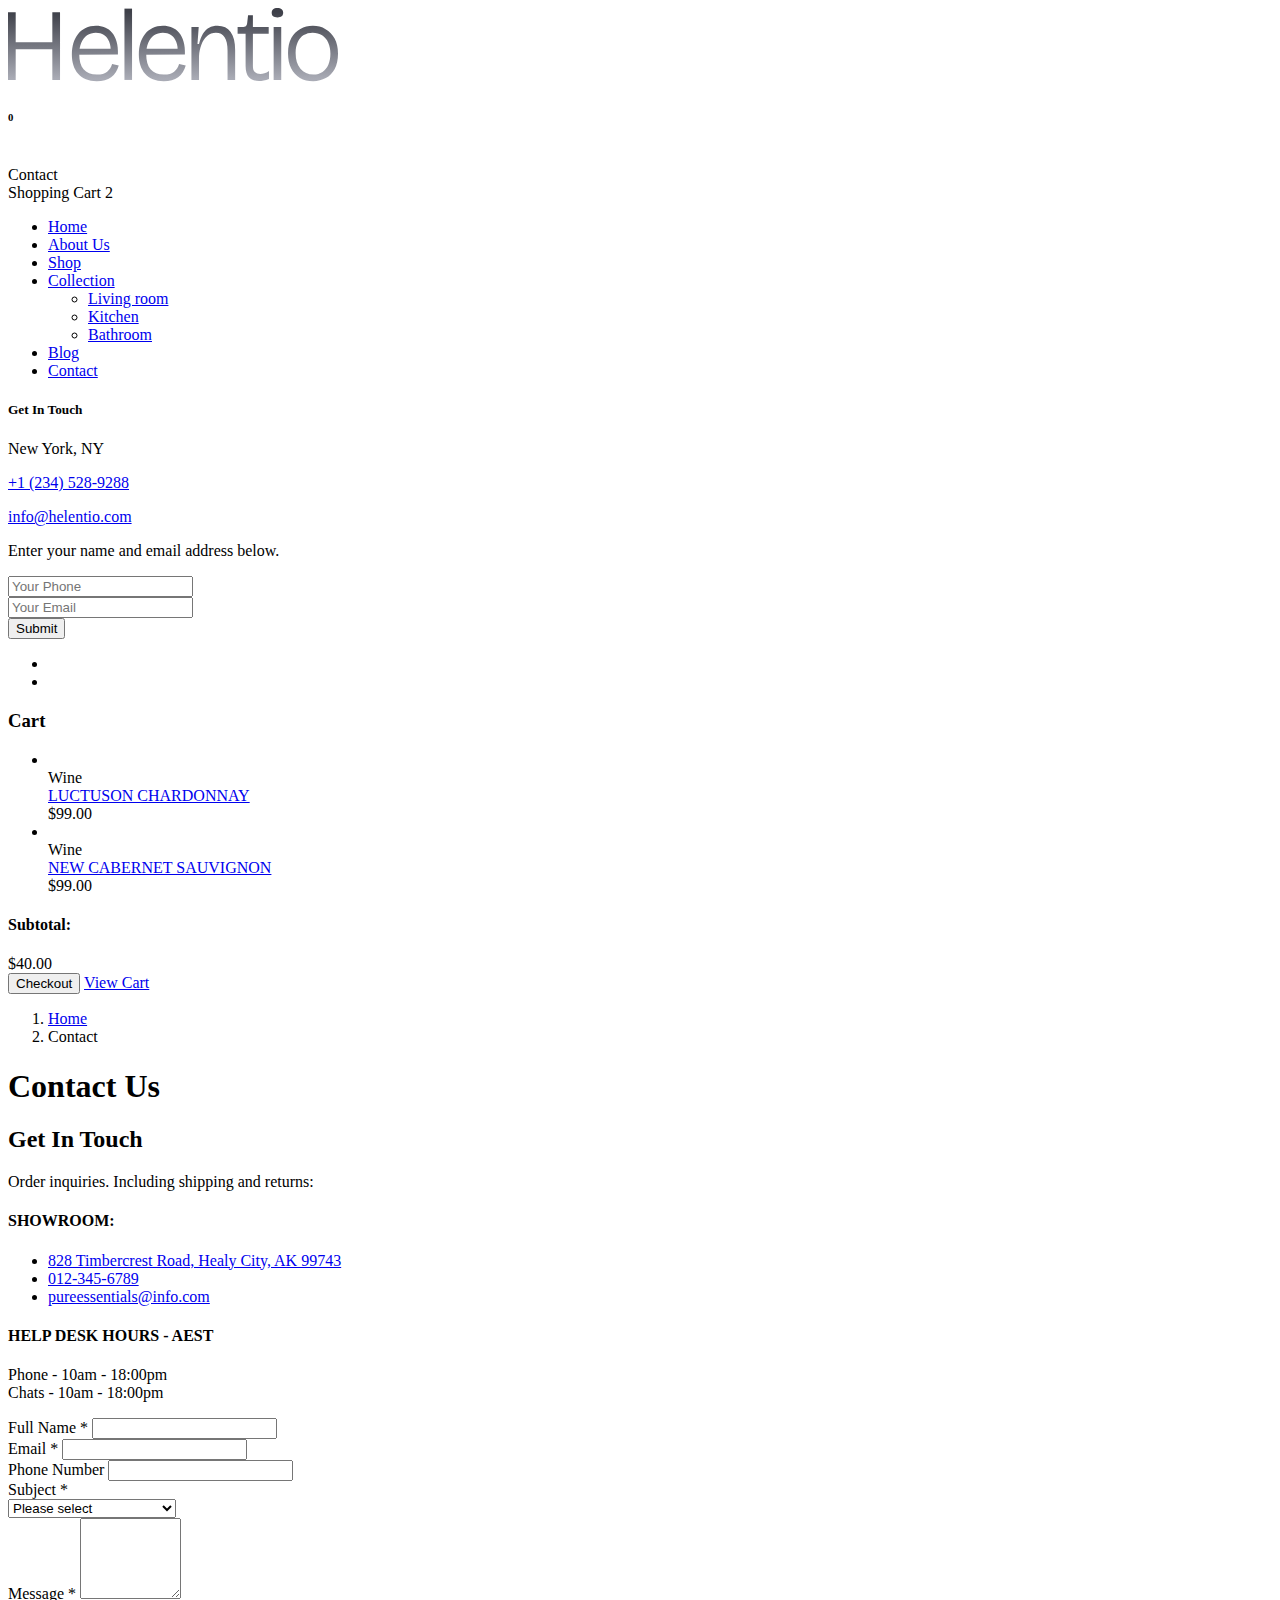
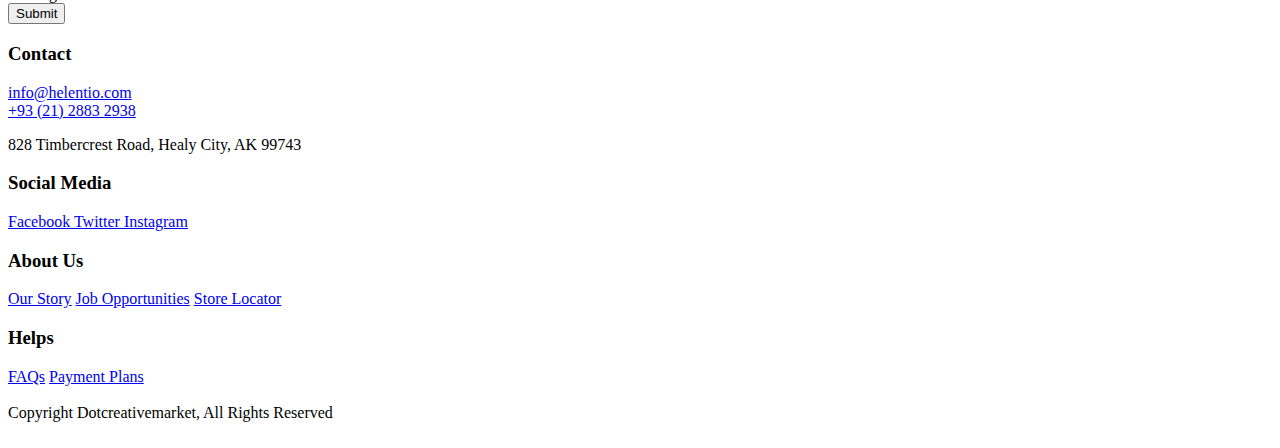
==== contact.html @ ebb769e4 "Add files via upload" ====
<!doctype html>
<html lang="en">
<title>Helentio</title>
<meta name="description" content="">
<meta name="viewport" content="width=device-width,initial-scale=1,shrink-to-fit=no">
<link href="assets/packages/bootstrap-5.1.1-dist/css/bootstrap.min.css" rel="stylesheet">
<link rel="stylesheet" href="assets/packages/fontawesome/css/all.min.css">

<link rel="stylesheet" href="assets/fonts/stylesheet.css">
<link rel="stylesheet" href="assets/packages/lightgallery/css/lightgallery.min.css">
<link rel="stylesheet" href="assets/packages/fancybox.min.css">
<link rel="stylesheet" href="assets/packages/select2.min.css">
<link rel="stylesheet" href="assets/packages/swiper6.1.1/swiper.min.css">
<link rel="stylesheet" href="assets/packages/meanmenu.min.css">
<link rel="stylesheet" href="assets/css/style.min.css">

<body class="smooth-scroll no-loading">
    <div id="preload">
        <div class="logo">
            <div class="loadbar"></div>
            <svg xmlns="http://www.w3.org/2000/svg" width="330" height="74" viewBox="0 0 330 74" fill="none">
                <path d="M305.166 73.1687C300.172 73.1687 295.759 72.0741 291.928 69.8848C288.165 67.6272 285.223 64.4459 283.102 60.3411C281.05 56.1678 280.024 51.1394 280.024 45.2558C280.024 39.0986 281.118 34.0017 283.307 29.9653C285.565 25.9289 288.575 22.9187 292.338 20.9347C296.101 18.8822 300.274 17.856 304.858 17.856C309.578 17.856 313.82 18.9507 317.583 21.1399C321.414 23.2607 324.424 26.4078 326.614 30.581C328.871 34.6859 330 39.7485 330 45.7689C330 51.7893 328.905 56.852 326.716 60.9568C324.527 64.9932 321.551 68.0377 317.788 70.0901C314.025 72.1425 309.818 73.1687 305.166 73.1687ZM305.474 66.601C308.963 66.601 311.973 65.7458 314.504 64.0354C317.036 62.3251 318.985 59.9306 320.354 56.852C321.722 53.7049 322.406 50.0448 322.406 45.8715C322.406 41.5615 321.688 37.8329 320.251 34.6859C318.814 31.4704 316.762 29.0075 314.094 27.2972C311.494 25.5184 308.347 24.629 304.653 24.629C301.232 24.629 298.256 25.45 295.725 27.0919C293.193 28.6654 291.209 30.9915 289.773 34.0701C288.336 37.0804 287.618 40.7405 287.618 45.0506C287.618 51.6867 289.225 56.9546 292.441 60.8542C295.656 64.6854 300 66.601 305.474 66.601Z" fill="url(#paint0_linear_1172_2369)"/>
                <path d="M265.643 71.9372V19.0875H273.237V71.9372H265.643ZM269.44 9.44112C267.524 9.44112 266.088 9.06485 265.13 8.3123C264.172 7.49133 263.693 6.29408 263.693 4.72056C263.693 3.21545 264.172 2.05242 265.13 1.23145C266.088 0.410484 267.49 0 269.337 0C271.253 0 272.69 0.410484 273.647 1.23145C274.674 1.984 275.187 3.14704 275.187 4.72056C275.187 6.29408 274.674 7.49133 273.647 8.3123C272.69 9.06485 271.287 9.44112 269.44 9.44112Z" fill="url(#paint1_linear_1172_2369)"/>
                <path d="M251.152 72.9635C246.569 72.9635 243.148 71.6978 240.89 69.1665C238.701 66.6352 237.606 62.8724 237.606 57.8782V25.6552H229.602V19.0875H234.425C235.999 19.0875 237.128 18.8138 237.812 18.2665C238.564 17.6508 239.009 16.6588 239.146 15.2905L240.069 7.18346H244.893V19.0875H260.696V25.7578H244.893V57.8782C244.893 60.6832 245.542 62.7356 246.842 64.0354C248.142 65.2669 249.989 65.8826 252.384 65.8826C253.684 65.8826 255.052 65.7116 256.489 65.3695C257.925 64.959 259.431 64.1723 261.004 63.0092V70.911C259.088 71.5952 257.31 72.1083 255.668 72.4504C254.026 72.7924 252.521 72.9635 251.152 72.9635Z" fill="url(#paint2_linear_1172_2369)"/>
                <path d="M183.43 71.9372V19.0875H190.716L189.484 36.1226H191.024C192.05 31.9493 193.35 28.5286 194.923 25.8605C196.565 23.1239 198.618 21.1057 201.081 19.8058C203.543 18.506 206.383 17.856 209.598 17.856C215.345 17.856 219.689 19.9427 222.631 24.1159C225.641 28.2207 227.146 34.2754 227.146 42.2798V71.9372H219.552V42.7929C219.552 36.7041 218.56 32.1888 216.576 29.247C214.661 26.3052 211.787 24.8343 207.956 24.8343C204.604 24.8343 201.662 25.9289 199.131 28.1181C196.668 30.3074 194.752 33.1808 193.384 36.7383C192.016 40.2274 191.229 43.9902 191.024 48.0266V71.9372H183.43Z" fill="url(#paint3_linear_1172_2369)"/>
                <path d="M155.669 73.1687C151.564 73.1687 147.973 72.553 144.894 71.3215C141.815 70.0217 139.216 68.1745 137.095 65.78C134.974 63.3855 133.4 60.5463 132.374 57.2625C131.348 53.9786 130.835 50.3526 130.835 46.3846C130.835 42.2798 131.348 38.517 132.374 35.0963C133.469 31.6072 135.042 28.5628 137.095 25.9631C139.147 23.3634 141.644 21.3794 144.586 20.0111C147.596 18.5744 151.051 17.856 154.951 17.856C158.235 17.856 161.245 18.4376 163.981 19.6006C166.718 20.6952 169.078 22.4056 171.062 24.7316C173.046 27.0577 174.551 30.0337 175.578 33.6597C176.604 37.2172 177.048 41.4588 176.912 46.3846L135.453 46.6925V40.8431L172.191 40.5353L169.626 44.948C169.899 40.4326 169.42 36.6699 168.189 33.6597C167.026 30.6494 165.281 28.3918 162.955 26.8867C160.697 25.3816 157.995 24.629 154.848 24.629C151.496 24.629 148.554 25.4842 146.023 27.1945C143.56 28.9049 141.644 31.402 140.276 34.6859C138.908 37.9013 138.224 41.7667 138.224 46.282C138.224 52.7813 139.66 57.8098 142.534 61.3673C145.475 64.8564 149.922 66.601 155.874 66.601C158.132 66.601 160.116 66.3615 161.826 65.8826C163.537 65.3353 164.973 64.5827 166.136 63.625C167.368 62.6672 168.394 61.5383 169.215 60.2385C170.036 58.9386 170.652 57.5019 171.062 55.9284L177.733 57.5703C177.048 60.0332 176.056 62.2567 174.757 64.2407C173.525 66.1563 171.986 67.7982 170.139 69.1665C168.291 70.4663 166.171 71.4584 163.776 72.1425C161.382 72.8266 158.679 73.1687 155.669 73.1687Z" fill="url(#paint4_linear_1172_2369)"/>
                <path d="M116.452 71.9372V0.615724H124.046V71.9372H116.452Z" fill="url(#paint5_linear_1172_2369)"/>
                <path d="M88.691 73.1687C84.5862 73.1687 80.9945 72.553 77.9158 71.3215C74.8372 70.0217 72.2375 68.1745 70.1167 65.78C67.9958 63.3855 66.4223 60.5463 65.3961 57.2625C64.3699 53.9786 63.8568 50.3526 63.8568 46.3846C63.8568 42.2798 64.3699 38.517 65.3961 35.0963C66.4907 31.6072 68.0642 28.5628 70.1167 25.9631C72.1691 23.3634 74.6662 21.3794 77.608 20.0111C80.6182 18.5744 84.0731 17.856 87.9727 17.856C91.2566 17.856 94.2668 18.4376 97.0033 19.6006C99.7399 20.6952 102.1 22.4056 104.084 24.7316C106.068 27.0577 107.573 30.0337 108.599 33.6597C109.626 37.2172 110.07 41.4588 109.934 46.3846L68.4747 46.6925V40.8431L105.213 40.5353L102.647 44.948C102.921 40.4326 102.442 36.6699 101.211 33.6597C100.048 30.6494 98.3032 28.3918 95.9771 26.8867C93.7195 25.3816 91.0171 24.629 87.8701 24.629C84.5178 24.629 81.576 25.4842 79.0447 27.1945C76.5818 28.9049 74.6662 31.402 73.2979 34.6859C71.9296 37.9013 71.2455 41.7667 71.2455 46.282C71.2455 52.7813 72.6822 57.8098 75.5556 61.3673C78.4974 64.8564 82.9443 66.601 88.8963 66.601C91.1539 66.601 93.1379 66.3615 94.8483 65.8826C96.5586 65.3353 97.9953 64.5827 99.1584 63.625C100.39 62.6672 101.416 61.5383 102.237 60.2385C103.058 58.9386 103.674 57.5019 104.084 55.9284L110.755 57.5703C110.07 60.0332 109.078 62.2567 107.779 64.2407C106.547 66.1563 105.008 67.7982 103.161 69.1665C101.313 70.4663 99.1926 71.4584 96.7981 72.1425C94.4036 72.8266 91.7012 73.1687 88.691 73.1687Z" fill="url(#paint6_linear_1172_2369)"/>
                <path d="M44.3322 71.9372V4.20746H52.0288V71.9372H44.3322ZM0 71.9372V4.20746H7.69657V71.9372H0ZM3.48911 41.151V34.2754H47.6161V41.151H3.48911Z" fill="url(#paint7_linear_1172_2369)"/>
                <defs>
                <linearGradient id="paint0_linear_1172_2369" x1="247.501" y1="70.933" x2="247.501" y2="3.86173" gradientUnits="userSpaceOnUse">
                <stop stop-color="#A9ABB5"/>
                <stop offset="1" stop-color="#3E4049"/>
                </linearGradient>
                <linearGradient id="paint1_linear_1172_2369" x1="247.501" y1="70.933" x2="247.501" y2="3.86173" gradientUnits="userSpaceOnUse">
                <stop stop-color="#A9ABB5"/>
                <stop offset="1" stop-color="#3E4049"/>
                </linearGradient>
                <linearGradient id="paint2_linear_1172_2369" x1="247.501" y1="70.933" x2="247.501" y2="3.86173" gradientUnits="userSpaceOnUse">
                <stop stop-color="#A9ABB5"/>
                <stop offset="1" stop-color="#3E4049"/>
                </linearGradient>
                <linearGradient id="paint3_linear_1172_2369" x1="247.501" y1="70.933" x2="247.501" y2="3.86173" gradientUnits="userSpaceOnUse">
                <stop stop-color="#A9ABB5"/>
                <stop offset="1" stop-color="#3E4049"/>
                </linearGradient>
                <linearGradient id="paint4_linear_1172_2369" x1="247.501" y1="70.933" x2="247.501" y2="3.86173" gradientUnits="userSpaceOnUse">
                <stop stop-color="#A9ABB5"/>
                <stop offset="1" stop-color="#3E4049"/>
                </linearGradient>
                <linearGradient id="paint5_linear_1172_2369" x1="247.501" y1="70.933" x2="247.501" y2="3.86173" gradientUnits="userSpaceOnUse">
                <stop stop-color="#A9ABB5"/>
                <stop offset="1" stop-color="#3E4049"/>
                </linearGradient>
                <linearGradient id="paint6_linear_1172_2369" x1="247.501" y1="70.933" x2="247.501" y2="3.86173" gradientUnits="userSpaceOnUse">
                <stop stop-color="#A9ABB5"/>
                <stop offset="1" stop-color="#3E4049"/>
                </linearGradient>
                <linearGradient id="paint7_linear_1172_2369" x1="247.501" y1="70.933" x2="247.501" y2="3.86173" gradientUnits="userSpaceOnUse">
                <stop stop-color="#A9ABB5"/>
                <stop offset="1" stop-color="#3E4049"/>
                </linearGradient>
                </defs>
            </svg>
        </div>
        <h6 class="counter" id="precent">0</h6>
        
        <div class="overlay">
            <div class="bar"></div>
            <div class="bar"></div>
            <div class="bar"></div>
            <div class="bar"></div>
            <div class="bar"></div>
            <div class="bar"></div>
            <div class="bar"></div>
            <div class="bar"></div>
            <div class="bar"></div>
            <div class="bar"></div>
        </div>
    </div>
    <main>
        <div class="cd-main-content">
            <div id="page-content">
                <header class="site-header">

                    <div class="site-header-wrapper">
                        <div class="logo-header">
            
                        
                        
                            <div class="site-header-logo">
                                <a href="index.html">
                                    <img src="assets/images/logo/logo-w.svg" alt="" class="">
                                </a>
                            </div>
                        </div>
                
                        <div class="page-title-menu">
                            Contact
                        </div>
    
                        <div class="site-header-btn-right">
                            <div class="cart-btn">
                                <i class="fal fa-cart-shopping"></i>
                                <span>Shopping Cart</span>
                                <span class="cart-number">2</span>
                            </div>
                            <div class="navbar_hamburger">
                                <div class="navbar_hamburger-inner">
                                    <div class="navbar_line is-1">
                                        <div class="navbar_line-fill is-1"></div>
                                    </div>
                                    <div class="navbar_line is-2">
                                        <div class="navbar_line-fill is-2"></div>
                                    </div>
                                </div>
                            </div>
                        </div>
                    </div>
                
                    
                </header>
                <div class="menu-header-container" data-lenis-prevent>
                    <div class="header-container">
                        <div class="container-custom">
                            <div class="row">
                                <!-- <div class="col-lg-3">
                                    <div class="menu-text">
                                        <div class="text">
                                            <h2>Menu</h2>
                                        </div>
                                    </div>
                                </div> -->
                                <div class="col-lg-8">
                                    <div class="menu-links">
                                        <ul class="main-menu rest">
                                            <li>
                                                <div class="o-hidden">
                                                    <div class="link cursor-pointer dmenu">
                                                        <a href="index.html"><span class="fill-text" data-text="Home">Home</span></a>
                                                    </div>
                                                </div>
                                            </li>
                                            <li>
                                                <div class="o-hidden">
                                                    <div class="link cursor-pointer dmenu">
                                                        <a href="about.html"><span class="fill-text" data-text="About Us">About Us</span></a>
                                                    </div>
                                                </div>
                                            </li>
                                            <li>
                                                <div class="o-hidden">
                                                    <div class="link cursor-pointer dmenu">
                                                        <a href="shop-list.html"><span class="fill-text" data-text="Shop">Shop</span></a>
                                                    </div>
                                                </div>
                                            </li>
                                            <li>
                                                <div class="o-hidden">
                                                    <div class="link cursor-pointer dmenu">
                                                        <a href="shop-collection.html"><span class="fill-text" data-text="Collection">Collection</span></a> 
                                                        <i></i>
                                                    </div>
                                                </div>
                                                <div class="sub-menu">
                                                    <ul>
                                                        <li>
                                                            <a href="shop-list.html" class="sub-link">Living room</a>
                                                        </li>
                                                        <li>
                                                            <a href="shop-list.html" class="sub-link">Kitchen</a>
                                                        </li>
                                                        <li>
                                                            <a href="shop-list.html" class="sub-link">Bathroom</a>
                                                        </li>
                                                    </ul>
                                                </div>
                                            </li>
                                            <li>
                                                <div class="o-hidden">
                                                    <div class="link cursor-pointer dmenu">
                                                        <a href="blog.html"><span class="fill-text" data-text="Blog">Blog</span></a>
                                                    </div>
                                                </div>
                                            </li>
                                            <li>
                                                <div class="o-hidden">
                                                    <div class="link cursor-pointer dmenu">
                                                        <a href="contact.html"><span class="fill-text" data-text="Contact">Contact</span></a>
                                                    </div>
                                                </div>
                                            </li>
                                            
                                        </ul>
                                    </div>
                                </div>
                                <div class="col-lg-4 d-flex align-items-end">
                                    <div class="cont-info full-width">
                                        <div class="item">
                                            <h5 class="mb-15">Get In Touch</h5>
                                            <p class="mb-1"><i class="fal  fa-map-marker-alt"></i>New York, NY </p>
                                            <p class="mt-1 mb-1"><i class="fal  fa-phone-alt"></i> <a href="tel:+1 (234) 528-9288">+1 (234) 528-9288</a></p>
                                            <p><i class="fal fa-envelope"></i> <a href="mailto:info@helentio.com">info@helentio.com</a></p>
                                        </div>
                                        <div class="search-form">
                                            <p>Enter your name and email address below.</p>
                                            <div class="form-group">
                                                <div class="ip-box">
                                                
                                                    <input type="tel" name="phone" placeholder="Your Phone">
                                                </div>
                                                <div class="ip-box">
                                                   
                                                    <input type="email" name="search" placeholder="Your Email">
                                                </div> 
                                            </div>
                                            <button class="btn-site ar-top"> <span class="btn-t">Submit</span> <span class="btn-ic"><i class="fal fa-arrow-right"></i></span></button>
                                        </div>
                                        <ul class="social-text">
                                            <li>
                                                <a href="#" class="hover-this">
                                                    <i class="fab fa-linkedin-in"></i>
                                                </a>
                                            </li>
                                            
                                            <li>
                                                <a href="#" class="hover-this">
                                                    <i class="fab fa-facebook-f"></i>
                                                </a>
                                            </li>
                                        </ul>
                                    </div>
                                </div>
                            </div>
                        </div>
                    </div>
                    
                </div>

                <div class="cart-container">
                    <div class="cart-title">
                        <h3>Cart</h3>
                        <div class="cart-close" title="Close"><i class="fas fa-times"></i></div>
                    </div>
                    <div class="cart-list">
                        <ul>
                            <li>
                                <div class="cart-item"> 
                                    <a href="#" class="cart-item-img"> 
                                        <img src="assets/images/product/1.png" alt=""> 
                                    </a>
                                    <div class="cart-item-info">
                                        <div class="cart-item-cate"> <span>Wine</span> </div> 
                                        <a href="#" class="cart-item-title"> LUCTUSON CHARDONNAY </a>
                                        <div class="cart-item-price"> <span>$99.00</span> </div>
                                    </div>
                                    <div class="cart-remove"> <a href="#"> <i class="fal fa-trash-alt"></i> </a> </div>
                                </div>
                            </li>
                            <li>
                                <div class="cart-item"> 
                                    <a href="#" class="cart-item-img"> 
                                        <img src="assets/images/product/2.png" alt=""> 
                                    </a>
                                    <div class="cart-item-info">
                                        <div class="cart-item-cate"> <span>Wine</span> </div> 
                                        <a href="#" class="cart-item-title"> NEW CABERNET SAUVIGNON </a>
                                        <div class="cart-item-price"> <span>$99.00</span> </div>
                                    </div>
                                    <div class="cart-remove"> <a href="#"> <i class="fal fa-trash-alt"></i> </a> </div>
                                </div>
                            </li>
                        </ul>
                    </div>
                    <div class="cart-button">
                        <div class="text">
                            <h4>Subtotal:</h4> <span>$40.00</span>
                        </div>
                        <div class="btn-group"> 
                            <button type="submit">Checkout</button> 
                            <a href="#" class="btn-site ar-top"> <span class="btn-t">View Cart</span> <span class="btn-ic"><i class="fal fa-arrow-right"></i></span></a>
                        </div>
                    </div>
                </div>
                <div class="body-overlay"></div>
                <div id="content-scroll">
                    <div id="main">
                        <div class="space-top"></div>
                        <section class="subpage-banner section-line">
                            <div class="container-custom">
                                <div class="row">
                                    <!-- <div class="col-md-6">
                                        <div class="subpage-banner-img">
                                            <img src="assets/images/banner/bn-1.jpg" alt="">
                                        </div>
                                    </div> -->
                                    <div class="col-md-6">
                                        <div class="subpage-banner-title">
                                            <div class="subpage-banner-breadcum">
                                                <nav aria-label="breadcrumb">
                                                    <ol class="breadcrumb">
                                                      <li class="breadcrumb-item"><a href="#">Home</a></li>
                                                      <li class="breadcrumb-item active" aria-current="page">Contact</li>
                                                    </ol>
                                                </nav>
                                            </div>
                                            <h1>Contact Us</h1>
                                        </div>
                                    </div>
                                    
                                </div>
                            </div>
                        </section>

                        <section class="contact-section section-line">
                            <div class="contact-content-box">
                                <div class="row">
                                    <div class="col-md-5">
                                        <div class="content">
                                            <h2>Get In Touch</h2>
                                            <p>Order inquiries. Including shipping and returns:</p>
                                            <h4><b>SHOWROOM:</b></h4>
                                            <ul class="list-contact">
                                                <li><a href="#"><i class="fas fa-map-marker-alt"></i> 828 Timbercrest Road, Healy City, AK 99743</a></li>
                                                <li><a href="tel:012-345-6789"><i class="fas fa-phone-alt"></i>012-345-6789</a></li>
                                                <li><a href="mailto:pureessentials@info.com"><i class="fas fa-envelope"></i> pureessentials@info.com</a></li>
                                            </ul>
                                            <h4><b>HELP DESK HOURS - AEST</b></h4>
                                            <p>Phone - 10am - 18:00pm<br>
                                                Chats -  10am - 18:00pm 
                                            </p>
                                        </div>
                                    </div>
                                    <div class="col-md-7">
                                        <form action="">
                                            <div class="form-contact-container">
                                                <div class="form-group mb-3">
                                                    <label for="">Full Name *</label>
                                                    <input type="text" class="form-control" required="">
                
                                                </div>
                                                <div class="form-group mb-3">
                                                    <label for="">Email *</label>
                                                    <input type="email" class="form-control" required="">
                
                                                </div>
                                                <div class="form-group mb-3">
                                                    <label for="">Phone Number</label>
                                                    <input type="email" class="form-control">
                
                                                </div>
                                                <div class="form-group mb-3">
                                                    <label for="">Subject *</label>
                                                    <div class="select2-box">
                                                        <select name="" id="" class="form-select select2-js">
                                                            <option value="-1" selected="selected">
                                                                Please select
                                                            </option>
                                                            <option value="Order / Shipping Enquiry">
                                                                Order / Shipping Enquiry
                                                            </option>
                                                            <option value="Product Enquiry">
                                                                Product Enquiry
                                                            </option>
                                                            <option value="Other">
                                                                Other
                                                            </option>
                                                        </select>
                                                    </div>
                                                    
                                                </div>
                                                <div class="form-group mb-3">
                                                    <label for="">Message *</label>
                                                    <textarea class="form-control" name="" id="" cols="10" rows="5"></textarea>
                                                </div>
                                                <button type="submit" class="btn-site ar-top"><span class="btn-t">Submit</span><span class="btn-ic"><i class="fal fa-arrow-right"></i></span></button>
                                            </div>
                                        </form>
                                    </div>
                                </div>
                            </div>
                        </section>

                        
                        

                        <footer class="site-footer">
                            <div class="site-footer-line">
                                <div class="site-footer-top">
                                    <div class="row gx-0">
                                        <div class="col-md-6 d-flex">
                                            <div class="site-footer-box">
                                                <div class="site-footer-title">
                                                    <h3>Contact</h3>
                                                </div>
                                                <div class="site-footer-info">
                                                    <div class="sfi-item"><a href="mailto:info@helentio.com">info@helentio.com</a></div>
                                                    <div class="sfi-item"><a href="tel:+93 (21) 2883 2938">+93 (21) 2883 2938</a></div>
                                                    <div class="sfi-item"><p>828 Timbercrest Road, Healy City, AK 99743</p></div>
                                                </div>
                                            </div>
                                            
                                        </div>
                                        <div class="col-md-6 d-flex">
                                            <div class="site-footer-box">
                                                <div class="site-footer-title">
                                                    <h3>Social Media</h3>
                                                </div>
                                                <div class="site-footer-link-social">
                                                    <a href="mailto:info@helentio.com">
                                                        <i class="fab fa-facebook-f"></i>
                                                        <span>Facebook</span>
                                                    </a>
                                                    <a href="#">
                                                        <i class="fab fa-x-twitter"></i>
                                                        <span>Twitter</span>
                                                    </a>
                                                    <a href="#">
                                                        <i class="fab fa-instagram"></i>
                                                        <span>Instagram</span>
                                                    </a>
                                                </div>
                                            </div>
                                            
                                        </div>
                                    </div>
                                </div>
                                <div class="site-footer-mid">
                                    <div class="row gx-0">
                                        <div class="col-md-6 d-flex">
                                            <div class="site-footer-box no-bf">
                                                <div class="site-footer-title">
                                                    <h3>About Us</h3>
                                                </div>
                                                <div class="site-footer-link">
                                                    <a href="#">Our Story</a>
                                                    <a href="#">Job Opportunities</a>
                                                    <a href="#">Store Locator</a>
                                                </div>
                                            </div>
                                            
                                        </div>
                                        <div class="col-md-6 d-flex">
                                            <div class="site-footer-box no-bf">
                                                <div class="site-footer-title">
                                                    <h3>Helps</h3>
                                                </div>
                                                <div class="site-footer-link">
                                                    <a href="#">FAQs</a>
                                                    <a href="#">Payment Plans</a>
                                                </div>
                                            </div>
                                            
                                        </div>
                                    </div>
                                </div>
                            </div>
                            
                            <div class="site-footer-bottom">
                                <div class="site-footer-bottom-wrapper">
                                    <div class="container-footer-logo">
                                        <div class="logo-big">
                                            <img src="assets/images/logo-footer.svg" alt="">
                                        </div>
                                    </div>
                                    
                                    <div class="copy-right-wrapper">
                                        <div class="container-footer">
                                            <div class="ct-right">
                                                Copyright Dotcreativemarket, All Rights Reserved
                                            </div>
                                            <div class="payment-list">
                                                <img src="assets/images/p-1.svg" alt="">
                                                <img src="assets/images/p-2.svg" alt="">
                                                <img src="assets/images/p-3.svg" alt="">
                                                <img src="assets/images/p-4.svg" alt="">
                                                <img src="assets/images/p-5.svg" alt="">
                                            </div>
                                        </div>
                                        
                                        
                                    </div>
                                </div>
                            </div>
                        </footer>
                    </div>
                </div>
            </div>
        </div>
    </main>
    <script src="assets/packages/jquery-3.5.1.min.js"></script>
    <script src="assets/packages/bootstrap-5.1.1-dist/js/bootstrap.min.js"></script>
    <script src="assets/packages/gsap/gsap.min.js"></script>
    <script src="assets/packages/gsap/ScrollTrigger.min.js"></script>
    <script src="assets/packages/gsap/ScrollToPlugin.min.js"></script>
    <script src="assets/packages/gsap/Flip.min.js"></script>
    <script src="assets/packages/select2.min.js"></script>
    <script src="assets/packages/imagesloaded.min.js"></script>
    <script src="assets/packages/smooth-scrollbar.js"></script>
    <script src="assets/packages/jquery.meanmenu.min.js"></script>
    <script src="assets/packages/fancybox.min.js"></script>
    <script src="assets/packages/swiper6.1.1/swiper.min.js"></script>
    <script src="assets/packages/sticky-kit.min.js"></script>
    <script src="assets/js/easings.js"></script>
    <script src="assets/js/wow.min.js"></script>
    <script src="assets/js/main.js"></script>
    <script> </script>
</body>

</html>
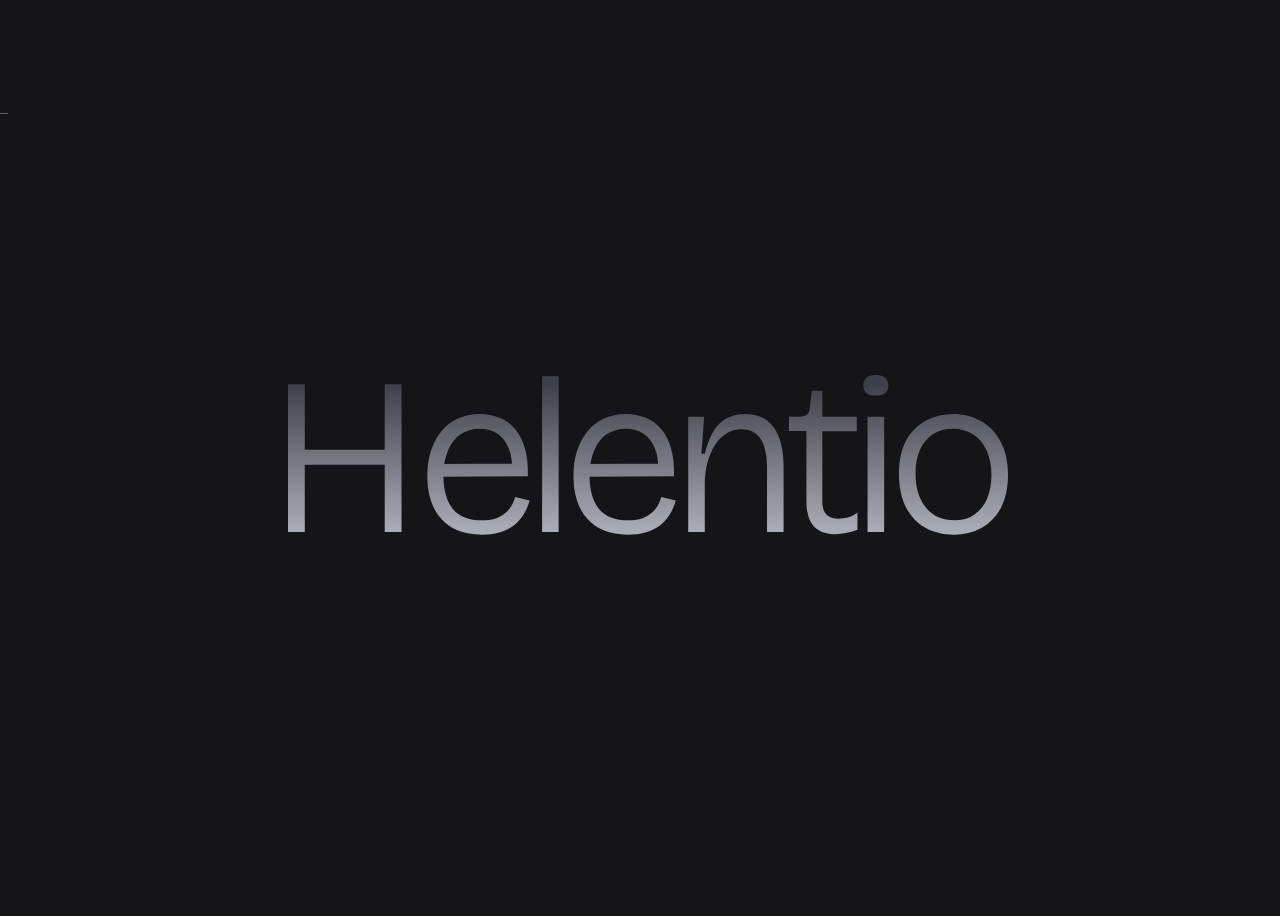
==== commit cf925d13: "Add files via upload" ====
--- a/contact.html
+++ b/contact.html
@@ -7,7 +7,7 @@
 <link rel="stylesheet" href="assets/packages/fontawesome/css/all.min.css">
 
 <link rel="stylesheet" href="assets/fonts/stylesheet.css">
-<link rel="stylesheet" href="assets/packages/lightgallery/css/lightgallery.min.css">
+
 <link rel="stylesheet" href="assets/packages/fancybox.min.css">
 <link rel="stylesheet" href="assets/packages/select2.min.css">
 <link rel="stylesheet" href="assets/packages/swiper6.1.1/swiper.min.css">
--- a/assets/fonts/stylesheet.css
+++ b/assets/fonts/stylesheet.css
@@ -0,0 +1,27 @@
+@font-face {
+    font-family: 'Brand';
+    src: url('Brand.woff2') format('woff2'),
+        url('Brand.woff') format('woff');
+    font-weight: normal;
+    font-style: normal;
+    font-display: swap;
+}
+
+@font-face {
+    font-family: 'Brand';
+    src: url('Brand.woff2') format('woff2'),
+        url('Brand.woff') format('woff');
+    font-weight: normal;
+    font-style: normal;
+    font-display: swap;
+}
+
+@font-face {
+    font-family: 'Brand';
+    src: url('Brand.woff2') format('woff2'),
+        url('Brand.woff') format('woff');
+    font-weight: normal;
+    font-style: normal;
+    font-display: swap;
+}
+
--- a/assets/css/style.min.css
+++ b/assets/css/style.min.css
@@ -0,0 +1 @@
+@import"../fonts/RightGrotesk-NarrowRegula/stylesheet.css";@import"../fonts/AtHaussStd/stylesheet.css";*{box-sizing:border-box;-webkit-font-smoothing:antialiased;-moz-osx-font-smoothing:grayscale}html{margin-right:0px !important;overflow:visible !important}@media screen and (max-width: 1199.82px){html{font-size:15px}}@media screen and (max-width: 1023.82px){html{font-size:15px}}@media screen and (max-width: 991.82px){html{font-size:15px}}@media screen and (max-width: 767.82px){html{font-size:15px}}@media screen and (max-width: 575.82px){html{font-size:15px}}@media(min-width: 1500px){html{font-size:16px}}@media(min-width: 2000px){html{font-size:17px}}body{font-family:"At Hauss Std Retina";color:rgba(255,255,255,.5);font-size:15px;line-height:1.4;font-weight:400;background-color:#151519}body.smooth-scroll{overflow:hidden}.scroll-content{background-color:#151519;background-repeat:repeat}main{position:relative}#main{width:100%;overflow-x:hidden}h1,h2,h3,h4,h5,h6{font-family:"Right Grotesk";font-weight:100;line-height:1.3}p{line-height:1.8}a{text-decoration:none;color:rgba(255,255,255,.5);transition:all .3s ease}a:hover{color:#d1b991}ul{list-style:none;padding-left:0;margin-bottom:0}img{max-width:100%}@media screen and (max-width: 1399px){.container,.container-lg,.container-md,.container-sm,.container-xl{max-width:1320px}}h1.big-title.has-mask span,h1.has-mask span{line-height:inherit;height:inherit;margin-right:12px}h1.big-title.has-mask span>span,h1.has-mask span>span{line-height:inherit;height:inherit;margin-right:12px}h2.has-mask span{line-height:inherit;height:inherit;margin-right:10px}h2.has-mask span>span{line-height:inherit;height:inherit;margin-right:10px}h3.has-mask span{line-height:inherit;height:inherit;margin-right:8px}h3.has-mask span>span{line-height:inherit;height:inherit;margin-right:8px}h4.has-mask span{line-height:inherit;height:inherit;margin-right:7px}h4.has-mask span>span{line-height:inherit;height:inherit;margin-right:7px}h5.has-mask span{line-height:inherit;height:inherit;margin-right:6px}h5.has-mask span>span{line-height:inherit;height:inherit;margin-right:6px}h6.has-mask span{line-height:inherit;height:inherit;margin-right:5px}h6.has-mask span>span{line-height:inherit;height:inherit;margin-right:5px}.has-mask-fill>span{position:relative;display:inline;-webkit-text-fill-color:rgba(255,255,255,.1);-webkit-background-clip:text;background-repeat:no-repeat;background-image:linear-gradient(rgba(255, 255, 255, 0.5), rgba(255, 255, 255, 0.5));background-size:0% 100%}.has-mask-fill.block-title>span{display:block}.has-animation{opacity:0;-webkit-transition:translateY(30px);transform:translateY(30px);transition:all .2s ease}.has-animation.has-scale{opacity:0;-webkit-transition:translateY(0px) scale(1.05);transform:translateY(0px) scale(1.05);transform-origin:50% 0;will-change:transform}.has-animation.has-scale-vertical{opacity:0;-webkit-transition:translateY(0px) scaleY(1.1);transform:translateY(0px) scaleY(1.1);transform-origin:50% 0;will-change:transform}.has-animation.has-cover{opacity:1;-webkit-transition:translateY(0px);transform:translateY(0px);overflow:hidden}.has-animation.has-cover::after{content:"";width:100%;height:100%;background-color:inherit;position:absolute;top:0;right:0;z-index:10;transition:all .6s cubic-bezier(0.54, 0.49, 0.2, 1.01)}.has-animation.has-cover.animated::after{width:0}.has-animation.has-cover img{opacity:1;-webkit-transition:scale(1.05);transform:scale(1.05);transition:all .6s cubic-bezier(0.54, 0.49, 0.2, 1.01)}.has-animation.has-cover.animated img{opacity:1;-webkit-transition:scale(1);transform:scale(1)}.has-mask{margin-bottom:10px}.has-mask span{display:inline-table;overflow:hidden}.has-mask span>span{display:inline-table;margin:0 !important;line-height:inherit;height:inherit;opacity:0;transform:translateY(60px)}.light-content .has-mask-fill>span{-webkit-text-fill-color:rgba(255,255,255,.1);background-image:linear-gradient(#fff, #fff)}.light-content .content h2{color:#fff}.light-content .content p{color:#fff}.light-content .light-section .has-mask-fill>span{background-repeat:no-repeat;background-image:linear-gradient(rgba(255, 255, 255, 0.5), rgba(255, 255, 255, 0.5))}#content-scroll{z-index:1;position:relative}.smooth-scroll #content-scroll{position:absolute;top:0;right:0;bottom:0;left:0;z-index:1;overflow:hidden}.scroll-content{cursor:default !important}.scale-up .scroll-content{cursor:grabbing !important}.scrollbar-track{background:rgba(0,0,0,0) !important}main{overflow:hidden}main .cd-main-content{width:100%}main .cd-main-content>div{height:100%;min-height:100vh}main .cd-main-content.cd-index>div{vertical-align:middle}.caption-timeline{overflow:hidden}.caption-timeline{overflow:hidden}.o-hidden{overflow:hidden}.rest{padding:0 !important;margin:0 !important}.cursor-pointer{cursor:pointer}.main-color{color:#98763a}html.lenis{height:auto}.lenis.lenis-smooth{scroll-behavior:auto}.lenis.lenis-smooth [data-lenis-prevent]{overscroll-behavior:contain}.lenis.lenis-stopped{overflow:hidden}.lenis.lenis-scrolling iframe{pointer-events:none}.container-custom{width:100%;padding:0 2.0833333333rem;position:relative;z-index:1}@media screen and (max-width: 575.82px){.container-custom{padding:0 1.25rem}}.header-container{max-width:1800px;margin:0 auto}.section-line{border-left:1px solid #626573;border-right:1px solid #626573;max-width:1800px;margin:0 auto}@media screen and (max-width: 1840px){.section-line{max-width:1700px}}@media screen and (max-width: 1740px){.section-line{max-width:1600px}}@media screen and (max-width: 1640px){.section-line{max-width:1500px}}@media screen and (max-width: 1540px){.section-line{max-width:1400px}}@media screen and (max-width: 1440px){.section-line{max-width:100%;margin:0 20px}}@media screen and (max-width: 767px){.section-line{margin:0 10px}}.section-img-big{max-width:2000px;margin:0 auto;position:relative;z-index:2}@media screen and (max-width: 1840px){.section-img-big{max-width:1900px}}@media screen and (max-width: 1740px){.section-img-big{max-width:1800px}}@media screen and (max-width: 1640px){.section-img-big{max-width:1700px}}@media screen and (max-width: 1540px){.section-img-big{max-width:1600px}}@media screen and (max-width: 1440px){.section-img-big{max-width:1500px}}.section-padding{padding-top:4.1666666667rem;padding-bottom:4.1666666667rem}@media screen and (max-width: 767.82px){.section-padding{padding-top:2.5rem;padding-bottom:2.5rem}}.anim-zoomin-wrap{position:absolute;width:100%;height:100%;top:0;left:0;overflow:hidden}.anim-zoomin-wrap img{transition:unset !important}.content{display:flex;flex-direction:column;row-gap:2.0833333333rem}.content.text-center{align-items:center}.content.text-center h2{margin-left:auto;margin-right:auto}.content.text-center .social-list{justify-content:center}.content.text-center .button-box{margin-left:auto;margin-right:auto}.content-medium{display:flex;flex-direction:column}.content-medium.text-end{align-items:flex-end}.content-medium h2{font-size:7.5rem;background:linear-gradient(to bottom, #A9ABB5, #505158);-webkit-background-clip:text;-webkit-text-fill-color:rgba(0,0,0,0);margin-bottom:0;line-height:1;width:-moz-fit-content;width:fit-content}@media screen and (max-width: 1199.82px){.content-medium h2{font-size:6.25rem}}@media screen and (max-width: 767.82px){.content-medium h2{font-size:5rem}}@media screen and (max-width: 575.82px){.content-medium h2{font-size:3.75rem}}@media screen and (max-width: 400.82px){.content-medium h2{font-size:2.9166666667rem}}.content-big{display:flex;flex-direction:column}.content-big.text-end{align-items:flex-end}.content-big h2{font-size:10.8333333333rem;background:linear-gradient(to bottom, #A9ABB5, #505158);-webkit-background-clip:text;-webkit-text-fill-color:rgba(0,0,0,0);margin-bottom:0;line-height:1;width:-moz-fit-content;width:fit-content}@media screen and (max-width: 1199.82px){.content-big h2{font-size:7.5rem}}@media screen and (max-width: 767.82px){.content-big h2{font-size:6.25rem}}@media screen and (max-width: 575.82px){.content-big h2{font-size:5rem}}@media screen and (max-width: 400.82px){.content-big h2{font-size:3.75rem}}.content-big h3{font-size:3.3333333333rem;background:linear-gradient(to right, #98763A, #FFE1AC);-webkit-background-clip:text;-webkit-text-fill-color:rgba(0,0,0,0);margin-bottom:0;line-height:1;width:-moz-fit-content;width:fit-content;font-family:"At Hauss Std";font-weight:100}@media screen and (max-width: 1199.82px){.content-big h3{font-size:2.9166666667rem}}@media screen and (max-width: 767.82px){.content-big h3{font-size:2.5rem}}@media screen and (max-width: 575.82px){.content-big h3{font-size:2.0833333333rem}}@media screen and (max-width: 400.82px){.content-big h3{font-size:1.6666666667rem}}.content h1{color:#623d2a;font-weight:500;font-family:"Right Grotesk";margin-bottom:0rem;font-size:2.5rem;position:relative}@media screen and (max-width: 1199.82px){.content h1{font-size:2.2916666667rem}}@media screen and (max-width: 767.82px){.content h1{font-size:2.0833333333rem}}@media screen and (max-width: 575.82px){.content h1{font-size:1.875rem}}@media screen and (max-width: 400.82px){.content h1{font-size:1.7916666667rem}}.content h2{color:#623d2a;font-weight:100;font-family:"Right Grotesk";margin-bottom:0rem;font-size:3.75rem;position:relative;background:linear-gradient(to bottom, #A9ABB5, #505158);-webkit-background-clip:text;-webkit-text-fill-color:rgba(0,0,0,0);margin-bottom:0;line-height:1.25;width:-moz-fit-content;width:fit-content}@media screen and (max-width: 767.82px){.content h2{font-size:2.9166666667rem}}@media screen and (max-width: 575.82px){.content h2{font-size:2.0833333333rem}}.content p{margin-bottom:0rem;font-size:0.9583333333rem}@media screen and (max-width: 575.82px){.content p{font-size:0.9166666667rem}}.content h3{font-size:1rem;font-family:"At Hauss Std Retina";text-transform:uppercase;font-weight:400;color:#98763a;letter-spacing:0.2083333333rem;margin-bottom:0rem}@media screen and (max-width: 575.82px){.content h3{font-size:0.9166666667rem}}.content h3.has-mask-fill>span{background-image:linear-gradient(#98763A, #98763A)}.content h4{font-size:0.9166666667rem;font-family:"At Hauss Std Retina";text-transform:uppercase;font-weight:500;color:#98763a;margin-bottom:1.0416666667rem}@media screen and (max-width: 575.82px){.content h4{font-size:0.8333333333rem}}.content h4.has-mask-fill>span{background-image:linear-gradient(#98763A, #98763A)}.content .list-dot{list-style:disc;padding-left:20px}.content .list-dot li{margin-bottom:10px;font-size:0.9583333333rem}.content .social-list{list-style:none;display:flex;flex-wrap:wrap;gap:1.25rem;margin-top:1.25rem}.content .social-list li a{font-size:1.25rem;width:50px;height:50px;display:flex;align-items:center;justify-content:center}.content .button-box{margin-top:1.6666666667rem}.content .list-contact{margin-bottom:1.25rem}.content .list-contact li{margin:10px 0;font-weight:400}.content .list-contact li a:hover{color:#d1b991}.content .list-contact i{color:#d1b991;width:30px;text-align:center}.padding-title-section{padding-bottom:2.5rem}.padding-btn-section{padding-top:2.5rem}.padding-btn-section .btn{margin-bottom:0}.content-page-detail h3{color:#623d2a;font-weight:500;font-family:"Right Grotesk";margin-bottom:0.8333333333rem;font-size:1.1666666667rem;text-transform:uppercase;position:relative}@media screen and (max-width: 767.82px){.content-page-detail h3{font-size:1.0833333333rem}}.content-page-detail ul{list-style:disc;padding-left:1.5rem;margin-bottom:1rem}.site-header{padding:0.4166666667rem 1.6666666667rem;position:fixed;width:100%;z-index:100;transition:all .5s ease;background-color:rgba(0,0,0,0);top:0;left:0;display:flex;justify-content:space-between;background-color:#151519;align-items:center;border-bottom:1px solid rgba(169,171,181,.5)}@media screen and (max-width: 991.82px){.site-header{padding:0.4166666667rem 0.8333333333rem}}.site-header-wrapper{width:100%;display:flex;justify-content:space-between;max-width:1800px;margin:0 auto;align-items:center}.site-header .page-title-menu{position:absolute;height:100%;top:0;left:50%;transform:translateX(-50%);z-index:2;display:flex;align-items:center;color:#fff;text-transform:uppercase;font-family:"At Hauss Std Retina";font-weight:500;font-size:1rem}@media screen and (max-width: 991.82px){.site-header .page-title-menu{display:none}}.site-header.has-scroll::before{transform:translateY(0%)}.site-header.has-scroll .header-menu .top-menu{opacity:0;visibility:hidden;height:0;flex:0;padding-bottom:0;padding-top:0}.site-header.has-scroll .header-menu .bottom-menu{padding-top:10px;padding-bottom:10px}.site-header.has-scroll .site-header-logo{width:14.5833333333rem;height:2.9166666667rem}@media screen and (max-width: 767.8px){.site-header.has-scroll .site-header-logo{width:12.5rem;height:2.7083333333rem}}@media screen and (max-width: 575.8px){.site-header.has-scroll .site-header-logo{margin-right:0.8333333333rem;width:11.25rem;height:2.5rem}}.site-header.scroll-menu::before{transform:translateY(0%)}.site-header.scroll-menu .header-menu .top-menu{opacity:0;visibility:hidden;height:0;flex:0;padding-bottom:0;padding-top:0}.site-header.scroll-menu .header-menu .bottom-menu{padding-top:10px;padding-bottom:10px}.site-header-menu{display:flex;align-items:center;justify-content:space-between}.site-header-logo{width:14.5833333333rem;height:4.5833333333rem;margin-right:2.0833333333rem;position:relative;margin:auto;transition:all .3s ease}@media screen and (max-width: 767.8px){.site-header-logo{width:12.5rem;height:3.3333333333rem}}@media screen and (max-width: 575.8px){.site-header-logo{margin-right:0.8333333333rem;width:11.25rem;height:2.5rem}}.site-header-logo a{display:block}.site-header-logo img{width:100%;position:absolute;left:0;top:0;width:100%;height:100%;-o-object-fit:contain;object-fit:contain;-o-object-position:left;object-position:left;transition:all .3s ease}.site-header-logo .logo-d{opacity:0;visibility:hidden}.site-header-logo .logo-w{opacity:1;visibility:visible}.site-header .logo-header{display:flex;align-items:center;justify-content:space-between;padding:0.8333333333rem 0rem}@media screen and (max-width: 991.8px){.site-header .logo-header{display:flex;justify-content:space-between}}.site-header .logo-header .site-header-logo{flex:1 0 auto;margin-top:0;margin-bottom:0}@media screen and (max-width: 991.82px){.site-header .logo-header .site-header-logo{flex:0 0 auto;margin-right:0}}.site-header .logo-header .search-box{flex:1 0 auto}@media screen and (max-width: 991.8px){.site-header .logo-header .search-box{flex:0}}.site-header .logo-header .search-box-form .close-search{display:none}@media screen and (max-width: 991.8px){.site-header .logo-header .search-box-form{opacity:0;transform:translateY(-10px);visibility:hidden;position:absolute;z-index:99;width:100%;left:0;top:100%;background-color:#fff;box-shadow:inset 0 6px 15px -6px rgba(0,0,0,.2),0 6px 15px -6px rgba(0,0,0,.2);padding:10px 15px;transition:all .3s ease}.site-header .logo-header .search-box-form .close-search{background-color:unset;box-shadow:unset;border:unset;font-size:15px;display:block}.site-header .logo-header .search-box-form.open{opacity:1;transform:translateY(0);visibility:visible}}.site-header .logo-header .search-box .btn-search{display:none;z-index:99}@media screen and (max-width: 991.8px){.site-header .logo-header .search-box .btn-search{display:flex;align-items:center}}.site-header .logo-header .search-box .btn-search button{border:unset;box-shadow:unset;background-color:unset;font-size:20px;color:rgba(255,255,255,.5)}.site-header .logo-header .search-box .btn-search .cart-btn{position:relative;font-size:20px;margin-left:8px;cursor:pointer}.site-header .logo-header .search-box .btn-search .cart-btn span{position:absolute;width:18px;height:18px;top:-5px;right:-5px;font-size:12px;background-color:#98763a;color:#fff;display:flex;align-items:center;justify-content:center;border-radius:50%;font-weight:600}.site-header .logo-header .input-group{align-items:center;border:1px solid #dcdcdc;border-radius:10px;padding:12px 15px;font-size:0.8333333333rem}@media screen and (max-width: 767.8px){.site-header .logo-header .input-group{flex:0 0 auto}}.site-header .logo-header .input-group-icon{margin-right:15px;line-height:1}.site-header .logo-header .input-group .form-control{background-color:rgba(0,0,0,0);border:unset;padding:0;line-height:1;font-size:0.8333333333rem}.site-header .logo-header .input-group .form-control:focus,.site-header .logo-header .input-group .form-control:active{box-shadow:unset;outline:unset}.site-header .logo-header-menu{flex:1 0 auto;display:flex;justify-content:flex-end}.site-header .logo-header-menu .btn{margin-bottom:0}.site-header .logo-header-menu .language-menu{position:relative;padding-right:20px;color:#fff;margin-right:0}.site-header .logo-header-menu .language-menu::before{font-family:"Font Awesome 5 Pro";font-weight:300;content:"";position:absolute;right:0;color:inherit;top:50%;transform:translateY(-50%);font-size:0.75rem}.site-header .logo-header-menu .language-menu:hover>ul{opacity:1;visibility:visible;transform:translateY(0)}.site-header .logo-header-menu .language-menu a{color:inherit;font-size:0.9166666667rem}.site-header .logo-header-menu .language-menu>a{position:relative;padding:15px 0;display:block}.site-header .logo-header-menu .language-menu>ul{position:absolute;left:0;opacity:0;visibility:hidden;transform:translateY(10px);transition:all .3s ease;background-color:#98763a;padding:10px;min-width:100%;text-align:left;justify-content:flex-start}.site-header .logo-header-menu .language-menu>ul>li{margin-left:0}.site-header .logo-header-menu .language-menu>ul>li a{color:inherit}.site-header .logo-header-menu ul{display:flex;justify-content:flex-end;align-items:center}.site-header .logo-header-menu ul li{font-size:0.8333333333rem;margin-left:1.5rem;font-weight:500}@media screen and (max-width: 767.8px){.site-header .logo-header-menu ul li{margin-left:0;margin-right:1.5rem}}.site-header-btn-right{display:flex;-moz-column-gap:0.8333333333rem;column-gap:0.8333333333rem}.site-header-btn-right .cart-btn{padding:0.625rem 1.6666666667rem;border:1px solid rgba(169,171,181,.5);display:flex;align-items:center;-moz-column-gap:10px;column-gap:10px;color:#a9abb5;font-size:0.9166666667rem;position:relative;cursor:pointer}@media screen and (max-width: 767.82px){.site-header-btn-right .cart-btn{padding:0.625rem 1.25rem}}@media screen and (max-width: 575.82px){.site-header-btn-right .cart-btn{padding:0.4166666667rem 0.625rem}}@media screen and (max-width: 767.82px){.site-header-btn-right .cart-btn span:not(.cart-number){display:none}}.site-header-btn-right .cart-btn i{transition:all .3s ease}.site-header-btn-right .cart-btn:hover i{transform:rotateY(180deg)}.site-header-btn-right .cart-number{background-color:#98763a;border-radius:50%;color:#fff;width:1.25rem;height:1.25rem;display:flex;align-items:center;justify-content:center;font-size:0.8333333333rem}@media screen and (max-width: 767.82px){.site-header-btn-right .cart-number{position:absolute;z-index:2;right:-10px;top:-10px}}.site-header .navbar_hamburger{cursor:pointer;flex-direction:column;justify-content:center;align-items:stretch;padding:0.625rem 1.6666666667rem;font-size:1.1em;display:flex;position:relative;border:1px solid rgba(169,171,181,.5)}@media screen and (max-width: 767.82px){.site-header .navbar_hamburger{margin-left:10px;padding:0.625rem 1.25rem}}@media screen and (max-width: 575.82px){.site-header .navbar_hamburger{padding:0.4166666667rem 0.8333333333rem}}.site-header .navbar_hamburger-inner{width:1.6666666667rem;height:1.25rem;cursor:pointer;flex-direction:column;justify-content:center;align-items:stretch;font-size:1.1em;display:flex}.site-header .navbar_hamburger:not(.open):hover .navbar_line-fill.is-1{transform:translateY(-90%) !important}.site-header .navbar_hamburger:not(.open):hover .navbar_line-fill.is-2{transform:translateY(90%) !important}.site-header .navbar_hamburger.open .navbar_line-fill.is-1{transform:translate3d(0px, 0.3em, 0px) scale3d(1, 1, 1) rotateX(0deg) rotateY(0deg) rotateZ(45deg) skew(0deg, 0deg)}.site-header .navbar_hamburger.open .navbar_line-fill.is-2{transform:translate3d(0px, -0.3em, 0px) scale3d(1, 1, 1) rotateX(0deg) rotateY(0deg) rotateZ(-45deg) skew(0deg, 0deg)}.site-header .navbar_line{width:100%;height:2px;margin-top:.2em;margin-bottom:.2em}.site-header .navbar_line-fill{width:100%;height:100%;background:linear-gradient(to right, #A9ABB5, #3E4049);transition:transform .2s;transform-style:preserve-3d}@keyframes marquee{0%{left:100%}100%{left:-100%}}.cart-container{position:fixed;top:0;right:0;max-width:420px;width:100%;height:100%;background-color:#313131;z-index:99999;display:flex;padding:10px;flex-direction:column;color:#fff;transform:translateX(100%);opacity:0;visibility:hidden;transition:all .3s ease}@media screen and (max-width: 575.82px){.cart-container{max-width:320px}}.cart-container.open{transform:translateX(0);opacity:1;visibility:visible}.cart-container .cart-close{cursor:pointer;margin-right:10px;padding:5px;width:30px;height:30px;background-color:#000;border-radius:50%;display:flex;align-items:center;justify-content:center}.cart-container .cart-list{flex:1 0 auto;max-height:calc(100% - 68.4px - 244.79px)}.cart-container .cart-list ul{height:100%;overflow:auto}.cart-container .cart-title{color:#fff;display:flex;justify-content:space-between;border-bottom:2px solid #fff;padding-bottom:10px;padding-top:20px}.cart-container .cart-title h3{margin-bottom:0;font-size:28px}.cart-container .cart-remove{color:#fff;padding-left:10px;flex:0 0 20px}.cart-container .cart-remove a{color:#fff}.cart-container .cart-item{display:flex;padding:10px 10px;background-color:#252525;justify-content:space-between;margin-bottom:5px;margin-top:5px}.cart-container .cart-item-img{flex:0 0 70px;width:70px;height:100px}.cart-container .cart-item-img img{width:100%;height:100%;-o-object-fit:contain;object-fit:contain}.cart-container .cart-item-info{padding-left:10px;flex:0 0 calc(100% - 20px - 70px)}.cart-container .cart-item-title{font-weight:600;font-size:18px;margin-bottom:3px;display:block;color:#fff;width:-moz-fit-content;width:fit-content}.cart-container .cart-item-title:hover{color:#98763a}.cart-container .cart-item-cate{font-size:14px;font-weight:300;margin-bottom:0px}.cart-container .cart-item-variant{font-size:14px;border:1px solid rgba(255,255,255,.5);width:-moz-fit-content;width:fit-content;border-radius:5px;padding:3px 5px;margin-bottom:5px}.cart-container .cart-item-price{font-size:18px;color:#98763a;font-weight:600}.cart-container .cart-button{padding:20px 0 60px;border-top:2px solid #fff}.cart-container .cart-button .text{display:flex;width:100%;justify-content:space-between;align-items:center;padding-bottom:20px}.cart-container .cart-button .text h4{font-size:18px;margin-bottom:0}.cart-container .cart-button .text span{font-size:24px;font-weight:700;color:#98763a}.cart-container .cart-button .btn-group{display:flex;flex-direction:column}.cart-container .cart-button .btn-group button{width:100%;display:block;text-align:center;padding:14px 20px;border:1px solid;border-radius:0px;font-size:16px;font-weight:700;background-color:#98763a;color:#fff;border-color:#98763a;transition:all .3s ease;white-space:nowrap;margin-bottom:10px}.cart-container .cart-button .btn-group button:hover{background-color:#333;border-color:#98763a;color:#98763a;box-shadow:5px 5px 13px rgba(0,0,0,0)}.cart-container .cart-button .btn-group button i{margin-right:8px}.cart-container .cart-button .btn-group .btn-site{font-size:16px;border-radius:0px;width:100%;text-align:center;margin-bottom:0px}.cart-container .cart-button .btn-group .btn-site .btn-t{width:100%;justify-content:center}.menu-mobile-container{position:fixed;right:-340px;top:0;width:320px;height:100%;background:#623d2a none repeat scroll 0 0;overflow-y:scroll;box-shadow:-5px 0 20px -5px rgba(0,0,0,.5);transition:all .3s cubic-bezier(0.785, 0.135, 0.15, 0.86);z-index:9999;padding:25px;display:flex;flex-direction:column;justify-content:space-between}.menu-mobile-container .site-header-button-group{flex-direction:column}.menu-mobile-container .site-header-button-group .btn-site{flex:0 0 100%;width:100%;margin-top:15px;margin-bottom:0;margin-left:0;text-align:center}.menu-mobile-container.open{right:0}.menu-mobile-container .mean-container{flex:1 0 auto}.menu-mobile-container .mean-container .mean-bar{padding:0;min-height:auto;background:none}.menu-mobile-container .mean-container .mean-bar *{box-sizing:border-box}.menu-mobile-container .mean-container .mean-nav{background:none;margin-top:0;position:relative}.menu-mobile-container .mean-container .mean-nav>ul{display:flex !important;margin-bottom:40px;flex-direction:column}.menu-mobile-container .mean-container .mean-nav .site-header-link>ul{display:flex !important;margin-bottom:40px;flex-direction:column}.menu-mobile-container .mean-container .mean-nav .has-submenu ul,.menu-mobile-container .mean-container .mean-nav .has-submenu-2 ul{flex-direction:column;border-top:unset;padding-left:10px}.menu-mobile-container .mean-container .mean-nav ul{padding:0;margin:0;width:100%;list-style-type:none}.menu-mobile-container .mean-container .mean-nav ul li{padding:0;border-left:unset}.menu-mobile-container .mean-container .mean-nav ul li a{width:100%;padding:10px 10px;color:#fff;border-top:none;border-bottom:1px solid #fff;font-size:13px}.menu-mobile-container .mean-container .mean-nav ul li a.btn-menu{background-color:unset;color:#98763a}.menu-mobile-container .mean-container .mean-nav ul li a.mean-expand{background:unset;border-left:unset;border-bottom:unset;text-align:right;height:37.9px;line-height:15px;width:-moz-fit-content;width:fit-content}.menu-mobile-container .mean-container .mean-nav ul li:last-child a{border-bottom:unset}.menu-mobile-container .mean-container a.meanmenu-reveal{display:none !important}.menu-mobile-container .mobile__close-btn{position:absolute;top:25px;right:25px;background-color:unset;border:unset;color:#fff;font-size:24px}.menu-mobile-container .logo{text-align:left;margin-bottom:30px}.menu-mobile-container .logo img{max-width:150px}.menu-mobile-container .menu-bottom{width:100%;display:flex;align-self:flex-end;flex-direction:column}.menu-mobile-container .menu-bottom .site-header-link-icon ul{flex-direction:column;font-size:14px;color:#fff}.menu-mobile-container .menu-bottom .site-header-link-icon ul li{margin-bottom:15px;margin-right:0}.menu-mobile-container .menu-bottom .site-header-link-icon ul a{color:#fff;font-size:14px}.menu-mobile-container .menu-bottom .site-header-link-icon-social ul li{margin-left:0;margin-right:20px}.menu-mobile-container .menu-bottom .site-header-link-icon-social ul li a{font-size:18px;color:#fff}.body-overlay{background-color:rgba(0,0,0,.5);height:100%;width:100%;position:fixed;top:0;z-index:999;left:0;opacity:0;visibility:hidden;transition:all .3s ease-out 0s}.body-overlay.opened{opacity:1;visibility:visible}.menu-header-container{position:fixed;top:0;left:-100%;width:100%;height:100vh;background:#151519;padding:150px 0px 30px;overflow-x:hidden;overflow-y:auto;z-index:99;transition:all .5s cubic-bezier(1, 0, 0.55, 1);font-family:"Poppins",sans-serif}@media screen and (max-width: 767.82px){.menu-header-container{padding:80px 15px 15px}}.menu-header-container.open .menu-links .main-menu>li .link{transform:translateY(0);transition-delay:1s}.menu-header-container.open .cont-info:after{height:130vh;transition-delay:1s}.menu-header-container.open .cont-info .search-form,.menu-header-container.open .cont-info .social-text,.menu-header-container.open .cont-info .item{transform:translateY(0);opacity:1;transition-delay:1s}.menu-header-container.open .menu-text:after{height:130vh;transition-delay:1s}.menu-header-container .container{overflow:hidden}.menu-header-container .menu-text{position:relative;height:100%}.menu-header-container .menu-text .text{position:absolute;right:0;top:50%;transform:translateY(-50%);z-index:2}.menu-header-container .menu-text .text h2{writing-mode:vertical-rl;font-size:10vw;font-weight:800;line-height:1;text-transform:uppercase;opacity:.02;color:#fff;margin:0}.menu-header-container .menu-text:after{content:"";width:1px;height:0;background:rgba(255,255,255,.1);position:absolute;right:-30px;bottom:-75vh;transition:all 1s ease}.menu-header-container .menu-links{color:#fff;height:100%;max-height:100vh;overflow:auto;position:relative}@media screen and (max-width: 991.82px){.menu-header-container .menu-links{height:auto;max-height:410px}}@media screen and (max-width: 767.82px){.menu-header-container .menu-links{height:auto;max-height:410px}}.menu-header-container .menu-links::-webkit-scrollbar{width:5px}.menu-header-container .menu-links::-webkit-scrollbar-track{background:rgba(0,0,0,0)}.menu-header-container .menu-links::-webkit-scrollbar-thumb{background:#98763a;border-radius:10px}.menu-header-container .menu-links:after{content:"";width:1px;height:0;background:rgba(255,255,255,.1);position:absolute;left:-30px;top:-75vh;transition:all 1s ease}.menu-header-container .menu-links .main-menu{position:relative;z-index:2}.menu-header-container .menu-links .main-menu>li{transition:all .5s}.menu-header-container .menu-links .main-menu>li .link{font-size:2.0833333333rem;font-weight:600;line-height:1.2;padding:15px 30px;width:100%;position:relative;display:block;transform:translateY(65px);transition:all .7s}@media screen and (max-width: 991.82px){.menu-header-container .menu-links .main-menu>li .link{font-size:1.4583333333rem;padding:15px 0}}@media screen and (max-width: 767.82px){.menu-header-container .menu-links .main-menu>li .link{font-size:1.25rem}}.menu-header-container .menu-links .main-menu>li .link i{position:absolute;height:100%;top:50%;width:50px;height:50px;right:20px;transform:translateY(-50%);z-index:2;display:flex;align-items:center;justify-content:center}@media screen and (max-width: 1199.82px){.menu-header-container .menu-links .main-menu>li .link i{right:10px}}@media screen and (max-width: 991.82px){.menu-header-container .menu-links .main-menu>li .link i{right:10px}}@media screen and (max-width: 767.82px){.menu-header-container .menu-links .main-menu>li .link i{right:10px;width:30px;height:30px}}.menu-header-container .menu-links .main-menu>li .link i:before{content:"";width:1px;height:16px;position:absolute;top:50%;left:50%;transform:translate(-50%, -50%);background:#fff}.menu-header-container .menu-links .main-menu>li .link i:after{content:"";width:16px;height:1px;position:absolute;top:50%;left:50%;transform:translate(-50%, -50%);background:#fff}.menu-header-container .menu-links .main-menu>li .link.dopen i:before{opacity:0}.menu-header-container .menu-links .main-menu>li .link .fill-text{position:relative;color:rgba(255,255,255,.4);display:block;line-height:normal}.menu-header-container .menu-links .main-menu>li .link .fill-text:after{content:attr(data-text);position:absolute;top:0;left:0;color:#fff;width:100%;overflow:hidden;white-space:nowrap;transition:width .75s cubic-bezier(0.63, 0.03, 0.21, 1);line-height:normal}@media screen and (max-width: 767.82px){.menu-header-container .menu-links .main-menu>li .link .fill-text:after{white-space:pre-wrap}}.menu-header-container .menu-links .main-menu>li.hoverd .link .fill-text:after{width:0}.menu-header-container .menu-links .main-menu .sub-menu{display:none;padding:20px 0}@media screen and (max-width: 767.82px){.menu-header-container .menu-links .main-menu .sub-menu{padding:10px 0}}.menu-header-container .menu-links .main-menu .sub-menu ul{padding-left:50px}@media screen and (max-width: 991.82px){.menu-header-container .menu-links .main-menu .sub-menu ul{padding-left:35px}}@media screen and (max-width: 767.82px){.menu-header-container .menu-links .main-menu .sub-menu ul{padding-left:20px}}.menu-header-container .menu-links .main-menu .sub-menu li{padding:0;margin:0;line-height:1;font-size:1.4583333333rem;font-weight:400}@media screen and (max-width: 991.82px){.menu-header-container .menu-links .main-menu .sub-menu li{font-size:1.25rem}}@media screen and (max-width: 767.82px){.menu-header-container .menu-links .main-menu .sub-menu li{font-size:1.0416666667rem}}.menu-header-container .menu-links .main-menu .sub-menu li a{padding:12px 10px;opacity:.6;transition:all .4s;display:inline-block;color:#fff}.menu-header-container .menu-links .main-menu .sub-menu li a:hover{opacity:1}.menu-header-container .cont-info{position:relative;max-height:100vh;width:100%}.menu-header-container .cont-info:after{content:"";width:1px;height:0;background:rgba(255,255,255,.1);position:absolute;left:-30px;top:-75vh;transition:all 1s ease}.menu-header-container .cont-info::-webkit-scrollbar{width:5px}.menu-header-container .cont-info::-webkit-scrollbar-track{background:rgba(0,0,0,0)}.menu-header-container .cont-info::-webkit-scrollbar-thumb{background:#98763a;border-radius:10px}.menu-header-container .cont-info:after{content:"";width:1px;height:0;background:rgba(255,255,255,.1);position:absolute;left:-30px;top:-75vh;transition:all 1s ease}.menu-header-container .cont-info .item{margin-bottom:50px;transform:translateY(-30px);opacity:0;transition:all .7s}.menu-header-container .cont-info .item h5{color:#fff;font-size:1.25rem}.menu-header-container .cont-info .item p{color:#fff;opacity:.6}.menu-header-container .cont-info .item p i{width:25px}.menu-header-container .cont-info .item a{color:inherit}.menu-header-container .cont-info .item a:hover{color:#98763a}.menu-header-container .cont-info .item .main-color{color:#98763a !important}.menu-header-container .cont-info .item .underline{text-decoration:underline}.menu-header-container .cont-info .search-form{transform:translateY(30px);opacity:0;transition:all .7s}.menu-header-container .cont-info .search-form .form-group{position:relative}.menu-header-container .cont-info .search-form .form-group .ip-box{margin-bottom:10px}.menu-header-container .cont-info .search-form .form-group .ip-box label{margin-bottom:10px}.menu-header-container .cont-info .search-form .form-group input{color:#fff;padding:10px 55px 10px 15px;background:rgba(255,255,255,.02);border:1px solid rgba(255,255,255,.1);border-radius:0px;width:100%}.menu-header-container .cont-info .search-form .form-group button{position:absolute;top:0;right:0;padding:10px 15px;background:#ccc;border:0;border-radius:0px}.menu-header-container .cont-info .social-text{transform:translateY(30px);opacity:0;transition:all .7s;display:flex;flex-wrap:wrap;margin:0 -10px;margin-top:30px}.menu-header-container .cont-info .social-text li{margin:0 10px;font-size:20px;color:#fff}.menu-header-container .cont-info .social-text li a{color:#fff}.menu-header-container .cont-info .social-text li a:hover{color:#98763a}.site-footer{width:100%;position:relative;z-index:0}.site-footer-line{border-left:.5px solid #626573;border-right:.5px solid #626573;max-width:1800px;margin:0 auto;font-size:1rem}@media screen and (max-width: 1840px){.site-footer-line{max-width:1700px}}@media screen and (max-width: 1740px){.site-footer-line{max-width:1600px}}@media screen and (max-width: 1640px){.site-footer-line{max-width:1500px}}@media screen and (max-width: 1540px){.site-footer-line{max-width:1400px}}@media screen and (max-width: 1440px){.site-footer-line{max-width:100%;margin:0 20px}}@media screen and (max-width: 767px){.site-footer-line{margin:0 10px}}.site-footer-top{margin-top:-1px}.site-footer-bottom .container-footer-logo{position:relative;padding-bottom:2.5rem}.site-footer-bottom .container-footer-logo::before{position:absolute;width:100%;height:80%;bottom:0;left:0;background:linear-gradient(to bottom, rgba(158, 160, 170, 0), #9EA0AA);content:"";opacity:.1}.site-footer-bottom .logo-big{max-width:1800px;margin:0 auto;font-size:1rem}@media screen and (max-width: 1840px){.site-footer-bottom .logo-big{max-width:1700px}}@media screen and (max-width: 1740px){.site-footer-bottom .logo-big{max-width:1600px}}@media screen and (max-width: 1640px){.site-footer-bottom .logo-big{max-width:1500px}}@media screen and (max-width: 1540px){.site-footer-bottom .logo-big{max-width:1400px}}@media screen and (max-width: 1440px){.site-footer-bottom .logo-big{max-width:100%;margin:0 20px}}@media screen and (max-width: 767px){.site-footer-bottom .logo-big{margin:0 10px}}.site-footer-bottom .logo-big img{width:100%}.site-footer-bottom .container-footer{max-width:1800px;margin:0 auto;font-size:1rem}@media screen and (max-width: 1840px){.site-footer-bottom .container-footer{max-width:1700px}}@media screen and (max-width: 1740px){.site-footer-bottom .container-footer{max-width:1600px}}@media screen and (max-width: 1640px){.site-footer-bottom .container-footer{max-width:1500px}}@media screen and (max-width: 1540px){.site-footer-bottom .container-footer{max-width:1400px}}@media screen and (max-width: 1440px){.site-footer-bottom .container-footer{max-width:100%;margin:0 20px}}@media screen and (max-width: 767px){.site-footer-bottom .container-footer{margin:0 10px}}.site-footer-bottom .copy-right-wrapper{padding:1.25rem 0}.site-footer-bottom .copy-right-wrapper .container-footer{display:flex;justify-content:space-between}@media screen and (max-width: 767.82px){.site-footer-bottom .copy-right-wrapper .container-footer{flex-direction:column;align-items:center;row-gap:0.8333333333rem}}.site-footer-bottom .copy-right-wrapper .container-footer .ct-right{font-size:1.3333333333rem;font-family:"Right Grotesk";color:#fff;opacity:.3}.site-footer-bottom .copy-right-wrapper .container-footer .payment-list{display:flex;flex-wrap:wrap;gap:0.3333333333rem;flex-wrap:wrap}.site-footer-bottom .copy-right-wrapper .container-footer .payment-list img{width:41px}.site-footer-box{padding:2.0833333333rem;border-top:1px solid #626573;border-left:.5px solid #626573;border-right:.5px solid #626573;display:flex;width:100%;flex-direction:column;row-gap:0.8333333333rem;position:relative}@media screen and (max-width: 575.82px){.site-footer-box{padding:1.25rem}}.site-footer-box::before{position:absolute;width:100%;height:50%;bottom:0;left:0;background:linear-gradient(to bottom, rgba(158, 160, 170, 0), #9EA0AA);content:"";opacity:.1;z-index:0}.site-footer-box.no-bf::before{display:none}.site-footer-title{position:relative;z-index:1}.site-footer-title h3{color:#fff;font-size:2rem}.site-footer-info{display:flex;justify-content:space-between;position:relative;z-index:1}@media screen and (max-width: 767.82px){.site-footer-info{flex-direction:column;row-gap:0.8333333333rem}}.site-footer-info .sfi-item{flex:0 0 33.333333%}@media screen and (max-width: 767.82px){.site-footer-info .sfi-item{flex:0 0 auto}}.site-footer-info p{margin-bottom:0}.site-footer-link{display:flex;flex-direction:column;row-gap:0.8333333333rem;position:relative;z-index:1}.site-footer-link a{width:-moz-fit-content;width:fit-content}.site-footer-link-social{display:flex;justify-content:space-between;flex-wrap:wrap;gap:0.8333333333rem;position:relative;z-index:1}.site-footer-link-social a{display:flex;align-items:center;width:-moz-fit-content;width:fit-content}.site-footer-link-social a:hover i{background-color:#98763a;color:#fff;border-color:#98763a}.site-footer-link-social a i{width:1.875rem;height:1.875rem;border:1px solid #626573;display:flex;align-items:center;justify-content:center;font-size:1rem;transition:all .3s ease}.site-footer-link-social a span{margin-left:1.0416666667rem}@media screen and (max-width: 767.82px){.site-footer-link-social a span{margin-left:0.625rem}}.loading-container{position:fixed;background:#151519;display:flex;justify-content:center;align-items:center;z-index:999999;width:100vw;height:100vh;padding:30px}.loading-container svg{width:100%;overflow:unset;max-width:500px;opacity:0}.loading-container svg .ld-ic-t{transform-box:content-box;transform-origin:bottom}.loading-container svg .ld-number *{transform-box:content-box;transform-origin:center}.loading-container svg .ld-text-small *{transform-box:content-box;transform-origin:center}#preload{position:fixed;width:100vw;height:100vh;display:flex;justify-content:center;align-items:center;z-index:99999;pointer-events:none}#preload .loadbar{width:100%;height:100%;background:rgba(21,21,25,.98);position:absolute;bottom:0px;right:0;overflow:hidden;z-index:20}#preload .logo{padding:40px;width:100%;position:relative;z-index:3;max-width:50rem}#preload .logo svg{position:relative;z-index:3;width:100%;height:100%;-o-object-fit:contain;object-fit:contain}#preload .overlay{position:fixed;width:100vw;height:100vh;z-index:2;display:flex}#preload .bar{width:10vw;height:110vh;background:#151519;border-radius:0}#preload .counter{font-family:"At Hauss Std Retina";position:absolute;bottom:0;right:0;color:rgba(255,255,255,.5);z-index:104;font-size:4.1666666667rem;padding:1.25rem;font-weight:400;line-height:1}@media screen and (max-width: 767.82px){#preload .counter{font-size:3.3333333333rem}}@media screen and (max-width: 575.82px){#preload .counter{font-size:2.5rem}}.no-loading #preload .loadbar{display:none}.no-loading #preload .counter{display:none}.btn-site{width:-moz-fit-content;width:fit-content;display:flex;height:2.9166666667rem;padding:0;border:1px solid #5f6067;border-radius:0px;font-size:1rem;color:#fff;transition:all .3s ease;white-space:nowrap;background-color:rgba(0,0,0,0)}.btn-site:hover .btn-t{background-color:rgba(0,0,0,0);border-color:#98763a;color:#1e1e1e}.btn-site:hover .btn-t::before{transform:scaleX(1)}.btn-site:hover .btn-ic i{color:#ffe1ac}.btn-site .btn-t{padding:0rem 1.6666666667rem;display:flex;align-items:center;white-space:nowrap;position:relative;z-index:1;color:#fff;transition:all .3s ease;height:100%}.btn-site .btn-t::before{content:"";width:100%;height:100%;top:0;left:0;position:absolute;z-index:-1;background:linear-gradient(to right, #98763A, #FFE1AC);transform:scaleX(0);transition:all .3s ease;transform-origin:left}.btn-site .btn-ic{display:flex;margin-left:0px;border-left:1px solid #5f6067;height:calc(2.9166666667rem - 2px);width:calc(2.9166666667rem - 2px);flex:0 0 calc(2.9166666667rem - 2px);align-items:center;justify-content:center;font-size:1.25rem;color:#5f6067}.btn-site .btn-ic i{transition:all .3s ease}.btn-site.ar-top:hover .btn-ic i{transform:rotate(0deg)}.btn-site.ar-top .btn-ic i{transform:rotate(-45deg)}.btn-site.ar-bottom:hover .btn-ic i{transform:rotate(0deg)}.btn-site.ar-bottom .btn-ic i{transform:rotate(45deg)}.link-read{color:#98763a;font-weight:600;width:-moz-fit-content;width:fit-content;position:relative;text-align:center;padding:0 1.6666666667rem 0.8333333333rem}.link-read span{display:block;position:absolute;bottom:0;width:100%;height:1px;left:0;background-color:#98763a}.link-read span::before,.link-read span::after{content:"";background-color:#98763a;width:11px;height:10px;position:absolute;top:50%;transform:translateY(-50%)}.link-read span::before{-webkit-clip-path:polygon(0 0, 0% 100%, 100% 50%);clip-path:polygon(0 0, 0% 100%, 100% 50%);left:0}.link-read span::after{-webkit-clip-path:polygon(100% 0, 100% 100%, 0 50%);clip-path:polygon(100% 0, 100% 100%, 0 50%);right:0}@keyframes criss-cross-left{0%{left:-20px}50%{left:50%;width:20px;height:20px}100%{left:50%;width:375px;height:375px}}@keyframes criss-cross-right{0%{right:-20px}50%{right:50%;width:20px;height:20px}100%{right:50%;width:375px;height:375px}}.btn-11{position:relative;color:#91cfc9}.btn-11:before,.btn-11:after{position:absolute;top:50%;content:"";width:20px;height:20px;background-color:#7dc7c0;border-radius:50%}.btn-11:before{left:-20px;transform:translate(-50%, -50%)}.btn-11:after{right:-20px;transform:translate(50%, -50%)}.btn-11:hover{color:#dff1ef}.btn-11:hover:before{animation:criss-cross-left .8s both;animation-direction:alternate}.btn-11:hover:after{animation:criss-cross-right .8s both;animation-direction:alternate}.clapat-button-wrap{display:flex;position:relative;justify-content:center;align-items:center;left:0;right:0;min-width:100px;height:60px}.clapat-button-wrap.circle{min-width:104px;height:104px}.text-align-center .clapat-button-wrap{margin:0 auto}.clapat-button{opacity:1}.button-box{width:-moz-fit-content;width:fit-content}.button-border{height:50px;width:auto;border:solid 1px #d1b991;background-color:#d1b991;border-radius:10px !important;cursor:pointer;font-size:0.875rem;font-weight:500;line-height:50px;overflow:hidden;color:#111;text-align:center;transition:border .2s ease-out;box-sizing:initial !important}.button-border a{color:#111}.button-border:hover{background-color:#98763a;border-color:#98763a}.button-border:hover span::before{color:#d1b991}.light-content .button-border,.dark-section .button-border{border:solid 1px #fff;background-color:#fff}.light-content .button-border:hover,.dark-section .button-border:hover{background-color:#98763a;border-color:#98763a}.light-content .button-border:hover span::before,.dark-section .button-border:hover span::before{color:#d1b991}.light-content .button-border.outline,.dark-section .button-border.outline{border:solid 1px #fff;color:#fff;background-color:rgba(0,0,0,0)}.light-content .button-border.outline a,.dark-section .button-border.outline a{color:#fff}.light-content .button-border.outline span::before,.dark-section .button-border.outline span::before{color:#fff}.light-content .button-border.outline:hover,.dark-section .button-border.outline:hover{border-color:#98763a;background-color:#98763a}.light-content .button-border.outline:hover span::before,.dark-section .button-border.outline:hover span::before{color:#d1b991}.light-content .light-section .button-border{border:solid 1px rgba(255,255,255,.5);background-color:rgba(255,255,255,.5)}.light-content .light-section .button-border a{color:#fff}.light-content .light-section .button-border.outline{border:solid 1px rgba(255,255,255,.5);background-color:rgba(0,0,0,0)}.light-content .light-section .button-border.outline a{color:rgba(255,255,255,.5)}.dark-section .button-border a{color:rgba(255,255,255,.5)}.button-border{transition:all .3s ease}.button-border.rounded{--bs-border-radius: 50px}.button-border.outline{border:solid 1px rgba(255,255,255,.5);color:rgba(255,255,255,.5);background-color:rgba(0,0,0,0)}.clapat-button a{position:relative;display:block;height:100%}.clapat-button a:hover{color:#98763a}.clapat-button:hover .button-border span{transform:translateY(-100%);transform-origin:0% 0%}.dark-content .light-section .button-border a{color:#fff}.dark-content .light-section .button-border.outline a{color:rgba(255,255,255,.5)}.circle .button-border{border-radius:100px;height:100px;width:100px}.button-border span{position:relative;display:inline-block;transition:transform .2s;width:auto;text-align:center;transform-origin:100% 0%;padding:0 40px}.button-border span::before{position:absolute;width:100%;top:100%;left:0;content:attr(data-hover);text-align:center}.clapat-button-wrap.circle:hover .button-border{border:solid 1px rgba(0,0,0,0)}.clapat-button-wrap.circle .button-border input,.clapat-button-wrap.circle .button-border a{height:100px;width:100px;line-height:100px;text-align:center;padding:0;font-size:12px;cursor:pointer}.button-wrap{position:relative;cursor:pointer;top:0px;pointer-events:initial;width:auto;display:table;display:flex;align-items:center}.button-wrap::after{clear:both;content:"";display:block}.button-wrap:hover .button-text span{transform:translateY(-100%);transform-origin:0% 0%}.button-icon{height:40px;width:40px;color:rgba(255,255,255,.5);text-align:center;line-height:40px;font-size:18px}.button-icon i{height:40px;line-height:40px;width:40px;text-align:center}.icon-wrap{width:40px;height:40px;display:flex;position:relative;justify-content:center;align-items:center;float:left}.button-text{font-weight:500;font-size:14px;line-height:30px;overflow:hidden;width:auto;padding:0 10px 0 0;color:rgba(255,255,255,.5);transition:color .05s ease-in-out}.button-text span{position:relative;display:inline-block;transition:transform .2s;width:auto;text-align:center;transform-origin:100% 0%}.button-text span::before{position:absolute;width:auto;top:100%;left:0;content:attr(data-hover)}.line-bg{position:absolute;pointer-events:none;width:100vw;height:100%;top:0;left:0;z-index:-1;overflow:hidden;--bs-gutter-x: 1.5rem}.line-bg .box-line{max-width:1320px;margin:auto;margin-top:0;margin-bottom:0;padding-left:calc(var(--bs-gutter-x)*.5);padding-right:calc(var(--bs-gutter-x)*.5);height:100%;position:relative;display:flex;justify-content:space-between}.line-bg span{width:1px;height:100%;background-color:#000;display:block;opacity:.1;transform:translateX(-0.5px)}.subpage-banner{position:relative;border-bottom:1px solid #626573}.subpage-banner::before{position:absolute;width:100%;height:80%;bottom:0;left:0;background:linear-gradient(to bottom, rgba(158, 160, 170, 0), #9EA0AA);content:"";opacity:.1;z-index:0}.subpage-banner-title{position:relative;z-index:2;padding:2.5rem 0}.subpage-banner-title .breadcrumb-item.active{background:linear-gradient(to right, #98763A, #FFE1AC);-webkit-background-clip:text;-webkit-text-fill-color:rgba(0,0,0,0)}.subpage-banner-title h1{font-size:8.3333333333rem;background:linear-gradient(to bottom, #A9ABB5, #505158);-webkit-background-clip:text;-webkit-text-fill-color:rgba(0,0,0,0);margin-bottom:0;line-height:1;width:-moz-fit-content;width:fit-content}@media screen and (max-width: 1199.82px){.subpage-banner-title h1{font-size:6.6666666667rem}}@media screen and (max-width: 767.82px){.subpage-banner-title h1{font-size:5.4166666667rem}}@media screen and (max-width: 575.82px){.subpage-banner-title h1{font-size:4.1666666667rem}}@media screen and (max-width: 400.82px){.subpage-banner-title h1{font-size:3.3333333333rem}}.subpage-banner-title h3{font-size:3.3333333333rem;background:linear-gradient(to right, #98763A, #FFE1AC);-webkit-background-clip:text;-webkit-text-fill-color:rgba(0,0,0,0);margin-bottom:0;line-height:1;width:-moz-fit-content;width:fit-content;font-family:"At Hauss Std";font-weight:100}@media screen and (max-width: 1199.82px){.subpage-banner-title h3{font-size:2.9166666667rem}}@media screen and (max-width: 767.82px){.subpage-banner-title h3{font-size:2.5rem}}@media screen and (max-width: 575.82px){.subpage-banner-title h3{font-size:2.0833333333rem}}@media screen and (max-width: 400.82px){.subpage-banner-title h3{font-size:1.6666666667rem}}.subpage-banner-img{position:relative;padding-bottom:50%;z-index:1;margin-right:-2.0833333333rem}.subpage-banner-img img{transition:all .3s ease;position:absolute;width:100%;height:100%;top:0;left:0;-o-object-fit:cover;object-fit:cover}@media screen and (max-width: 767.82px){.subpage-banner-img{position:relative;padding-bottom:50%}.subpage-banner-img img{transition:all .3s ease;position:absolute;width:100%;height:100%;top:0;left:0;-o-object-fit:cover;object-fit:cover}}@media screen and (max-width: 575.82px){.subpage-banner-img{margin-right:-1.25rem;margin-left:-1.25rem}}.bg-section{position:relative;padding:0}.bg-section .el-3{position:absolute;bottom:-10%;right:0%;width:25%;max-width:10.4166666667rem}.bg-section .social-list{color:#fff;display:flex;flex-wrap:wrap;margin-bottom:2.0833333333rem}.bg-section .social-list li a{color:#fff}.bg-section .social-list li a:hover{color:#98763a}.bg-section figure.has-parallax{overflow:hidden;min-height:60vh;margin:0;position:relative;display:block}.bg-section .has-parallax{background-color:#655343}.bg-section .has-parallax .el-1,.bg-section .has-parallax .el-2{position:absolute}.bg-section .has-parallax .el-1{top:0;left:0;width:30%;max-width:12.5rem}.bg-section .has-parallax .el-2{right:0;bottom:0;width:35%;max-width:14.1666666667rem}.bg-section .has-parallax>img{filter:brightness(80%)}.has-parallax-content>img,.has-parallax>img{width:100%;height:100%;max-width:100%;position:absolute;display:block;-o-object-position:center;object-position:center;-o-object-fit:cover;object-fit:cover}.parallax-image-content{position:relative;margin:0 auto;z-index:10;height:100%;width:100%;box-sizing:border-box;display:flex;align-items:center;justify-content:center}.parallax-image-content .outer{width:100%;margin:0 auto;padding-top:8.3333333333rem;padding-bottom:8.3333333333rem;box-sizing:border-box;display:table;width:100%;height:100%}.parallax-image-content .inner{display:table-cell;vertical-align:middle;box-sizing:border-box}.parallax-image-content img{width:100%;max-width:100%;height:auto;display:block}.rounded-borders .parallax-image-content img{border-radius:8px}.pinned-section{position:relative;display:table !important;width:100%;margin:0 auto;max-width:1200px}.full .pinned-section,.full_elementor .pinned-section{max-width:100%}.pinned-section .pin-spacer{width:50% !important}.pinned-element{position:relative;display:block;height:auto;float:left;width:50%;margin:0;box-sizing:border-box}@media only screen and (max-width: 479px){.pinned-element{float:none;width:100%;margin:0}}.pinned-element.left{padding-right:30px}@media only screen and (max-width: 479px){.pinned-element.left{padding-right:0px}}.pinned-element.right{padding-left:30px}@media only screen and (max-width: 479px){.pinned-element.right{padding-left:0px}}.scrolling-element{position:relative;float:left;width:50%;margin:0;box-sizing:border-box}@media only screen and (max-width: 479px){.scrolling-element{position:relative;float:none;width:100%;margin:0}}.scrolling-element.left{padding-right:30px}@media only screen and (max-width: 479px){.scrolling-element.left{padding-right:0px;margin-bottom:40px}}.scrolling-element.right{padding-left:30px}@media only screen and (max-width: 479px){.scrolling-element.right{padding-left:0}}.scrolling-element img{display:block;height:auto;width:100%}.slowed-pin{position:relative;overflow:hidden}.slowed-pin>.pin-spacer{pointer-events:none}.slowed-text{position:absolute;height:auto;min-height:100vh;width:100%;max-width:980px;display:flex;align-items:center;flex-direction:column;justify-content:center;box-sizing:border-box;padding:8vw 20px;z-index:1;pointer-events:none;margin:auto;left:0;right:0}.slowed-text-wrapper{position:relative;display:block}.slowed-images{position:relative;top:0;width:100%;height:auto;box-sizing:border-box;overflow:hidden;z-index:0;margin:auto}.slowed-image{position:relative;width:100%;height:auto;box-sizing:border-box;padding:0 0px;margin:150px 0;display:flex;align-items:flex-start;flex-direction:column}.slowed-image:nth-of-type(2n+2){align-items:flex-end}.slowed-image img{width:auto;max-width:40% !important;height:auto !important;display:block;cursor:pointer;margin-bottom:10px;transform:scale(0.95) translateY(30%)}.rounded-borders .slowed-image img{border-radius:8px}.home-banner{padding-top:12.5rem;padding-bottom:4.1666666667rem;border-bottom:1px solid #626573;position:relative}@media screen and (max-width: 767.82px){.home-banner{padding-top:8.3333333333rem}}.home-banner::before{position:absolute;width:100%;height:80%;bottom:0;left:0;background:linear-gradient(to bottom, rgba(158, 160, 170, 0), #9EA0AA);content:"";opacity:.1}.home-banner .el-1,.home-banner .el-2{position:absolute}.home-banner .el-1{top:-15%;right:0;max-width:60%;width:22.9166666667rem}@media screen and (max-width: 767.82px){.home-banner .el-1{top:-10%}}.home-banner .el-2{bottom:-15%;left:-15%;max-width:60%;width:22.9166666667rem}@media screen and (max-width: 767.82px){.home-banner .el-2{bottom:-10%;left:-10%}}.home-banner-text{position:relative;z-index:3;display:flex;flex-direction:column;row-gap:1.25rem}.home-banner-text h1{font-size:10.8333333333rem;background:linear-gradient(to bottom, #A9ABB5, #505158);-webkit-background-clip:text;-webkit-text-fill-color:rgba(0,0,0,0);margin-bottom:0;line-height:1;width:-moz-fit-content;width:fit-content}@media screen and (max-width: 1199.82px){.home-banner-text h1{font-size:7.5rem}}@media screen and (max-width: 767.82px){.home-banner-text h1{font-size:6.25rem}}@media screen and (max-width: 575.82px){.home-banner-text h1{font-size:5rem}}@media screen and (max-width: 400.82px){.home-banner-text h1{font-size:3.75rem}}.home-banner-text h3{font-size:3.3333333333rem;background:linear-gradient(to right, #98763A, #FFE1AC);-webkit-background-clip:text;-webkit-text-fill-color:rgba(0,0,0,0);margin-bottom:0;line-height:1;width:-moz-fit-content;width:fit-content;font-family:"At Hauss Std";font-weight:100}@media screen and (max-width: 1199.82px){.home-banner-text h3{font-size:2.9166666667rem}}@media screen and (max-width: 767.82px){.home-banner-text h3{font-size:2.5rem}}@media screen and (max-width: 575.82px){.home-banner-text h3{font-size:2.0833333333rem}}@media screen and (max-width: 400.82px){.home-banner-text h3{font-size:1.6666666667rem}}.home-banner-text.__2{align-items:flex-end}.home-banner-text.__2 h1{margin-top:-1.25rem}.home-banner-img{position:relative;padding-bottom:50%;z-index:1}.home-banner-img img{transition:all .3s ease;position:absolute;width:100%;height:100%;top:0;left:0;-o-object-fit:cover;object-fit:cover}.home-banner-img.__1{margin-right:-2.0833333333rem}@media screen and (max-width: 767.82px){.home-banner-img.__1{position:relative;padding-bottom:40%;margin-top:2.0833333333rem}.home-banner-img.__1 img{transition:all .3s ease;position:absolute;width:100%;height:100%;top:0;left:0;-o-object-fit:cover;object-fit:cover}}@media screen and (max-width: 575.82px){.home-banner-img.__1{margin-right:-1.25rem}}.home-banner-img.__2{margin-left:-5rem;margin-right:-10.4166666667rem;position:relative;padding-bottom:22%}.home-banner-img.__2 img{transition:all .3s ease;position:absolute;width:100%;height:100%;top:0;left:0;-o-object-fit:cover;object-fit:cover}@media screen and (max-width: 767.82px){.home-banner-img.__2{position:relative;padding-bottom:40%;margin-left:calc(-2.0833333333rem - 20px);margin-right:0rem;margin-top:2.0833333333rem}.home-banner-img.__2 img{transition:all .3s ease;position:absolute;width:100%;height:100%;top:0;left:0;-o-object-fit:cover;object-fit:cover}}@media screen and (max-width: 575.82px){.home-banner-img.__2{margin-left:calc(-1.25rem - 20px)}}.home-product-section{padding-top:4.1666666667rem;padding-bottom:4.1666666667rem;border-bottom:1px solid #626573;position:relative;z-index:2;background:#151519}@media screen and (max-width: 767.82px){.home-product-section{padding-top:2.5rem;padding-bottom:2.5rem}}.home-product-section .content{margin-bottom:4.1666666667rem}@media screen and (max-width: 767.82px){.home-product-section .content{margin-bottom:2.5rem}}.home-product-slide-section{border-bottom:1px solid #626573;border-top:1px solid #626573;position:relative}.home-product-slide-section .el{position:absolute;max-width:8.3333333333rem;width:30%;bottom:0;left:0;z-index:1}.home-product-slide-section::before{position:absolute;width:50%;height:100%;top:0;left:0;background:linear-gradient(-220deg, #9EA0AA, rgba(158, 160, 170, 0) 40%);content:"";opacity:.1;z-index:0}@media screen and (max-width: 767.82px){.home-product-slide-section::before{width:100%}}.home-product-slide-section .content-medium{margin-bottom:4.1666666667rem;margin-left:2.0833333333rem;position:relative;z-index:3}@media screen and (max-width: 767.82px){.home-product-slide-section .content-medium{margin-top:2.5rem;margin-bottom:2.5rem;margin-right:2.0833333333rem}}@media screen and (max-width: 575.82px){.home-product-slide-section .content-medium{margin-right:1.25rem;margin-left:1.25rem}}.home-product-slide-section .content.__2{margin-left:10.4166666667rem;position:relative;z-index:3}@media screen and (max-width: 767.82px){.home-product-slide-section .content.__2{margin-left:2.0833333333rem;margin-right:2.0833333333rem;margin-bottom:2.5rem}}@media screen and (max-width: 575.82px){.home-product-slide-section .content.__2{margin-left:1.25rem;margin-right:1.25rem}}.home-content-section{position:relative;padding-top:4.1666666667rem;padding-bottom:4.1666666667rem;padding-top:0}@media screen and (max-width: 767.82px){.home-content-section{padding-top:2.5rem;padding-bottom:2.5rem}}.home-content-section::before{position:absolute;width:100%;height:90%;top:0;left:0;background:linear-gradient(to bottom, #9EA0AA, rgba(158, 160, 170, 0));content:"";opacity:.1;z-index:0}.home-content-section .container{position:relative;z-index:2}.home-content-section .content.__1{margin-top:4.1666666667rem;margin-bottom:4.1666666667rem}@media screen and (max-width: 767.82px){.home-content-section .content.__1{margin-top:2.5rem;margin-bottom:2.5rem}}.home-content-section .el-1,.home-content-section .el-2{position:absolute}.home-content-section .el-1{top:0;right:0;max-width:30%;width:14.5833333333rem}.home-content-section .el-2{bottom:0;left:0;max-width:30%;width:10.4166666667rem}@media screen and (max-width: 767.82px){.home-content-section .el-2{left:-10%;bottom:-10%}}.home-content-img{overflow:hidden;position:relative;padding-bottom:calc(60% + 2.0833333333rem);margin-left:-2.0833333333rem;margin-bottom:4.1666666667rem}.home-content-img img{transition:all .3s ease;position:absolute;width:100%;height:100%;top:0;left:0;-o-object-fit:cover;object-fit:cover}@media screen and (max-width: 767.82px){.home-content-img{position:relative;padding-bottom:60%;margin-left:0rem;margin-bottom:2.5rem}.home-content-img img{transition:all .3s ease;position:absolute;width:100%;height:100%;top:0;left:0;-o-object-fit:cover;object-fit:cover}}.home-content-img-2{overflow:hidden;position:relative;padding-bottom:60%}.home-content-img-2 img{transition:all .3s ease;position:absolute;width:100%;height:100%;top:0;left:0;-o-object-fit:cover;object-fit:cover}@media screen and (max-width: 767.82px){.home-content-img-2{margin-bottom:2.0833333333rem}}.home-img-section{position:relative;padding-top:4.1666666667rem;padding-bottom:4.1666666667rem;padding-bottom:0}@media screen and (max-width: 767.82px){.home-img-section{padding-top:2.5rem;padding-bottom:2.5rem}}.home-img-title{margin-left:2.0833333333rem;margin-right:-2.0833333333rem;position:relative;padding-bottom:calc(40% + 2.0833333333rem)}.home-img-title img{transition:all .3s ease;position:absolute;width:100%;height:100%;top:0;left:0;-o-object-fit:cover;object-fit:cover}@media screen and (max-width: 767.82px){.home-img-title{margin-top:2.5rem}}@media screen and (max-width: 575.82px){.home-img-title{position:relative;padding-bottom:calc(40% + 1.25rem);margin-right:-1.25rem}.home-img-title img{transition:all .3s ease;position:absolute;width:100%;height:100%;top:0;left:0;-o-object-fit:cover;object-fit:cover}}.home-img-big{margin-top:8.3333333333rem;margin-right:-2.0833333333rem;position:relative;padding-bottom:calc(40% + 2.0833333333rem)}.home-img-big img{transition:all .3s ease;position:absolute;width:100%;height:100%;top:0;left:0;-o-object-fit:cover;object-fit:cover}@media screen and (max-width: 767.82px){.home-img-big{margin-top:2.5rem;margin-right:0rem;margin-left:-2.0833333333rem}}@media screen and (max-width: 575.82px){.home-img-big{margin-left:-1.25rem;position:relative;padding-bottom:calc(40% + 1.25rem)}.home-img-big img{transition:all .3s ease;position:absolute;width:100%;height:100%;top:0;left:0;-o-object-fit:cover;object-fit:cover}}.home-collection-section{overflow:hidden;position:relative;padding-bottom:14.5833333333rem;z-index:2}.home-collection-section .el{position:absolute;bottom:0;right:0;max-width:45%;width:22.9166666667rem}.home-collection-section::before{content:"";position:absolute;bottom:0;left:0;width:100%;height:90%;background:linear-gradient(-45deg, #9EA0AA, rgba(158, 160, 170, 0) 20%);opacity:.1}.home-collection-section .line-bottom{width:100%;height:1px;background-color:#626573;position:absolute;bottom:0;left:0}.home-collection-section .content-big{border-left:1px solid #626573;padding-top:6.25rem;padding-left:6.25rem}@media screen and (max-width: 767.82px){.home-collection-section .content-big{border-left:0;border-top:1px solid #626573;margin-top:2.5rem;padding-top:2.5rem;padding-left:0rem}}.home-list-section{position:relative;z-index:3}.home-list-section .content-big{max-width:33.3333333333rem;margin:auto;align-items:center;transform:translateY(-35%);margin-bottom:-15%;position:relative}.home-list-section .content-big::before{position:absolute;z-index:1;left:calc(50% - .5px);top:35%;bottom:0;width:1px;background-color:#626573;content:""}.home-list-section .content-big .content-img{width:100%;position:relative;padding-bottom:60%;z-index:0}.home-list-section .content-big .content-img img{transition:all .3s ease;position:absolute;width:100%;height:100%;top:0;left:0;-o-object-fit:cover;object-fit:cover}.home-list-section .content-big h3{transform:translateY(40%);position:relative;z-index:2}.home-list-section .content-big h2{transform:translateY(-60%);position:relative;z-index:2}.home-faq-section{padding-top:4.1666666667rem;padding-bottom:4.1666666667rem}@media screen and (max-width: 767.82px){.home-faq-section{padding-top:2.5rem;padding-bottom:2.5rem}}.home-faq-section .content-big{padding-left:2.0833333333rem;padding-right:2.0833333333rem;flex-direction:row;-moz-column-gap:2.0833333333rem;column-gap:2.0833333333rem;margin-bottom:4.1666666667rem}@media screen and (max-width: 767.82px){.home-faq-section .content-big{margin-bottom:2.5rem}}@media screen and (max-width: 575.82px){.home-faq-section .content-big{padding-left:1.25rem;padding-right:1.25rem}}.home-faq-section .content-big h3{margin-top:1.6666666667rem}.collection-slide{padding-top:6.25rem}@media screen and (max-width: 767.82px){.collection-slide{padding-top:2.5rem}}.collection-slide .swiper{overflow:unset}.collection-slide .swiper-slide{max-width:29.1666666667rem}@media screen and (max-width: 767.82px){.collection-slide .swiper-slide{max-width:unset}}.collection-slide .swiper-slide:nth-child(2n+2){max-width:20.8333333333rem}@media screen and (max-width: 767.82px){.collection-slide .swiper-slide:nth-child(2n+2){max-width:unset}}.collection-card{display:block;position:relative}.collection-card:hover .collection-card-img::before{opacity:1}.collection-card:hover .collection-card-img img{transform:scale(1.05)}.collection-card-img{z-index:0;overflow:hidden}.collection-card-img::before{content:"";position:absolute;width:100%;height:100%;top:0;left:0;background-color:rgba(30,30,30,.5);opacity:0;transition:all .3s ease;z-index:2}.collection-card-img img{transition:all 2s ease;z-index:1}.collection-card-content{position:absolute;z-index:2}.collection-card-content h3{font-size:3.3333333333rem;color:#fff;font-family:"Right Grotesk";font-weight:100;margin-bottom:0}.collection-card.__1 .collection-card-img{position:relative;padding-bottom:65%}.collection-card.__1 .collection-card-img img{transition:all .3s ease;position:absolute;width:100%;height:100%;top:0;left:0;-o-object-fit:cover;object-fit:cover}.collection-card.__1 .collection-card-content{bottom:0;left:1.6666666667rem;transform:translateY(60%);transition:all .5s ease}.collection-card.__1:hover .collection-card-content{bottom:50%;left:50%;transform:translate(-50%, 50%)}.collection-card.__2{margin-left:1.25rem}@media screen and (max-width: 767.82px){.collection-card.__2{margin-left:0rem}}.collection-card.__2:hover .collection-card-content{top:50%;left:50%;transform:translate(-50%, -50%)}.collection-card.__2:hover .collection-card-content h3{transform:rotate(0deg);writing-mode:horizontal-tb;text-orientation:sideways}@media screen and (max-width: 767.82px){.collection-card.__2:hover .collection-card-content{top:unset;bottom:50%;left:50%;transform:translate(-50%, 50%)}.collection-card.__2:hover .collection-card-content h3{transform:unset;writing-mode:unset;text-orientation:unset}}.collection-card.__2 .collection-card-img{position:relative;padding-bottom:calc(154% - 1.25rem)}.collection-card.__2 .collection-card-img img{transition:all .3s ease;position:absolute;width:100%;height:100%;top:0;left:0;-o-object-fit:cover;object-fit:cover}@media screen and (max-width: 767.82px){.collection-card.__2 .collection-card-img{position:relative;padding-bottom:65%}.collection-card.__2 .collection-card-img img{transition:all .3s ease;position:absolute;width:100%;height:100%;top:0;left:0;-o-object-fit:cover;object-fit:cover}}.collection-card.__2 .collection-card-content{top:50%;left:0;transform:translate(-60%, -50%) rotate(-90deg);transition:all .5s ease}@media screen and (max-width: 767.82px){.collection-card.__2 .collection-card-content{top:unset;bottom:0;left:1.6666666667rem;transform:translateY(60%);transition:all .5s ease}}.furniture-box{position:relative;width:100%;display:flex;align-items:center;justify-content:center;padding:8.3333333333rem 8.3333333333rem}@media screen and (max-width: 767.82px){.furniture-box{padding:4.1666666667rem 5rem}}.furniture-button{position:absolute;z-index:3;width:2.9166666667rem;height:2.9166666667rem;display:flex;align-items:center;justify-content:center;color:#393b44;background-color:#a9abb5;font-size:1.25rem;cursor:pointer;transition:all .3s ease;top:50%;transform:translateY(-50%)}.furniture-button:hover{background-color:#ffe1ac}.furniture-button.swiper-button-disabled{opacity:.3}.furniture-button-next{right:15px}.furniture-button-prev{left:15px}.furniture-slide{position:relative;z-index:2}.furniture-slide .swiper-button-next,.furniture-slide .swiper-button-prev{width:2.9166666667rem;height:2.9166666667rem;display:flex;align-items:center;justify-content:center;color:#393b44;background-color:#a9abb5;font-size:1.25rem;cursor:pointer;transition:all .3s ease}.furniture-slide .swiper-button-next::after,.furniture-slide .swiper-button-prev::after{color:#393b44;transition:all .3s ease}.furniture-slide .swiper-button-next:hover,.furniture-slide .swiper-button-prev:hover{background-color:#98763a}.furniture-slide .swiper-button-next:hover::after,.furniture-slide .swiper-button-prev:hover::after{color:#fff}.furniture-wrapper{position:relative}.furniture-wrapper .bg{position:absolute;width:100%;left:0;top:0;height:100%;z-index:1}.furniture-wrapper .bg img{position:absolute;width:100%;left:0;top:0;height:100%;-o-object-fit:cover;object-fit:cover}.furniture-wrapper .product-card{width:100%}.parallax-item-img{position:relative;overflow:hidden;border-radius:0px;padding-bottom:35.5%;margin-bottom:0}@media screen and (max-width: 767.82px){.parallax-item-img{padding-bottom:70%}}.parallax-item-img img{top:0;height:110%}.parallax-item-img .parallax-image-content{position:absolute;bottom:1.6666666667rem;left:1.6666666667rem;width:auto;height:auto;text-align:left !important}.parallax-item-img .outer{padding:0;z-index:2}.parallax-item-img .outer h2{color:#fff;margin-bottom:0;font-family:"At Hauss Std Retina";font-size:1.6666666667rem}.parallax-item-img .outer p{font-style:italic;margin-bottom:0;color:#c97801;font-size:1rem}.faq-img{margin-left:4.1666666667rem;position:relative;padding-bottom:60%}.faq-img img{transition:all .3s ease;position:absolute;width:100%;height:100%;top:0;left:0;-o-object-fit:cover;object-fit:cover}@media screen and (max-width: 767.82px){.faq-img{margin-left:0rem}}.faq-accordition{margin-right:0rem;padding-right:4.1666666667rem;border-right:1px solid #626573}@media screen and (max-width: 767.82px){.faq-accordition{padding-right:0rem;border-right:0}}.faq-accordition .accordion-item{background-color:unset;border:unset;border-bottom:1px solid #626573}.faq-accordition .accordion-item:first-of-type .accordion-button{border-top-left-radius:0;border-top-right-radius:0}.faq-accordition .accordion-item:last-of-type{border-bottom-right-radius:0;border-bottom-left-radius:0}.faq-accordition .accordion-item:last-of-type .accordion-button{border-bottom-right-radius:0;border-bottom-left-radius:0}.faq-accordition .accordion-body{padding-left:2.0833333333rem;padding-bottom:0.8333333333rem;padding-top:0.8333333333rem;padding-right:2.0833333333rem;font-size:1rem}@media screen and (max-width: 575.82px){.faq-accordition .accordion-body{padding-right:1.25rem;padding-left:1.25rem}}.faq-accordition .accordion-body p{font-size:1rem}.faq-accordition .accordion-button{background-color:unset;color:#fff;font-size:1.6666666667rem;font-family:"Right Grotesk";display:flex;justify-content:space-between;align-items:center;padding-left:2.0833333333rem;padding-top:0.8333333333rem;padding-bottom:1.25rem;padding-right:0rem;border-bottom:1px solid #626573}@media screen and (max-width: 767.82px){.faq-accordition .accordion-button{padding-right:2.0833333333rem}}@media screen and (max-width: 575.82px){.faq-accordition .accordion-button{padding-right:1.25rem;padding-left:1.25rem}}.faq-accordition .accordion-button::after{display:none}.faq-accordition .accordion-button span{display:flex;align-items:center;justify-content:center;width:1.6666666667rem;height:1.6666666667rem;font-size:1.25rem;border:1px solid rgba(98,101,115,0);position:relative;color:#a3a5af}.faq-accordition .accordion-button span i{transform:rotate(45deg)}.faq-accordition .accordion-button:not(.collapsed){background-color:unset;box-shadow:unset}.faq-accordition .accordion-button:not(.collapsed) span{color:#fff;border:1px solid #626573}.faq-accordition .accordion-button:not(.collapsed) span i{transform:rotate(-45deg)}.product-section{padding:4.1666666667rem 0}@media screen and (max-width: 767.82px){.product-section{padding:2.5rem 0}}.product-slide{padding-bottom:2.5rem}.product-slide .container-custom{z-index:3}.product-card{display:flex;flex-direction:column;background-color:#292932;padding:1.6666666667rem;row-gap:1.6666666667rem;border:1px solid #292932}@media screen and (max-width: 767.82px){.product-card{padding:0.8333333333rem;row-gap:1.25rem}}.product-card:hover{border-color:#98763a}.product-card:hover .product-card-img img:nth-child(1){opacity:0}.product-card:hover .product-card-img img:nth-child(2){opacity:1}.product-card:hover .product-card-title{color:#98763a}.product-card-img{position:relative;padding-bottom:100%}.product-card-img img{transition:all .3s ease;position:absolute;width:100%;height:100%;top:0;left:0;-o-object-fit:contain;object-fit:contain}.product-card-img img{transition:all .3s ease}.product-card-img img:nth-child(2){opacity:0}.product-card-content{display:flex;justify-content:space-between;-moz-column-gap:0.8333333333rem;column-gap:0.8333333333rem}@media screen and (max-width: 767.82px){.product-card-content{flex-direction:column;row-gap:0.8333333333rem}}.product-card-title{color:#fff;margin-bottom:0;font-size:1.0833333333rem;font-family:"At Hauss Std";transition:all .3s ease}.product-card-price{color:#fff;font-family:"At Hauss Std";font-weight:600;font-size:1.0833333333rem}.product-nav{display:flex;margin-bottom:-1.4583333333rem;position:relative;z-index:3}.product-nav-btn{width:2.9166666667rem;height:2.9166666667rem;display:flex;align-items:center;justify-content:center;color:#393b44;background-color:#a9abb5;border:.5px solid #393b44;font-size:1.25rem;cursor:pointer;transition:all .3s ease}.product-nav-btn:hover{background-color:#ffe1ac}.product-nav-btn.swiper-button-disabled{opacity:.3}.product-pagination._center ul{justify-content:center}.product-pagination ul{display:flex;margin:0 -5px;margin-top:30px}.product-pagination ul li{margin:0 5px}.product-pagination ul li.active a{background-color:#98763a;color:#fff;border-color:#98763a}.product-pagination ul li a{width:2.0833333333rem;height:2.0833333333rem;display:flex;align-items:center;justify-content:center;border:1px solid rgba(255,255,255,.5);font-size:1rem;border-radius:0px}.product-pagination ul li a:hover,.product-pagination ul li a.active{background-color:#98763a;color:#fff;border-color:#98763a}.product-list-section{padding-top:4.1666666667rem;padding-bottom:4.1666666667rem}@media screen and (max-width: 767.82px){.product-list-section{padding-top:2.5rem;padding-bottom:2.5rem}}.product-quality{display:flex;width:100%;border-top:1px solid #626573}.product-quality .qtybutton{display:flex;align-items:center;justify-content:center;color:#fff;font-weight:400;font-size:1.25rem;padding:0.625rem;flex:0 0 33.333333%;text-align:center;cursor:pointer;transition:all .3s ease}.product-quality .qtybutton:hover{background-color:#98763a}.product-quality .cart-plus-minus-box{-moz-appearance:textfield;-webkit-appearance:textfield;appearance:textfield;width:100%;background-color:rgba(0,0,0,0);display:flex;text-align:center;align-items:center;justify-content:center;font-size:16px;color:#fff;border:1px solid #626573;border-width:0px 1px 0px 1px;z-index:1;flex:0 0 33.333333%}.product-quality .cart-plus-minus-box::-webkit-outer-spin-button,.product-quality .cart-plus-minus-box::-webkit-inner-spin-button{-webkit-appearance:none}.widget-product{font-size:1rem}.widget-product h3{font-size:1.3333333333rem;font-weight:300;text-transform:uppercase}.widget-product label{padding:10px 15px;cursor:pointer;line-height:1;font-size:0.9166666667rem}.product-content-section{position:relative;border-top:1px solid #626573;padding-top:4.1666666667rem;padding-bottom:4.1666666667rem;padding-top:0}@media screen and (max-width: 767.82px){.product-content-section{padding-top:2.5rem;padding-bottom:2.5rem}}.product-content-section::before{position:absolute;width:100%;height:90%;top:0;left:0;background:linear-gradient(to bottom, #9EA0AA, rgba(158, 160, 170, 0));content:"";opacity:.1;z-index:0}.product-content-section .container{position:relative;z-index:2}.product-content-section .content.__1{margin-top:4.1666666667rem;margin-bottom:4.1666666667rem}@media screen and (max-width: 767.82px){.product-content-section .content.__1{margin-top:2.5rem;margin-bottom:2.5rem}}.product-content-section .el-1,.product-content-section .el-2{position:absolute}.product-content-section .el-1{top:0;right:0;max-width:30%;width:14.5833333333rem}.product-content-section .el-2{bottom:0;left:0;max-width:30%;width:10.4166666667rem}@media screen and (max-width: 767.82px){.product-content-section .el-2{left:-10%;bottom:-10%}}.detail-product-container{background-color:inherit}.detail-product-container .box-pro-img-sticky .sticky-top{width:100%;display:flex;align-items:center}.detail-product-container .box-pro-img-sticky .sticky-top .swiper-product{width:100%}.detail-product-container .sticky-top{top:90px}.detail-product-container .swiper-product-detail{margin:auto;padding-bottom:0px}@media screen and (min-width: 1025px){.detail-product-container .swiper-product-detail{padding-bottom:0px}}@media screen and (min-width: 768px){.detail-product-container .swiper-product-detail .swiper-wrapper{flex-wrap:wrap;-moz-column-gap:0.625rem;column-gap:0.625rem;row-gap:0.625rem}}.detail-product-container .swiper-product-detail .swiper-wrapper .product-item{flex:0 0 100%}@media screen and (min-width: 1025px){.detail-product-container .swiper-product-detail .swiper-wrapper .product-item{flex:0 0 calc(50% - 0.3125rem)}}.detail-product-container .swiper-product-detail .swiper-wrapper .product-item.__img-3d{flex:0 0 100%}@media screen and (min-width: 1025px){.detail-product-container .swiper-product-detail .swiper-wrapper .product-item.__img-3d{flex:0 0 100%}}.detail-product-container .swiper-product-detail .swiper-button-white{color:#58595b}.detail-product-container .swiper-product-detail .swiper-pagination-bullet{background-color:#58595b;width:50px;height:3px;border-radius:3px}.detail-product-container .thumb-pro-detail{position:relative;padding-bottom:100%;background-color:#292932;display:block}.detail-product-container .thumb-pro-detail img,.detail-product-container .thumb-pro-detail iframe{position:absolute;width:100%;height:100%;top:0;left:0;-o-object-fit:cover;object-fit:cover}.detail-product-container .container-fluid [class*=col-]{border-right:1px solid #626573;padding-left:0;padding-right:0}.detail-product-container .container-fluid [class*=col-]:last-child{border-right:unset}@media screen and (max-width: 767.82px){.detail-product-container .container-fluid [class*=col-]{border-right:unset}}.detail-product-container .product-content{position:relative;background-color:inherit;z-index:10}.detail-product-container .product-content .box-descript{padding:1.0416666667rem 1.6666666667rem;border-top:1px solid #626573}@media screen and (max-width: 767.82px){.detail-product-container .product-content .box-descript{padding:0.8333333333rem 1.25rem}}.detail-product-container .product-content .box-descript .tech-info__list{-moz-column-count:2;column-count:2;list-style-type:disc;padding-left:15px}.detail-product-container .product-content .box-descript .tech-info__list li{margin-bottom:10px}.detail-product-container .product-content .box-descript .tech-info__list .item{flex:0 0 50%;max-width:50%;width:50%;margin-bottom:30px}.detail-product-container .product-content .box-descript .tech-info__list .item .subheadline{font-size:12px;line-height:18px;text-transform:uppercase}.detail-product-container .product-content .widget-product{padding:0 1.6666666667rem;padding-top:1.25rem;padding-bottom:0px;margin-top:1.25rem}@media screen and (max-width: 767.82px){.detail-product-container .product-content .widget-product{padding:0 1.0416666667rem;padding-top:1.0416666667rem}}.detail-product-container .product-content .widget-product.box-size{margin-top:0}.detail-product-container .product-content .widget-product:last-child{padding-bottom:1.0416666667rem}.detail-product-container .product-content .widget-product h3{margin-bottom:15px;font-weight:300;color:#fff}.detail-product-container .product-content .widget-product .ruler-link i{margin-right:10px}.detail-product-container .product-content .widget-product .size-pick-div{display:flex;margin:0 -5px;flex-wrap:wrap;margin-bottom:1.0416666667rem}.detail-product-container .product-content .widget-product .size-pick-div label{border:1px solid #626573;margin:0px 5px 10px 5px;color:rgba(255,255,255,.5);flex:0 0 calc(50% - 10px);transition:all .3s ease;background-color:#292932;cursor:pointer}.detail-product-container .product-content .widget-product .size-pick-div label:hover{background-color:#98763a;color:#fff}.detail-product-container .product-content .widget-product .size-pick-div input{display:none}.detail-product-container .product-content .widget-product .size-pick-div input:checked+label{background-color:#98763a;color:#fff;z-index:3}.detail-product-container .product-content .box-title{background-color:inherit;background-color:#151519;z-index:10}.detail-product-container .product-content .box-title .title{margin-bottom:1.25rem;padding:0 1.6666666667rem;padding-top:1.6666666667rem}@media screen and (max-width: 767.82px){.detail-product-container .product-content .box-title .title{padding:0 1.0416666667rem;padding-top:1.0416666667rem}}.detail-product-container .product-content .box-title .title h1{font-size:2.9166666667rem;margin-bottom:0.8333333333rem;background:linear-gradient(to bottom, #A9ABB5, #505158);-webkit-background-clip:text;-webkit-text-fill-color:rgba(0,0,0,0)}@media screen and (max-width: 767.82px){.detail-product-container .product-content .box-title .title h1{ffont-size:2.5rem}}@media screen and (max-width: 575.82px){.detail-product-container .product-content .box-title .title h1{font-size:1.6666666667rem}}.detail-product-container .product-content .box-title .title h5{font-weight:300;font-size:1.1666666667rem;opacity:1;text-transform:uppercase;background:linear-gradient(to right, #98763A, #FFE1AC);-webkit-background-clip:text;-webkit-text-fill-color:rgba(0,0,0,0);width:-moz-fit-content;width:fit-content}@media screen and (max-width: 575.82px){.detail-product-container .product-content .box-title .title h5{font-size:1.0833333333rem}}.detail-product-container .product-content .box-title .btn-product{display:flex;border:1px solid #626573;border-width:1px 0 1px 0}.detail-product-container .product-content .box-title .btn-product .btn-theme,.detail-product-container .product-content .box-title .btn-product button{flex:0 0 50%;max-width:50%;background:rgba(0,0,0,0);background-color:#626573;padding:10px 25px;border:none;outline:none;font-weight:200;color:#fff;font-size:1.0833333333rem;font-weight:400;font-family:"Right Grotesk";transition:all .3s ease}.detail-product-container .product-content .box-title .btn-product .btn-theme:hover,.detail-product-container .product-content .box-title .btn-product button:hover{background-color:#98763a;color:#fff}.detail-product-container .product-content .box-title .btn-product .box-price{display:flex;width:100%;flex:0 0 50%;max-width:50%;align-items:center;justify-content:center;color:#fff;font-weight:400;font-size:1.25rem}.product-relate-section{border-top:1px solid #626573;padding-top:4.1666666667rem;padding-bottom:4.1666666667rem}@media screen and (max-width: 767.82px){.product-relate-section{padding-top:2.5rem;padding-bottom:2.5rem}}.product-relate-section .product-slide{margin-top:4.1666666667rem}.collection-section{padding-top:4.1666666667rem;padding-bottom:4.1666666667rem;padding-bottom:6.25rem}@media screen and (max-width: 767.82px){.collection-section{padding-top:2.5rem;padding-bottom:2.5rem}}@media screen and (max-width: 767.82px){.collection-section{padding-bottom:4.1666666667rem}}.collection-section .gy-custom{--bs-gutter-x: 65px;--bs-gutter-y: 65px}.product-filter{display:flex;justify-content:space-between;margin-bottom:4.1666666667rem}@media screen and (max-width: 767.82px){.product-filter{margin-bottom:2.5rem}}.product-filter-sort{display:flex;align-items:center;-moz-column-gap:10px;column-gap:10px}.product-filter-sort label{color:#fff;font-size:1rem}body.sidebar-open .sidebar-modal{opacity:1;visibility:visible;transform:translate3d(0, 0, 0)}.sidebar-modal{position:fixed;z-index:1000;top:0;left:0;background-color:#1b1b1b;width:400px;height:100vh;transform:translate3d(-100%, 0, 0);transition:transform .4s ease-in-out;padding-top:60px}.sidebar-modal-close-btn{position:absolute;display:flex;align-items:center;justify-content:center;top:20px;right:25px;width:30px;height:30px;background-color:#333;font-size:16px;cursor:pointer;border-radius:50px;transition:transform .3s}.sidebar-modal-close-btn:hover{transform:rotate(90deg)}.sidebar-modal-content-inner{width:100%;max-height:220px;overflow-y:auto;margin-bottom:50px;padding-bottom:1px}.sidebar-modal-inner{height:100%;overflow-y:auto;padding:0 6% 10% 6%}.sidebar-modal-inner::-webkit-scrollbar{width:5px}.sidebar-modal-inner::-webkit-scrollbar-track{background:rgba(0,0,0,0)}.sidebar-modal-inner::-webkit-scrollbar-thumb{background:#98763a;border-radius:10px}.sidebar-modal-widget{position:relative}.sidebar-modal-widget h3{position:relative;margin-bottom:40px;font-size:2.0833333333rem;color:#fff}.sidebar-modal-widget h3::after{position:absolute;display:block;content:"";left:0;bottom:-15px;width:35px;height:1px;background-color:#555}.sidebar-modal-widget.hidden .sidebar-modal-caret::before{transform:rotate(180deg)}.sidebar-modal-caret{position:absolute;top:10px;right:0;font-size:14px;color:#fff;opacity:.5;cursor:pointer}.sidebar-modal-caret:hover{opacity:1}.sidebar-modal-caret::before{font-family:"Font Awesome 6 Pro";content:"";font-weight:900;display:inline-block;font-style:normal;font-variant:normal;text-rendering:auto;-webkit-font-smoothing:antialiased;transition:transform .3s}.sidebar-modal-categories{padding-bottom:25px;margin-bottom:25px}.sidebar-modal-categories>ul>li{padding:0}.sidebar-modal-categories>ul>li.active a{color:#fff}.sidebar-modal-categories>ul>li a{display:block;text-decoration:none;font-size:1.0833333333rem;font-weight:normal;color:rgba(255,255,255,.5);line-height:1;padding:10px 0px;transition:all .2s ease-in-out 0s}.sidebar-modal-categories>ul>li a span{position:relative;float:right;top:-5px;background-color:rgba(133,133,133,.22);padding:8px 9px 8px 9px;text-align:center;font-size:13px;font-weight:normal;color:#ccc;overflow:hidden;z-index:1;border-radius:100px;transition:all .2s ease-in-out}.sidebar-modal-categories>ul>li a:hover{color:#fff}.sidebar-modal-categories>ul>li a:hover span{background-color:rgba(133,133,133,.4);color:#fff}.sidebar-modal-price-range{display:flex;align-items:center;color:rgba(255,255,255,.5);-moz-column-gap:10px;column-gap:10px}.sidebar-modal-price-box{width:100%;position:relative;display:flex;align-items:center;border-bottom:1px solid rgba(136,136,136,.6);padding:10px 0;-moz-column-gap:10px;column-gap:10px}.sidebar-modal-price-box:has(>input:focus){border-color:#fff}.sidebar-modal-price-box-currency{font-size:1rem;color:#fff}.sidebar-modal-price-box input[type=number]{-webkit-appearance:textfield;appearance:textfield;-moz-appearance:textfield}.sidebar-modal-price-box input::-webkit-outer-spin-button,.sidebar-modal-price-box input::-webkit-inner-spin-button{-webkit-appearance:none;margin:0}.sidebar-modal-form-control{background-color:rgba(0,0,0,0);padding-left:0;padding-right:0;font-size:1rem;border-width:0;border-style:unset;border-radius:0px;padding-left:0px;width:100%;color:#fff}.sidebar-modal-form-control:focus{color:#fff;background-color:rgba(0,0,0,0);outline:none;box-shadow:none}.sidebar-modal-form-control:focus~.sidebar-modal-price-box{border-color:#fff}.select2-container{min-width:150px}.select2-container--default .select2-results__option--selected{background-color:#292932}.select2-container--default .select2-results__option--highlighted.select2-results__option--selectable{background-color:#98763a}.select2-container--default .select2-selection--single{background-color:#151519;border:1px solid rgba(169,171,181,.5);border-radius:0px;padding:0.625rem 1.6666666667rem;padding-left:0.625rem;padding-right:1.6666666667rem;font-size:0.9166666667rem;position:relative;height:auto}@media screen and (max-width: 767.82px){.select2-container--default .select2-selection--single{padding:0.625rem 1.25rem;padding-left:0.625rem;padding-right:1.25rem}}@media screen and (max-width: 575.82px){.select2-container--default .select2-selection--single{padding:0.4166666667rem 0.625rem;padding-left:0.4166666667rem;padding-right:1.25rem}}.select2-container--default .select2-selection--single .select2-selection__rendered{color:rgba(255,255,255,.5);line-height:1.4;font-weight:400;padding-left:0;padding-right:0;font-size:1rem}.select2-container--default .select2-selection--single .select2-selection__arrow{height:100%;width:1.6666666667rem}@media screen and (max-width: 767.82px){.select2-container--default .select2-selection--single .select2-selection__arrow{width:1.25rem}}.select2-dropdown{background-color:#151519;border:1px solid rgba(169,171,181,.5);border-radius:0}.select2-results__option{font-size:0.9166666667rem;padding:0.4166666667rem 0.625rem}.tt-form-check,.tt-form-radio{position:relative;display:block;margin:0 0 10px 5px;line-height:1.2}.tt-form-check input,.tt-form-radio input{position:absolute;top:50%;opacity:0;cursor:pointer;transform:translate3d(0, -50%, 0)}.tt-form-check input:disabled,.tt-form-radio input:disabled{cursor:not-allowed}.tt-form-check input:disabled~label,.tt-form-radio input:disabled~label{cursor:not-allowed;opacity:.3}.tt-form-check input:checked~label::after,.tt-form-radio input:checked~label::after{display:block}.tt-form-check label,.tt-form-radio label{position:relative;display:inline;margin-bottom:10px;padding-left:26px;vertical-align:middle;font-size:16px;font-weight:normal;cursor:pointer;transition:all .2s ease-in-out;width:100%}.tt-form-check label::before,.tt-form-radio label::before{position:absolute;top:1px;left:0;display:block;width:18px;height:18px;pointer-events:none;content:"";background-color:#4e4e4e;border-radius:3px;transition:background-color .2s}.tt-form-check label::after,.tt-form-radio label::after{position:absolute;display:none;content:"";top:5px;left:6px;width:6px;height:10px;border:solid #fff;border-width:0 2px 2px 0;transform:rotate(45deg)}.tt-form-check label:hover,.tt-form-radio label:hover{color:#fff}.tt-form-check label>span,.tt-form-radio label>span{float:right;margin:4px 15px 0 0;font-size:13px}.tt-form-check:hover label::before,.tt-form-radio:hover label::before{background-color:#5a5a5a}.tt-form-radio label::before{border-radius:100px}.tt-form-radio label::after{top:9px;left:6px;width:4px;height:4px;background-color:#fff;border-radius:100%}.blog-section{padding:4.1666666667rem 0 7.5rem;position:relative;overflow:hidden}@media screen and (max-width: 767.82px){.blog-section{padding:2.5rem 0 3.3333333333rem}}.blog-item{display:flex;background-color:#f5ebda;background-image:url(../images/blog/bg-1.png);border-radius:10px;overflow:hidden;margin-bottom:1.6666666667rem;background-repeat:no-repeat;background-position:right bottom;background-size:auto 50%}.blog-item:last-child{margin-bottom:0}.blog-item:nth-child(2n+2){background-image:url(../images/blog/bg-2.png)}.blog-item:nth-child(3n+3){background-image:url(../images/blog/bg-3.png)}.blog-card{background-color:#f5ebda;background-repeat:no-repeat;background-position:right bottom;background-size:auto 30%;background-image:url(../images/blog/bg-1.png);border-radius:10px;overflow:hidden;margin-bottom:var(--bs-gutter-x)}.blog-card-img{overflow:hidden;position:relative;padding-bottom:60%;display:block;width:100%}.blog-card-img img{transition:all .3s ease;position:absolute;width:100%;height:100%;top:0;left:0;-o-object-fit:cover;object-fit:cover}.blog-card-img:hover img{transform:scale(1.05)}.blog-card-content{padding:1.25rem;display:flex;flex-direction:column;justify-content:space-between}.blog-card-content h3{font-family:"At Hauss Std Retina";color:#623d2a;font-size:1.25rem}.blog-card-content h3 a{color:inherit}.blog-card-content h3 a:hover{color:#98763a}.blog-card .blog-info ul{display:flex;padding-left:0;gap:10px;font-style:italic;flex-direction:column;margin-bottom:10px}.blog-card .blog-btn a{margin-top:0.8333333333rem}.blog-content{padding:1.25rem;display:flex;flex-direction:column;justify-content:space-between}.blog-content h3{font-family:"At Hauss Std Retina";color:#623d2a;font-size:1.25rem}.blog-content h3 a{color:inherit}.blog-img{position:relative;width:9.5833333333rem;display:flex}.blog-img img{position:absolute;width:100%;height:100%;top:0;left:0;-o-object-fit:cover;object-fit:cover}.blog-info ul{display:flex;padding-left:0;gap:10px;font-style:italic;flex-direction:column}.blog-info ul i{color:#bb6500;margin-right:5px}.blog-btn a{display:block;margin-top:0.8333333333rem;padding:0.4166666667rem 0rem;width:-moz-fit-content;width:fit-content;position:relative;color:#623d2a}.blog-btn a::before{position:absolute;content:"";top:0;left:0;height:1px;width:100%;background-color:#98763a;transition:all .3s ease}.blog-btn a::after{height:1px;width:100%;background-color:#98763a;right:0;bottom:0;content:"";position:absolute;transition:all .3s ease}.blog-btn a:hover::before,.blog-btn a:hover::after{width:50%}.blog-thumb-view{display:flex;width:100%;position:relative;border-radius:10px;overflow:hidden}@media screen and (max-width: 991.82px){.blog-thumb-view{padding-bottom:100%;margin-top:1.6666666667rem}}.blog-thumb-view img{position:absolute;top:0;left:0;width:100%;height:100%;-o-object-fit:cover;object-fit:cover}.blog-navigation{display:flex;margin:0 -5px}.blog-navigation .btn-nav{margin:0 5px;font-size:2.0833333333rem;transition:all .3s ease}.blog-navigation .btn-nav.swiper-button-disabled{opacity:.3;cursor:not-allowed}.blog-navigation .btn-nav:hover{color:#98763a}.blog-nav ul{display:flex;margin:0 -5px;margin-top:30px}.blog-nav ul li{margin:0 5px}.blog-nav ul li.active a{background-color:#98763a;color:#fff;border-color:#98763a}.blog-nav ul li a{width:2.0833333333rem;height:2.0833333333rem;display:flex;align-items:center;justify-content:center;border:1px solid #98763a;font-size:0.8333333333rem}.blog-nav ul li a:hover,.blog-nav ul li a.active{background-color:#98763a;color:#fff;border-color:#98763a}.form-contact{padding:3.3333333333rem 0}.form-contact-container{border-radius:10px}.form-contact-container .form-control,.form-contact-container .form-select{background-color:rgba(255,255,255,.4);background-color:#151519;border:1px solid rgba(169,171,181,.5);border-radius:0px;padding:0.625rem 1.6666666667rem}.form-contact-container label{color:#fff;font-size:1.25rem;margin-bottom:0.8333333333rem;font-family:"Right Grotesk"}/*# sourceMappingURL=style.min.css.map */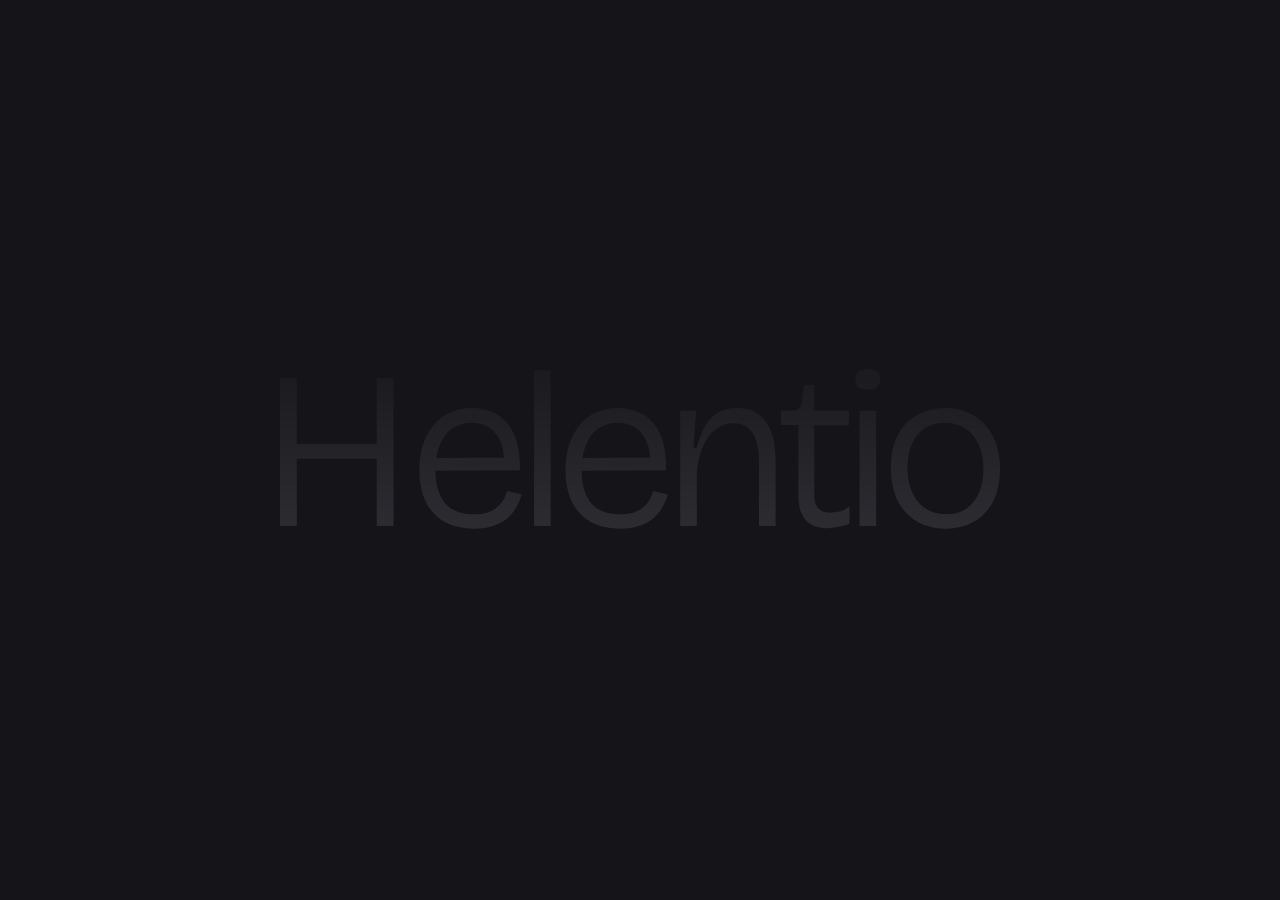
==== commit 6cf2e125: "update" ====
--- a/contact.html
+++ b/contact.html
@@ -124,13 +124,7 @@
                     <div class="header-container">
                         <div class="container-custom">
                             <div class="row">
-                                <!-- <div class="col-lg-3">
-                                    <div class="menu-text">
-                                        <div class="text">
-                                            <h2>Menu</h2>
-                                        </div>
-                                    </div>
-                                </div> -->
+                                
                                 <div class="col-lg-8">
                                     <div class="menu-links">
                                         <ul class="main-menu rest">
--- a/assets/packages/fontawesome/css/all.min.css
+++ b/assets/packages/fontawesome/css/all.min.css
@@ -0,0 +1,12 @@
+/*!
+ * Font Awesome Pro 6.5.1 by @fontawesome - https://fontawesome.com
+ * License - https://fontawesome.com/license (Commercial License)
+ * Copyright 2023 Fonticons, Inc.
+ */
+.fa{font-family:var(--fa-style-family,"Font Awesome 6 Pro");font-weight:var(--fa-style,900)}.fa,.fa-brands,.fa-classic,.fa-duotone,.fa-light,.fa-regular,.fa-sharp,.fa-sharp-solid,.fa-solid,.fa-thin,.fab,.fad,.fal,.far,.fas,.fasl,.fasr,.fass,.fast,.fat{-moz-osx-font-smoothing:grayscale;-webkit-font-smoothing:antialiased;display:var(--fa-display,inline-block);font-style:normal;font-variant:normal;line-height:1;text-rendering:auto}.fa-classic,.fa-light,.fa-regular,.fa-solid,.fa-thin,.fal,.far,.fas,.fat{font-family:"Font Awesome 6 Pro"}.fa-brands,.fab{font-family:"Font Awesome 6 Brands"}.fa-classic.fa-duotone,.fa-duotone,.fad{font-family:"Font Awesome 6 Duotone"}.fa-sharp,.fasl,.fasr,.fass,.fast{font-family:"Font Awesome 6 Sharp"}.fa-sharp,.fass{font-weight:900}.fa-1x{font-size:1em}.fa-2x{font-size:2em}.fa-3x{font-size:3em}.fa-4x{font-size:4em}.fa-5x{font-size:5em}.fa-6x{font-size:6em}.fa-7x{font-size:7em}.fa-8x{font-size:8em}.fa-9x{font-size:9em}.fa-10x{font-size:10em}.fa-2xs{font-size:.625em;line-height:.1em;vertical-align:.225em}.fa-xs{font-size:.75em;line-height:.08333em;vertical-align:.125em}.fa-sm{font-size:.875em;line-height:.07143em;vertical-align:.05357em}.fa-lg{font-size:1.25em;line-height:.05em;vertical-align:-.075em}.fa-xl{font-size:1.5em;line-height:.04167em;vertical-align:-.125em}.fa-2xl{font-size:2em;line-height:.03125em;vertical-align:-.1875em}.fa-fw{text-align:center;width:1.25em}.fa-ul{list-style-type:none;margin-left:var(--fa-li-margin,2.5em);padding-left:0}.fa-ul>li{position:relative}.fa-li{left:calc(var(--fa-li-width, 2em)*-1);position:absolute;text-align:center;width:var(--fa-li-width,2em);line-height:inherit}.fa-border{border-radius:var(--fa-border-radius,.1em);border:var(--fa-border-width,.08em) var(--fa-border-style,solid) var(--fa-border-color,#eee);padding:var(--fa-border-padding,.2em .25em .15em)}.fa-pull-left{float:left;margin-right:var(--fa-pull-margin,.3em)}.fa-pull-right{float:right;margin-left:var(--fa-pull-margin,.3em)}.fa-beat{-webkit-animation-name:fa-beat;animation-name:fa-beat;-webkit-animation-delay:var(--fa-animation-delay,0s);animation-delay:var(--fa-animation-delay,0s);-webkit-animation-direction:var(--fa-animation-direction,normal);animation-direction:var(--fa-animation-direction,normal);-webkit-animation-duration:var(--fa-animation-duration,1s);animation-duration:var(--fa-animation-duration,1s);-webkit-animation-iteration-count:var(--fa-animation-iteration-count,infinite);animation-iteration-count:var(--fa-animation-iteration-count,infinite);-webkit-animation-timing-function:var(--fa-animation-timing,ease-in-out);animation-timing-function:var(--fa-animation-timing,ease-in-out)}.fa-bounce{-webkit-animation-name:fa-bounce;animation-name:fa-bounce;-webkit-animation-delay:var(--fa-animation-delay,0s);animation-delay:var(--fa-animation-delay,0s);-webkit-animation-direction:var(--fa-animation-direction,normal);animation-direction:var(--fa-animation-direction,normal);-webkit-animation-duration:var(--fa-animation-duration,1s);animation-duration:var(--fa-animation-duration,1s);-webkit-animation-iteration-count:var(--fa-animation-iteration-count,infinite);animation-iteration-count:var(--fa-animation-iteration-count,infinite);-webkit-animation-timing-function:var(--fa-animation-timing,cubic-bezier(.28,.84,.42,1));animation-timing-function:var(--fa-animation-timing,cubic-bezier(.28,.84,.42,1))}.fa-fade{-webkit-animation-name:fa-fade;animation-name:fa-fade;-webkit-animation-iteration-count:var(--fa-animation-iteration-count,infinite);animation-iteration-count:var(--fa-animation-iteration-count,infinite);-webkit-animation-timing-function:var(--fa-animation-timing,cubic-bezier(.4,0,.6,1));animation-timing-function:var(--fa-animation-timing,cubic-bezier(.4,0,.6,1))}.fa-beat-fade,.fa-fade{-webkit-animation-delay:var(--fa-animation-delay,0s);animation-delay:var(--fa-animation-delay,0s);-webkit-animation-direction:var(--fa-animation-direction,normal);animation-direction:var(--fa-animation-direction,normal);-webkit-animation-duration:var(--fa-animation-duration,1s);animation-duration:var(--fa-animation-duration,1s)}.fa-beat-fade{-webkit-animation-name:fa-beat-fade;animation-name:fa-beat-fade;-webkit-animation-iteration-count:var(--fa-animation-iteration-count,infinite);animation-iteration-count:var(--fa-animation-iteration-count,infinite);-webkit-animation-timing-function:var(--fa-animation-timing,cubic-bezier(.4,0,.6,1));animation-timing-function:var(--fa-animation-timing,cubic-bezier(.4,0,.6,1))}.fa-flip{-webkit-animation-name:fa-flip;animation-name:fa-flip;-webkit-animation-delay:var(--fa-animation-delay,0s);animation-delay:var(--fa-animation-delay,0s);-webkit-animation-direction:var(--fa-animation-direction,normal);animation-direction:var(--fa-animation-direction,normal);-webkit-animation-duration:var(--fa-animation-duration,1s);animation-duration:var(--fa-animation-duration,1s);-webkit-animation-iteration-count:var(--fa-animation-iteration-count,infinite);animation-iteration-count:var(--fa-animation-iteration-count,infinite);-webkit-animation-timing-function:var(--fa-animation-timing,ease-in-out);animation-timing-function:var(--fa-animation-timing,ease-in-out)}.fa-shake{-webkit-animation-name:fa-shake;animation-name:fa-shake;-webkit-animation-duration:var(--fa-animation-duration,1s);animation-duration:var(--fa-animation-duration,1s);-webkit-animation-iteration-count:var(--fa-animation-iteration-count,infinite);animation-iteration-count:var(--fa-animation-iteration-count,infinite);-webkit-animation-timing-function:var(--fa-animation-timing,linear);animation-timing-function:var(--fa-animation-timing,linear)}.fa-shake,.fa-spin{-webkit-animation-delay:var(--fa-animation-delay,0s);animation-delay:var(--fa-animation-delay,0s);-webkit-animation-direction:var(--fa-animation-direction,normal);animation-direction:var(--fa-animation-direction,normal)}.fa-spin{-webkit-animation-name:fa-spin;animation-name:fa-spin;-webkit-animation-duration:var(--fa-animation-duration,2s);animation-duration:var(--fa-animation-duration,2s);-webkit-animation-iteration-count:var(--fa-animation-iteration-count,infinite);animation-iteration-count:var(--fa-animation-iteration-count,infinite);-webkit-animation-timing-function:var(--fa-animation-timing,linear);animation-timing-function:var(--fa-animation-timing,linear)}.fa-spin-reverse{--fa-animation-direction:reverse}.fa-pulse,.fa-spin-pulse{-webkit-animation-name:fa-spin;animation-name:fa-spin;-webkit-animation-direction:var(--fa-animation-direction,normal);animation-direction:var(--fa-animation-direction,normal);-webkit-animation-duration:var(--fa-animation-duration,1s);animation-duration:var(--fa-animation-duration,1s);-webkit-animation-iteration-count:var(--fa-animation-iteration-count,infinite);animation-iteration-count:var(--fa-animation-iteration-count,infinite);-webkit-animation-timing-function:var(--fa-animation-timing,steps(8));animation-timing-function:var(--fa-animation-timing,steps(8))}@media (prefers-reduced-motion:reduce){.fa-beat,.fa-beat-fade,.fa-bounce,.fa-fade,.fa-flip,.fa-pulse,.fa-shake,.fa-spin,.fa-spin-pulse{-webkit-animation-delay:-1ms;animation-delay:-1ms;-webkit-animation-duration:1ms;animation-duration:1ms;-webkit-animation-iteration-count:1;animation-iteration-count:1;-webkit-transition-delay:0s;transition-delay:0s;-webkit-transition-duration:0s;transition-duration:0s}}@-webkit-keyframes fa-beat{0%,90%{-webkit-transform:scale(1);transform:scale(1)}45%{-webkit-transform:scale(var(--fa-beat-scale,1.25));transform:scale(var(--fa-beat-scale,1.25))}}@keyframes fa-beat{0%,90%{-webkit-transform:scale(1);transform:scale(1)}45%{-webkit-transform:scale(var(--fa-beat-scale,1.25));transform:scale(var(--fa-beat-scale,1.25))}}@-webkit-keyframes fa-bounce{0%{-webkit-transform:scale(1) translateY(0);transform:scale(1) translateY(0)}10%{-webkit-transform:scale(var(--fa-bounce-start-scale-x,1.1),var(--fa-bounce-start-scale-y,.9)) translateY(0);transform:scale(var(--fa-bounce-start-scale-x,1.1),var(--fa-bounce-start-scale-y,.9)) translateY(0)}30%{-webkit-transform:scale(var(--fa-bounce-jump-scale-x,.9),var(--fa-bounce-jump-scale-y,1.1)) translateY(var(--fa-bounce-height,-.5em));transform:scale(var(--fa-bounce-jump-scale-x,.9),var(--fa-bounce-jump-scale-y,1.1)) translateY(var(--fa-bounce-height,-.5em))}50%{-webkit-transform:scale(var(--fa-bounce-land-scale-x,1.05),var(--fa-bounce-land-scale-y,.95)) translateY(0);transform:scale(var(--fa-bounce-land-scale-x,1.05),var(--fa-bounce-land-scale-y,.95)) translateY(0)}57%{-webkit-transform:scale(1) translateY(var(--fa-bounce-rebound,-.125em));transform:scale(1) translateY(var(--fa-bounce-rebound,-.125em))}64%{-webkit-transform:scale(1) translateY(0);transform:scale(1) translateY(0)}to{-webkit-transform:scale(1) translateY(0);transform:scale(1) translateY(0)}}@keyframes fa-bounce{0%{-webkit-transform:scale(1) translateY(0);transform:scale(1) translateY(0)}10%{-webkit-transform:scale(var(--fa-bounce-start-scale-x,1.1),var(--fa-bounce-start-scale-y,.9)) translateY(0);transform:scale(var(--fa-bounce-start-scale-x,1.1),var(--fa-bounce-start-scale-y,.9)) translateY(0)}30%{-webkit-transform:scale(var(--fa-bounce-jump-scale-x,.9),var(--fa-bounce-jump-scale-y,1.1)) translateY(var(--fa-bounce-height,-.5em));transform:scale(var(--fa-bounce-jump-scale-x,.9),var(--fa-bounce-jump-scale-y,1.1)) translateY(var(--fa-bounce-height,-.5em))}50%{-webkit-transform:scale(var(--fa-bounce-land-scale-x,1.05),var(--fa-bounce-land-scale-y,.95)) translateY(0);transform:scale(var(--fa-bounce-land-scale-x,1.05),var(--fa-bounce-land-scale-y,.95)) translateY(0)}57%{-webkit-transform:scale(1) translateY(var(--fa-bounce-rebound,-.125em));transform:scale(1) translateY(var(--fa-bounce-rebound,-.125em))}64%{-webkit-transform:scale(1) translateY(0);transform:scale(1) translateY(0)}to{-webkit-transform:scale(1) translateY(0);transform:scale(1) translateY(0)}}@-webkit-keyframes fa-fade{50%{opacity:var(--fa-fade-opacity,.4)}}@keyframes fa-fade{50%{opacity:var(--fa-fade-opacity,.4)}}@-webkit-keyframes fa-beat-fade{0%,to{opacity:var(--fa-beat-fade-opacity,.4);-webkit-transform:scale(1);transform:scale(1)}50%{opacity:1;-webkit-transform:scale(var(--fa-beat-fade-scale,1.125));transform:scale(var(--fa-beat-fade-scale,1.125))}}@keyframes fa-beat-fade{0%,to{opacity:var(--fa-beat-fade-opacity,.4);-webkit-transform:scale(1);transform:scale(1)}50%{opacity:1;-webkit-transform:scale(var(--fa-beat-fade-scale,1.125));transform:scale(var(--fa-beat-fade-scale,1.125))}}@-webkit-keyframes fa-flip{50%{-webkit-transform:rotate3d(var(--fa-flip-x,0),var(--fa-flip-y,1),var(--fa-flip-z,0),var(--fa-flip-angle,-180deg));transform:rotate3d(var(--fa-flip-x,0),var(--fa-flip-y,1),var(--fa-flip-z,0),var(--fa-flip-angle,-180deg))}}@keyframes fa-flip{50%{-webkit-transform:rotate3d(var(--fa-flip-x,0),var(--fa-flip-y,1),var(--fa-flip-z,0),var(--fa-flip-angle,-180deg));transform:rotate3d(var(--fa-flip-x,0),var(--fa-flip-y,1),var(--fa-flip-z,0),var(--fa-flip-angle,-180deg))}}@-webkit-keyframes fa-shake{0%{-webkit-transform:rotate(-15deg);transform:rotate(-15deg)}4%{-webkit-transform:rotate(15deg);transform:rotate(15deg)}8%,24%{-webkit-transform:rotate(-18deg);transform:rotate(-18deg)}12%,28%{-webkit-transform:rotate(18deg);transform:rotate(18deg)}16%{-webkit-transform:rotate(-22deg);transform:rotate(-22deg)}20%{-webkit-transform:rotate(22deg);transform:rotate(22deg)}32%{-webkit-transform:rotate(-12deg);transform:rotate(-12deg)}36%{-webkit-transform:rotate(12deg);transform:rotate(12deg)}40%,to{-webkit-transform:rotate(0deg);transform:rotate(0deg)}}@keyframes fa-shake{0%{-webkit-transform:rotate(-15deg);transform:rotate(-15deg)}4%{-webkit-transform:rotate(15deg);transform:rotate(15deg)}8%,24%{-webkit-transform:rotate(-18deg);transform:rotate(-18deg)}12%,28%{-webkit-transform:rotate(18deg);transform:rotate(18deg)}16%{-webkit-transform:rotate(-22deg);transform:rotate(-22deg)}20%{-webkit-transform:rotate(22deg);transform:rotate(22deg)}32%{-webkit-transform:rotate(-12deg);transform:rotate(-12deg)}36%{-webkit-transform:rotate(12deg);transform:rotate(12deg)}40%,to{-webkit-transform:rotate(0deg);transform:rotate(0deg)}}@-webkit-keyframes fa-spin{0%{-webkit-transform:rotate(0deg);transform:rotate(0deg)}to{-webkit-transform:rotate(1turn);transform:rotate(1turn)}}@keyframes fa-spin{0%{-webkit-transform:rotate(0deg);transform:rotate(0deg)}to{-webkit-transform:rotate(1turn);transform:rotate(1turn)}}.fa-rotate-90{-webkit-transform:rotate(90deg);transform:rotate(90deg)}.fa-rotate-180{-webkit-transform:rotate(180deg);transform:rotate(180deg)}.fa-rotate-270{-webkit-transform:rotate(270deg);transform:rotate(270deg)}.fa-flip-horizontal{-webkit-transform:scaleX(-1);transform:scaleX(-1)}.fa-flip-vertical{-webkit-transform:scaleY(-1);transform:scaleY(-1)}.fa-flip-both,.fa-flip-horizontal.fa-flip-vertical{-webkit-transform:scale(-1);transform:scale(-1)}.fa-rotate-by{-webkit-transform:rotate(var(--fa-rotate-angle,none));transform:rotate(var(--fa-rotate-angle,none))}.fa-stack{display:inline-block;height:2em;line-height:2em;position:relative;vertical-align:middle;width:2.5em}.fa-stack-1x,.fa-stack-2x{left:0;position:absolute;text-align:center;width:100%;z-index:var(--fa-stack-z-index,auto)}.fa-stack-1x{line-height:inherit}.fa-stack-2x{font-size:2em}.fa-inverse{color:var(--fa-inverse,#fff)}
+
+.fa-0:before{content:"\30"}.fa-1:before{content:"\31"}.fa-2:before{content:"\32"}.fa-3:before{content:"\33"}.fa-4:before{content:"\34"}.fa-5:before{content:"\35"}.fa-6:before{content:"\36"}.fa-7:before{content:"\37"}.fa-8:before{content:"\38"}.fa-9:before{content:"\39"}.fa-fill-drip:before{content:"\f576"}.fa-arrows-to-circle:before{content:"\e4bd"}.fa-chevron-circle-right:before,.fa-circle-chevron-right:before{content:"\f138"}.fa-wagon-covered:before{content:"\f8ee"}.fa-line-height:before{content:"\f871"}.fa-bagel:before{content:"\e3d7"}.fa-transporter-7:before{content:"\e2a8"}.fa-at:before{content:"\40"}.fa-rectangles-mixed:before{content:"\e323"}.fa-phone-arrow-up-right:before,.fa-phone-arrow-up:before,.fa-phone-outgoing:before{content:"\e224"}.fa-trash-alt:before,.fa-trash-can:before{content:"\f2ed"}.fa-circle-l:before{content:"\e114"}.fa-head-side-goggles:before,.fa-head-vr:before{content:"\f6ea"}.fa-text-height:before{content:"\f034"}.fa-user-times:before,.fa-user-xmark:before{content:"\f235"}.fa-face-hand-yawn:before{content:"\e379"}.fa-gauge-simple-min:before,.fa-tachometer-slowest:before{content:"\f62d"}.fa-stethoscope:before{content:"\f0f1"}.fa-coffin:before{content:"\f6c6"}.fa-comment-alt:before,.fa-message:before{content:"\f27a"}.fa-bowl-salad:before,.fa-salad:before{content:"\f81e"}.fa-info:before{content:"\f129"}.fa-robot-astromech:before{content:"\e2d2"}.fa-ring-diamond:before{content:"\e5ab"}.fa-fondue-pot:before{content:"\e40d"}.fa-theta:before{content:"\f69e"}.fa-face-hand-peeking:before{content:"\e481"}.fa-square-user:before{content:"\e283"}.fa-compress-alt:before,.fa-down-left-and-up-right-to-center:before{content:"\f422"}.fa-explosion:before{content:"\e4e9"}.fa-file-alt:before,.fa-file-lines:before,.fa-file-text:before{content:"\f15c"}.fa-wave-square:before{content:"\f83e"}.fa-ring:before{content:"\f70b"}.fa-building-un:before{content:"\e4d9"}.fa-dice-three:before{content:"\f527"}.fa-tire-pressure-warning:before{content:"\f633"}.fa-wifi-2:before,.fa-wifi-fair:before{content:"\f6ab"}.fa-calendar-alt:before,.fa-calendar-days:before{content:"\f073"}.fa-mp3-player:before{content:"\f8ce"}.fa-anchor-circle-check:before{content:"\e4aa"}.fa-tally-4:before{content:"\e297"}.fa-rectangle-history:before{content:"\e4a2"}.fa-building-circle-arrow-right:before{content:"\e4d1"}.fa-volleyball-ball:before,.fa-volleyball:before{content:"\f45f"}.fa-sun-haze:before{content:"\f765"}.fa-text-size:before{content:"\f894"}.fa-ufo:before{content:"\e047"}.fa-fork:before,.fa-utensil-fork:before{content:"\f2e3"}.fa-arrows-up-to-line:before{content:"\e4c2"}.fa-mobile-signal:before{content:"\e1ef"}.fa-barcode-scan:before{content:"\f465"}.fa-sort-desc:before,.fa-sort-down:before{content:"\f0dd"}.fa-folder-arrow-down:before,.fa-folder-download:before{content:"\e053"}.fa-circle-minus:before,.fa-minus-circle:before{content:"\f056"}.fa-face-icicles:before{content:"\e37c"}.fa-shovel:before{content:"\f713"}.fa-door-open:before{content:"\f52b"}.fa-films:before{content:"\e17a"}.fa-right-from-bracket:before,.fa-sign-out-alt:before{content:"\f2f5"}.fa-face-glasses:before{content:"\e377"}.fa-nfc:before{content:"\e1f7"}.fa-atom:before{content:"\f5d2"}.fa-soap:before{content:"\e06e"}.fa-heart-music-camera-bolt:before,.fa-icons:before{content:"\f86d"}.fa-microphone-alt-slash:before,.fa-microphone-lines-slash:before{content:"\f539"}.fa-closed-captioning-slash:before{content:"\e135"}.fa-calculator-alt:before,.fa-calculator-simple:before{content:"\f64c"}.fa-bridge-circle-check:before{content:"\e4c9"}.fa-sliders-up:before,.fa-sliders-v:before{content:"\f3f1"}.fa-location-minus:before,.fa-map-marker-minus:before{content:"\f609"}.fa-pump-medical:before{content:"\e06a"}.fa-fingerprint:before{content:"\f577"}.fa-ski-boot:before{content:"\e3cc"}.fa-rectangle-sd:before,.fa-standard-definition:before{content:"\e28a"}.fa-h1:before{content:"\f313"}.fa-hand-point-right:before{content:"\f0a4"}.fa-magnifying-glass-location:before,.fa-search-location:before{content:"\f689"}.fa-message-bot:before{content:"\e3b8"}.fa-forward-step:before,.fa-step-forward:before{content:"\f051"}.fa-face-smile-beam:before,.fa-smile-beam:before{content:"\f5b8"}.fa-light-ceiling:before{content:"\e016"}.fa-comment-alt-exclamation:before,.fa-message-exclamation:before{content:"\f4a5"}.fa-bowl-scoop:before,.fa-bowl-shaved-ice:before{content:"\e3de"}.fa-square-x:before{content:"\e286"}.fa-building-memo:before{content:"\e61e"}.fa-utility-pole-double:before{content:"\e2c4"}.fa-flag-checkered:before{content:"\f11e"}.fa-chevron-double-up:before,.fa-chevrons-up:before{content:"\f325"}.fa-football-ball:before,.fa-football:before{content:"\f44e"}.fa-user-vneck:before{content:"\e461"}.fa-school-circle-exclamation:before{content:"\e56c"}.fa-crop:before{content:"\f125"}.fa-angle-double-down:before,.fa-angles-down:before{content:"\f103"}.fa-users-rectangle:before{content:"\e594"}.fa-people-roof:before{content:"\e537"}.fa-arrow-square-right:before,.fa-square-arrow-right:before{content:"\f33b"}.fa-location-plus:before,.fa-map-marker-plus:before{content:"\f60a"}.fa-lightbulb-exclamation-on:before{content:"\e1ca"}.fa-people-line:before{content:"\e534"}.fa-beer-mug-empty:before,.fa-beer:before{content:"\f0fc"}.fa-crate-empty:before{content:"\e151"}.fa-diagram-predecessor:before{content:"\e477"}.fa-transporter:before{content:"\e042"}.fa-calendar-circle-user:before{content:"\e471"}.fa-arrow-up-long:before,.fa-long-arrow-up:before{content:"\f176"}.fa-person-carry-box:before,.fa-person-carry:before{content:"\f4cf"}.fa-burn:before,.fa-fire-flame-simple:before{content:"\f46a"}.fa-male:before,.fa-person:before{content:"\f183"}.fa-laptop:before{content:"\f109"}.fa-file-csv:before{content:"\f6dd"}.fa-menorah:before{content:"\f676"}.fa-union:before{content:"\f6a2"}.fa-chevron-double-left:before,.fa-chevrons-left:before{content:"\f323"}.fa-circle-heart:before,.fa-heart-circle:before{content:"\f4c7"}.fa-truck-plane:before{content:"\e58f"}.fa-record-vinyl:before{content:"\f8d9"}.fa-bring-forward:before{content:"\f856"}.fa-square-p:before{content:"\e279"}.fa-face-grin-stars:before,.fa-grin-stars:before{content:"\f587"}.fa-sigma:before{content:"\f68b"}.fa-camera-movie:before{content:"\f8a9"}.fa-bong:before{content:"\f55c"}.fa-clarinet:before{content:"\f8ad"}.fa-truck-flatbed:before{content:"\e2b6"}.fa-pastafarianism:before,.fa-spaghetti-monster-flying:before{content:"\f67b"}.fa-arrow-down-up-across-line:before{content:"\e4af"}.fa-arrows-rotate-reverse:before{content:"\e630"}.fa-leaf-heart:before{content:"\f4cb"}.fa-house-building:before{content:"\e1b1"}.fa-cheese-swiss:before{content:"\f7f0"}.fa-spoon:before,.fa-utensil-spoon:before{content:"\f2e5"}.fa-jar-wheat:before{content:"\e517"}.fa-envelopes-bulk:before,.fa-mail-bulk:before{content:"\f674"}.fa-file-circle-exclamation:before{content:"\e4eb"}.fa-bow-arrow:before{content:"\f6b9"}.fa-cart-xmark:before{content:"\e0dd"}.fa-hexagon-xmark:before,.fa-times-hexagon:before,.fa-xmark-hexagon:before{content:"\f2ee"}.fa-circle-h:before,.fa-hospital-symbol:before{content:"\f47e"}.fa-merge:before{content:"\e526"}.fa-pager:before{content:"\f815"}.fa-cart-minus:before{content:"\e0db"}.fa-address-book:before,.fa-contact-book:before{content:"\f2b9"}.fa-pan-frying:before{content:"\e42c"}.fa-grid-3:before,.fa-grid:before{content:"\e195"}.fa-football-helmet:before{content:"\f44f"}.fa-hand-love:before{content:"\e1a5"}.fa-trees:before{content:"\f724"}.fa-strikethrough:before{content:"\f0cc"}.fa-page:before{content:"\e428"}.fa-k:before{content:"\4b"}.fa-diagram-previous:before{content:"\e478"}.fa-gauge-min:before,.fa-tachometer-alt-slowest:before{content:"\f628"}.fa-folder-grid:before{content:"\e188"}.fa-eggplant:before{content:"\e16c"}.fa-excavator:before{content:"\e656"}.fa-ram:before{content:"\f70a"}.fa-landmark-flag:before{content:"\e51c"}.fa-lips:before{content:"\f600"}.fa-pencil-alt:before,.fa-pencil:before{content:"\f303"}.fa-backward:before{content:"\f04a"}.fa-caret-right:before{content:"\f0da"}.fa-comments:before{content:"\f086"}.fa-file-clipboard:before,.fa-paste:before{content:"\f0ea"}.fa-desktop-arrow-down:before{content:"\e155"}.fa-code-pull-request:before{content:"\e13c"}.fa-pumpkin:before{content:"\f707"}.fa-clipboard-list:before{content:"\f46d"}.fa-pen-field:before{content:"\e211"}.fa-blueberries:before{content:"\e2e8"}.fa-truck-loading:before,.fa-truck-ramp-box:before{content:"\f4de"}.fa-note:before{content:"\e1ff"}.fa-arrow-down-to-square:before{content:"\e096"}.fa-user-check:before{content:"\f4fc"}.fa-cloud-xmark:before{content:"\e35f"}.fa-vial-virus:before{content:"\e597"}.fa-book-alt:before,.fa-book-blank:before{content:"\f5d9"}.fa-golf-flag-hole:before{content:"\e3ac"}.fa-comment-alt-arrow-down:before,.fa-message-arrow-down:before{content:"\e1db"}.fa-face-unamused:before{content:"\e39f"}.fa-sheet-plastic:before{content:"\e571"}.fa-circle-9:before{content:"\e0f6"}.fa-blog:before{content:"\f781"}.fa-user-ninja:before{content:"\f504"}.fa-pencil-slash:before{content:"\e215"}.fa-bowling-pins:before{content:"\f437"}.fa-person-arrow-up-from-line:before{content:"\e539"}.fa-down-right:before{content:"\e16b"}.fa-scroll-torah:before,.fa-torah:before{content:"\f6a0"}.fa-webhook:before{content:"\e5d5"}.fa-blinds-open:before{content:"\f8fc"}.fa-fence:before{content:"\e303"}.fa-arrow-alt-up:before,.fa-up:before{content:"\f357"}.fa-broom-ball:before,.fa-quidditch-broom-ball:before,.fa-quidditch:before{content:"\f458"}.fa-drumstick:before{content:"\f6d6"}.fa-square-v:before{content:"\e284"}.fa-face-awesome:before,.fa-gave-dandy:before{content:"\e409"}.fa-dial-off:before{content:"\e162"}.fa-toggle-off:before{content:"\f204"}.fa-face-smile-horns:before{content:"\e391"}.fa-archive:before,.fa-box-archive:before{content:"\f187"}.fa-grapes:before{content:"\e306"}.fa-person-drowning:before{content:"\e545"}.fa-dial-max:before{content:"\e15e"}.fa-circle-m:before{content:"\e115"}.fa-calendar-image:before{content:"\e0d4"}.fa-caret-circle-down:before,.fa-circle-caret-down:before{content:"\f32d"}.fa-arrow-down-9-1:before,.fa-sort-numeric-desc:before,.fa-sort-numeric-down-alt:before{content:"\f886"}.fa-face-grin-tongue-squint:before,.fa-grin-tongue-squint:before{content:"\f58a"}.fa-shish-kebab:before{content:"\f821"}.fa-spray-can:before{content:"\f5bd"}.fa-alarm-snooze:before{content:"\f845"}.fa-scarecrow:before{content:"\f70d"}.fa-truck-monster:before{content:"\f63b"}.fa-gift-card:before{content:"\f663"}.fa-w:before{content:"\57"}.fa-code-pull-request-draft:before{content:"\e3fa"}.fa-square-b:before{content:"\e264"}.fa-elephant:before{content:"\f6da"}.fa-earth-africa:before,.fa-globe-africa:before{content:"\f57c"}.fa-rainbow:before{content:"\f75b"}.fa-circle-notch:before{content:"\f1ce"}.fa-tablet-alt:before,.fa-tablet-screen-button:before{content:"\f3fa"}.fa-paw:before{content:"\f1b0"}.fa-message-question:before{content:"\e1e3"}.fa-cloud:before{content:"\f0c2"}.fa-trowel-bricks:before{content:"\e58a"}.fa-square-3:before{content:"\e258"}.fa-face-flushed:before,.fa-flushed:before{content:"\f579"}.fa-hospital-user:before{content:"\f80d"}.fa-microwave:before{content:"\e01b"}.fa-chf-sign:before{content:"\e602"}.fa-tent-arrow-left-right:before{content:"\e57f"}.fa-cart-circle-arrow-up:before{content:"\e3f0"}.fa-trash-clock:before{content:"\e2b0"}.fa-gavel:before,.fa-legal:before{content:"\f0e3"}.fa-sprinkler-ceiling:before{content:"\e44c"}.fa-browsers:before{content:"\e0cb"}.fa-trillium:before{content:"\e588"}.fa-music-slash:before{content:"\f8d1"}.fa-truck-ramp:before{content:"\f4e0"}.fa-binoculars:before{content:"\f1e5"}.fa-microphone-slash:before{content:"\f131"}.fa-box-tissue:before{content:"\e05b"}.fa-circle-c:before{content:"\e101"}.fa-star-christmas:before{content:"\f7d4"}.fa-chart-bullet:before{content:"\e0e1"}.fa-motorcycle:before{content:"\f21c"}.fa-tree-christmas:before{content:"\f7db"}.fa-tire-flat:before{content:"\f632"}.fa-sunglasses:before{content:"\f892"}.fa-badge:before{content:"\f335"}.fa-comment-alt-edit:before,.fa-message-edit:before,.fa-message-pen:before{content:"\f4a4"}.fa-bell-concierge:before,.fa-concierge-bell:before{content:"\f562"}.fa-pen-ruler:before,.fa-pencil-ruler:before{content:"\f5ae"}.fa-file-mp3:before{content:"\e648"}.fa-arrow-progress:before{content:"\e5df"}.fa-chess-rook-alt:before,.fa-chess-rook-piece:before{content:"\f448"}.fa-square-root:before{content:"\f697"}.fa-album-collection-circle-plus:before{content:"\e48e"}.fa-people-arrows-left-right:before,.fa-people-arrows:before{content:"\e068"}.fa-sign-post:before{content:"\e624"}.fa-face-angry-horns:before{content:"\e368"}.fa-mars-and-venus-burst:before{content:"\e523"}.fa-tombstone:before{content:"\f720"}.fa-caret-square-right:before,.fa-square-caret-right:before{content:"\f152"}.fa-cut:before,.fa-scissors:before{content:"\f0c4"}.fa-list-music:before{content:"\f8c9"}.fa-sun-plant-wilt:before{content:"\e57a"}.fa-toilets-portable:before{content:"\e584"}.fa-hockey-puck:before{content:"\f453"}.fa-mustache:before{content:"\e5bc"}.fa-hyphen:before{content:"\2d"}.fa-table:before{content:"\f0ce"}.fa-user-chef:before{content:"\e3d2"}.fa-comment-alt-image:before,.fa-message-image:before{content:"\e1e0"}.fa-users-medical:before{content:"\f830"}.fa-sensor-alert:before,.fa-sensor-triangle-exclamation:before{content:"\e029"}.fa-magnifying-glass-arrow-right:before{content:"\e521"}.fa-digital-tachograph:before,.fa-tachograph-digital:before{content:"\f566"}.fa-face-mask:before{content:"\e37f"}.fa-pickleball:before{content:"\e435"}.fa-star-sharp-half:before{content:"\e28c"}.fa-users-slash:before{content:"\e073"}.fa-clover:before{content:"\e139"}.fa-meat:before{content:"\f814"}.fa-mail-reply:before,.fa-reply:before{content:"\f3e5"}.fa-star-and-crescent:before{content:"\f699"}.fa-empty-set:before{content:"\f656"}.fa-house-fire:before{content:"\e50c"}.fa-minus-square:before,.fa-square-minus:before{content:"\f146"}.fa-helicopter:before{content:"\f533"}.fa-bird:before{content:"\e469"}.fa-compass:before{content:"\f14e"}.fa-caret-square-down:before,.fa-square-caret-down:before{content:"\f150"}.fa-heart-half-alt:before,.fa-heart-half-stroke:before{content:"\e1ac"}.fa-file-circle-question:before{content:"\e4ef"}.fa-truck-utensils:before{content:"\e628"}.fa-laptop-code:before{content:"\f5fc"}.fa-joystick:before{content:"\f8c5"}.fa-grill-fire:before{content:"\e5a4"}.fa-rectangle-vertical-history:before{content:"\e237"}.fa-swatchbook:before{content:"\f5c3"}.fa-prescription-bottle:before{content:"\f485"}.fa-bars:before,.fa-navicon:before{content:"\f0c9"}.fa-keyboard-left:before{content:"\e1c3"}.fa-people-group:before{content:"\e533"}.fa-hourglass-3:before,.fa-hourglass-end:before{content:"\f253"}.fa-heart-broken:before,.fa-heart-crack:before{content:"\f7a9"}.fa-face-beam-hand-over-mouth:before{content:"\e47c"}.fa-droplet-percent:before,.fa-humidity:before{content:"\f750"}.fa-external-link-square-alt:before,.fa-square-up-right:before{content:"\f360"}.fa-face-kiss-beam:before,.fa-kiss-beam:before{content:"\f597"}.fa-corn:before{content:"\f6c7"}.fa-roller-coaster:before{content:"\e324"}.fa-photo-film-music:before{content:"\e228"}.fa-radar:before{content:"\e024"}.fa-sickle:before{content:"\f822"}.fa-film:before{content:"\f008"}.fa-coconut:before{content:"\e2f6"}.fa-ruler-horizontal:before{content:"\f547"}.fa-shield-cross:before{content:"\f712"}.fa-cassette-tape:before{content:"\f8ab"}.fa-square-terminal:before{content:"\e32a"}.fa-people-robbery:before{content:"\e536"}.fa-lightbulb:before{content:"\f0eb"}.fa-caret-left:before{content:"\f0d9"}.fa-comment-middle:before{content:"\e149"}.fa-trash-can-list:before{content:"\e2ab"}.fa-block:before{content:"\e46a"}.fa-circle-exclamation:before,.fa-exclamation-circle:before{content:"\f06a"}.fa-school-circle-xmark:before{content:"\e56d"}.fa-arrow-right-from-bracket:before,.fa-sign-out:before{content:"\f08b"}.fa-face-frown-slight:before{content:"\e376"}.fa-chevron-circle-down:before,.fa-circle-chevron-down:before{content:"\f13a"}.fa-sidebar-flip:before{content:"\e24f"}.fa-unlock-alt:before,.fa-unlock-keyhole:before{content:"\f13e"}.fa-temperature-list:before{content:"\e299"}.fa-cloud-showers-heavy:before{content:"\f740"}.fa-headphones-alt:before,.fa-headphones-simple:before{content:"\f58f"}.fa-sitemap:before{content:"\f0e8"}.fa-pipe-section:before{content:"\e438"}.fa-space-station-moon-alt:before,.fa-space-station-moon-construction:before{content:"\e034"}.fa-circle-dollar-to-slot:before,.fa-donate:before{content:"\f4b9"}.fa-memory:before{content:"\f538"}.fa-face-sleeping:before{content:"\e38d"}.fa-road-spikes:before{content:"\e568"}.fa-fire-burner:before{content:"\e4f1"}.fa-squirrel:before{content:"\f71a"}.fa-arrow-to-top:before,.fa-arrow-up-to-line:before{content:"\f341"}.fa-flag:before{content:"\f024"}.fa-face-cowboy-hat:before{content:"\e36e"}.fa-hanukiah:before{content:"\f6e6"}.fa-chart-scatter-3d:before{content:"\e0e8"}.fa-display-chart-up:before{content:"\e5e3"}.fa-square-code:before{content:"\e267"}.fa-feather:before{content:"\f52d"}.fa-volume-down:before,.fa-volume-low:before{content:"\f027"}.fa-times-to-slot:before,.fa-vote-nay:before,.fa-xmark-to-slot:before{content:"\f771"}.fa-box-alt:before,.fa-box-taped:before{content:"\f49a"}.fa-comment-slash:before{content:"\f4b3"}.fa-swords:before{content:"\f71d"}.fa-cloud-sun-rain:before{content:"\f743"}.fa-album:before{content:"\f89f"}.fa-circle-n:before{content:"\e118"}.fa-compress:before{content:"\f066"}.fa-wheat-alt:before,.fa-wheat-awn:before{content:"\e2cd"}.fa-ankh:before{content:"\f644"}.fa-hands-holding-child:before{content:"\e4fa"}.fa-asterisk:before{content:"\2a"}.fa-key-skeleton-left-right:before{content:"\e3b4"}.fa-comment-lines:before{content:"\f4b0"}.fa-luchador-mask:before,.fa-luchador:before,.fa-mask-luchador:before{content:"\f455"}.fa-check-square:before,.fa-square-check:before{content:"\f14a"}.fa-shredder:before{content:"\f68a"}.fa-book-open-alt:before,.fa-book-open-cover:before{content:"\e0c0"}.fa-sandwich:before{content:"\f81f"}.fa-peseta-sign:before{content:"\e221"}.fa-parking-slash:before,.fa-square-parking-slash:before{content:"\f617"}.fa-train-tunnel:before{content:"\e454"}.fa-header:before,.fa-heading:before{content:"\f1dc"}.fa-ghost:before{content:"\f6e2"}.fa-face-anguished:before{content:"\e369"}.fa-hockey-sticks:before{content:"\f454"}.fa-abacus:before{content:"\f640"}.fa-film-alt:before,.fa-film-simple:before{content:"\f3a0"}.fa-list-squares:before,.fa-list:before{content:"\f03a"}.fa-tree-palm:before{content:"\f82b"}.fa-phone-square-alt:before,.fa-square-phone-flip:before{content:"\f87b"}.fa-cart-plus:before{content:"\f217"}.fa-gamepad:before{content:"\f11b"}.fa-border-center-v:before{content:"\f89d"}.fa-circle-dot:before,.fa-dot-circle:before{content:"\f192"}.fa-clipboard-medical:before{content:"\e133"}.fa-dizzy:before,.fa-face-dizzy:before{content:"\f567"}.fa-egg:before{content:"\f7fb"}.fa-arrow-alt-to-top:before,.fa-up-to-line:before{content:"\f34d"}.fa-house-medical-circle-xmark:before{content:"\e513"}.fa-watch-fitness:before{content:"\f63e"}.fa-clock-nine-thirty:before{content:"\e34d"}.fa-campground:before{content:"\f6bb"}.fa-folder-plus:before{content:"\f65e"}.fa-jug:before{content:"\f8c6"}.fa-futbol-ball:before,.fa-futbol:before,.fa-soccer-ball:before{content:"\f1e3"}.fa-snow-blowing:before{content:"\f761"}.fa-paint-brush:before,.fa-paintbrush:before{content:"\f1fc"}.fa-lock:before{content:"\f023"}.fa-arrow-down-from-line:before,.fa-arrow-from-top:before{content:"\f345"}.fa-gas-pump:before{content:"\f52f"}.fa-signal-alt-slash:before,.fa-signal-bars-slash:before{content:"\f694"}.fa-monkey:before{content:"\f6fb"}.fa-pro:before,.fa-rectangle-pro:before{content:"\e235"}.fa-house-night:before{content:"\e010"}.fa-hot-tub-person:before,.fa-hot-tub:before{content:"\f593"}.fa-globe-pointer:before{content:"\e60e"}.fa-blanket:before{content:"\f498"}.fa-map-location:before,.fa-map-marked:before{content:"\f59f"}.fa-house-flood-water:before{content:"\e50e"}.fa-comments-question-check:before{content:"\e14f"}.fa-tree:before{content:"\f1bb"}.fa-arrows-cross:before{content:"\e0a2"}.fa-backpack:before{content:"\f5d4"}.fa-square-small:before{content:"\e27e"}.fa-folder-arrow-up:before,.fa-folder-upload:before{content:"\e054"}.fa-bridge-lock:before{content:"\e4cc"}.fa-crosshairs-simple:before{content:"\e59f"}.fa-sack-dollar:before{content:"\f81d"}.fa-edit:before,.fa-pen-to-square:before{content:"\f044"}.fa-sliders-h-square:before,.fa-square-sliders:before{content:"\f3f0"}.fa-car-side:before{content:"\f5e4"}.fa-comment-middle-top-alt:before,.fa-message-middle-top:before{content:"\e1e2"}.fa-lightbulb-on:before{content:"\f672"}.fa-knife:before,.fa-utensil-knife:before{content:"\f2e4"}.fa-share-alt:before,.fa-share-nodes:before{content:"\f1e0"}.fa-display-chart-up-circle-dollar:before{content:"\e5e6"}.fa-wave-sine:before{content:"\f899"}.fa-heart-circle-minus:before{content:"\e4ff"}.fa-circle-w:before{content:"\e12c"}.fa-calendar-circle:before,.fa-circle-calendar:before{content:"\e102"}.fa-hourglass-2:before,.fa-hourglass-half:before{content:"\f252"}.fa-microscope:before{content:"\f610"}.fa-sunset:before{content:"\f767"}.fa-sink:before{content:"\e06d"}.fa-calendar-exclamation:before{content:"\f334"}.fa-truck-container-empty:before{content:"\e2b5"}.fa-hand-heart:before{content:"\f4bc"}.fa-bag-shopping:before,.fa-shopping-bag:before{content:"\f290"}.fa-arrow-down-z-a:before,.fa-sort-alpha-desc:before,.fa-sort-alpha-down-alt:before{content:"\f881"}.fa-mitten:before{content:"\f7b5"}.fa-reply-clock:before,.fa-reply-time:before{content:"\e239"}.fa-person-rays:before{content:"\e54d"}.fa-arrow-alt-right:before,.fa-right:before{content:"\f356"}.fa-circle-f:before{content:"\e10e"}.fa-users:before{content:"\f0c0"}.fa-face-pleading:before{content:"\e386"}.fa-eye-slash:before{content:"\f070"}.fa-flask-vial:before{content:"\e4f3"}.fa-police-box:before{content:"\e021"}.fa-cucumber:before{content:"\e401"}.fa-head-side-brain:before{content:"\f808"}.fa-hand-paper:before,.fa-hand:before{content:"\f256"}.fa-biking-mountain:before,.fa-person-biking-mountain:before{content:"\f84b"}.fa-utensils-slash:before{content:"\e464"}.fa-print-magnifying-glass:before,.fa-print-search:before{content:"\f81a"}.fa-turn-right:before{content:"\e639"}.fa-folder-bookmark:before{content:"\e186"}.fa-arrow-turn-left-down:before{content:"\e633"}.fa-om:before{content:"\f679"}.fa-pi:before{content:"\f67e"}.fa-flask-potion:before,.fa-flask-round-potion:before{content:"\f6e1"}.fa-face-shush:before{content:"\e38c"}.fa-worm:before{content:"\e599"}.fa-house-circle-xmark:before{content:"\e50b"}.fa-plug:before{content:"\f1e6"}.fa-calendar-circle-exclamation:before{content:"\e46e"}.fa-square-i:before{content:"\e272"}.fa-chevron-up:before{content:"\f077"}.fa-face-saluting:before{content:"\e484"}.fa-gauge-simple-low:before,.fa-tachometer-slow:before{content:"\f62c"}.fa-face-persevering:before{content:"\e385"}.fa-camera-circle:before,.fa-circle-camera:before{content:"\e103"}.fa-hand-spock:before{content:"\f259"}.fa-spider-web:before{content:"\f719"}.fa-circle-microphone:before,.fa-microphone-circle:before{content:"\e116"}.fa-book-arrow-up:before{content:"\e0ba"}.fa-popsicle:before{content:"\e43e"}.fa-command:before{content:"\e142"}.fa-blinds:before{content:"\f8fb"}.fa-stopwatch:before{content:"\f2f2"}.fa-saxophone:before{content:"\f8dc"}.fa-square-2:before{content:"\e257"}.fa-field-hockey-stick-ball:before,.fa-field-hockey:before{content:"\f44c"}.fa-arrow-up-square-triangle:before,.fa-sort-shapes-up-alt:before{content:"\f88b"}.fa-face-scream:before{content:"\e38b"}.fa-square-m:before{content:"\e276"}.fa-camera-web:before,.fa-webcam:before{content:"\f832"}.fa-comment-arrow-down:before{content:"\e143"}.fa-lightbulb-cfl:before{content:"\e5a6"}.fa-window-frame-open:before{content:"\e050"}.fa-face-kiss:before,.fa-kiss:before{content:"\f596"}.fa-bridge-circle-xmark:before{content:"\e4cb"}.fa-period:before{content:"\2e"}.fa-face-grin-tongue:before,.fa-grin-tongue:before{content:"\f589"}.fa-up-to-dotted-line:before{content:"\e457"}.fa-thought-bubble:before{content:"\e32e"}.fa-skeleton-ribs:before{content:"\e5cb"}.fa-raygun:before{content:"\e025"}.fa-flute:before{content:"\f8b9"}.fa-acorn:before{content:"\f6ae"}.fa-video-arrow-up-right:before{content:"\e2c9"}.fa-grate-droplet:before{content:"\e194"}.fa-seal-exclamation:before{content:"\e242"}.fa-chess-bishop:before{content:"\f43a"}.fa-message-sms:before{content:"\e1e5"}.fa-coffee-beans:before{content:"\e13f"}.fa-hat-witch:before{content:"\f6e7"}.fa-face-grin-wink:before,.fa-grin-wink:before{content:"\f58c"}.fa-clock-three-thirty:before{content:"\e357"}.fa-deaf:before,.fa-deafness:before,.fa-ear-deaf:before,.fa-hard-of-hearing:before{content:"\f2a4"}.fa-alarm-clock:before{content:"\f34e"}.fa-eclipse:before{content:"\f749"}.fa-face-relieved:before{content:"\e389"}.fa-road-circle-check:before{content:"\e564"}.fa-dice-five:before{content:"\f523"}.fa-minus-octagon:before,.fa-octagon-minus:before{content:"\f308"}.fa-rss-square:before,.fa-square-rss:before{content:"\f143"}.fa-face-zany:before{content:"\e3a4"}.fa-tricycle:before{content:"\e5c3"}.fa-land-mine-on:before{content:"\e51b"}.fa-square-arrow-up-left:before{content:"\e263"}.fa-i-cursor:before{content:"\f246"}.fa-chart-mixed-up-circle-dollar:before{content:"\e5d9"}.fa-salt-shaker:before{content:"\e446"}.fa-stamp:before{content:"\f5bf"}.fa-file-plus:before{content:"\f319"}.fa-draw-square:before{content:"\f5ef"}.fa-toilet-paper-reverse-slash:before,.fa-toilet-paper-under-slash:before{content:"\e2a1"}.fa-stairs:before{content:"\e289"}.fa-drone-alt:before,.fa-drone-front:before{content:"\f860"}.fa-glass-empty:before{content:"\e191"}.fa-dial-high:before{content:"\e15c"}.fa-user-construction:before,.fa-user-hard-hat:before,.fa-user-helmet-safety:before{content:"\f82c"}.fa-i:before{content:"\49"}.fa-hryvnia-sign:before,.fa-hryvnia:before{content:"\f6f2"}.fa-arrow-down-left-and-arrow-up-right-to-center:before{content:"\e092"}.fa-pills:before{content:"\f484"}.fa-face-grin-wide:before,.fa-grin-alt:before{content:"\f581"}.fa-tooth:before{content:"\f5c9"}.fa-basketball-hoop:before{content:"\f435"}.fa-objects-align-bottom:before{content:"\e3bb"}.fa-v:before{content:"\56"}.fa-sparkles:before{content:"\f890"}.fa-squid:before{content:"\e450"}.fa-leafy-green:before{content:"\e41d"}.fa-circle-arrow-up-right:before{content:"\e0fc"}.fa-calendars:before{content:"\e0d7"}.fa-bangladeshi-taka-sign:before{content:"\e2e6"}.fa-bicycle:before{content:"\f206"}.fa-hammer-war:before{content:"\f6e4"}.fa-circle-d:before{content:"\e104"}.fa-spider-black-widow:before{content:"\f718"}.fa-rod-asclepius:before,.fa-rod-snake:before,.fa-staff-aesculapius:before,.fa-staff-snake:before{content:"\e579"}.fa-pear:before{content:"\e20c"}.fa-head-side-cough-slash:before{content:"\e062"}.fa-file-mov:before{content:"\e647"}.fa-triangle:before{content:"\f2ec"}.fa-apartment:before{content:"\e468"}.fa-ambulance:before,.fa-truck-medical:before{content:"\f0f9"}.fa-pepper:before{content:"\e432"}.fa-piano:before{content:"\f8d4"}.fa-gun-squirt:before{content:"\e19d"}.fa-wheat-awn-circle-exclamation:before{content:"\e598"}.fa-snowman:before{content:"\f7d0"}.fa-user-alien:before{content:"\e04a"}.fa-shield-check:before{content:"\f2f7"}.fa-mortar-pestle:before{content:"\f5a7"}.fa-road-barrier:before{content:"\e562"}.fa-chart-candlestick:before{content:"\e0e2"}.fa-briefcase-blank:before{content:"\e0c8"}.fa-school:before{content:"\f549"}.fa-igloo:before{content:"\f7ae"}.fa-bracket-round:before,.fa-parenthesis:before{content:"\28"}.fa-joint:before{content:"\f595"}.fa-horse-saddle:before{content:"\f8c3"}.fa-mug-marshmallows:before{content:"\f7b7"}.fa-filters:before{content:"\e17e"}.fa-bell-on:before{content:"\f8fa"}.fa-angle-right:before{content:"\f105"}.fa-dial-med:before{content:"\e15f"}.fa-horse:before{content:"\f6f0"}.fa-q:before{content:"\51"}.fa-monitor-heart-rate:before,.fa-monitor-waveform:before{content:"\f611"}.fa-link-simple:before{content:"\e1cd"}.fa-whistle:before{content:"\f460"}.fa-g:before{content:"\47"}.fa-fragile:before,.fa-wine-glass-crack:before{content:"\f4bb"}.fa-slot-machine:before{content:"\e3ce"}.fa-notes-medical:before{content:"\f481"}.fa-car-wash:before{content:"\f5e6"}.fa-escalator:before{content:"\e171"}.fa-comment-image:before{content:"\e148"}.fa-temperature-2:before,.fa-temperature-half:before,.fa-thermometer-2:before,.fa-thermometer-half:before{content:"\f2c9"}.fa-dong-sign:before{content:"\e169"}.fa-donut:before,.fa-doughnut:before{content:"\e406"}.fa-capsules:before{content:"\f46b"}.fa-poo-bolt:before,.fa-poo-storm:before{content:"\f75a"}.fa-tally-1:before{content:"\e294"}.fa-file-vector:before{content:"\e64c"}.fa-face-frown-open:before,.fa-frown-open:before{content:"\f57a"}.fa-square-dashed:before{content:"\e269"}.fa-bag-shopping-plus:before{content:"\e651"}.fa-square-j:before{content:"\e273"}.fa-hand-point-up:before{content:"\f0a6"}.fa-money-bill:before{content:"\f0d6"}.fa-arrow-up-big-small:before,.fa-sort-size-up:before{content:"\f88e"}.fa-barcode-read:before{content:"\f464"}.fa-baguette:before{content:"\e3d8"}.fa-bowl-soft-serve:before{content:"\e46b"}.fa-face-holding-back-tears:before{content:"\e482"}.fa-arrow-alt-square-up:before,.fa-square-up:before{content:"\f353"}.fa-subway-tunnel:before,.fa-train-subway-tunnel:before{content:"\e2a3"}.fa-exclamation-square:before,.fa-square-exclamation:before{content:"\f321"}.fa-semicolon:before{content:"\3b"}.fa-bookmark:before{content:"\f02e"}.fa-fan-table:before{content:"\e004"}.fa-align-justify:before{content:"\f039"}.fa-battery-1:before,.fa-battery-low:before{content:"\e0b1"}.fa-credit-card-front:before{content:"\f38a"}.fa-brain-arrow-curved-right:before,.fa-mind-share:before{content:"\f677"}.fa-umbrella-beach:before{content:"\f5ca"}.fa-helmet-un:before{content:"\e503"}.fa-location-smile:before,.fa-map-marker-smile:before{content:"\f60d"}.fa-arrow-left-to-line:before,.fa-arrow-to-left:before{content:"\f33e"}.fa-bullseye:before{content:"\f140"}.fa-nigiri:before,.fa-sushi:before{content:"\e48a"}.fa-comment-alt-captions:before,.fa-message-captions:before{content:"\e1de"}.fa-trash-list:before{content:"\e2b1"}.fa-bacon:before{content:"\f7e5"}.fa-option:before{content:"\e318"}.fa-raccoon:before{content:"\e613"}.fa-hand-point-down:before{content:"\f0a7"}.fa-arrow-up-from-bracket:before{content:"\e09a"}.fa-head-side-gear:before{content:"\e611"}.fa-trash-plus:before{content:"\e2b2"}.fa-objects-align-top:before{content:"\e3c0"}.fa-folder-blank:before,.fa-folder:before{content:"\f07b"}.fa-face-anxious-sweat:before{content:"\e36a"}.fa-credit-card-blank:before{content:"\f389"}.fa-file-medical-alt:before,.fa-file-waveform:before{content:"\f478"}.fa-microchip-ai:before{content:"\e1ec"}.fa-mug:before{content:"\f874"}.fa-plane-up-slash:before{content:"\e22e"}.fa-radiation:before{content:"\f7b9"}.fa-pen-circle:before{content:"\e20e"}.fa-bag-seedling:before{content:"\e5f2"}.fa-chart-simple:before{content:"\e473"}.fa-crutches:before{content:"\f7f8"}.fa-circle-parking:before,.fa-parking-circle:before{content:"\f615"}.fa-mars-stroke:before{content:"\f229"}.fa-leaf-oak:before{content:"\f6f7"}.fa-square-bolt:before{content:"\e265"}.fa-vial:before{content:"\f492"}.fa-dashboard:before,.fa-gauge-med:before,.fa-gauge:before,.fa-tachometer-alt-average:before{content:"\f624"}.fa-magic-wand-sparkles:before,.fa-wand-magic-sparkles:before{content:"\e2ca"}.fa-lambda:before{content:"\f66e"}.fa-e:before{content:"\45"}.fa-pizza:before{content:"\f817"}.fa-bowl-chopsticks-noodles:before{content:"\e2ea"}.fa-h3:before{content:"\f315"}.fa-pen-alt:before,.fa-pen-clip:before{content:"\f305"}.fa-bridge-circle-exclamation:before{content:"\e4ca"}.fa-badge-percent:before{content:"\f646"}.fa-rotate-reverse:before{content:"\e631"}.fa-user:before{content:"\f007"}.fa-sensor:before{content:"\e028"}.fa-comma:before{content:"\2c"}.fa-school-circle-check:before{content:"\e56b"}.fa-toilet-paper-reverse:before,.fa-toilet-paper-under:before{content:"\e2a0"}.fa-light-emergency:before{content:"\e41f"}.fa-arrow-down-to-arc:before{content:"\e4ae"}.fa-dumpster:before{content:"\f793"}.fa-shuttle-van:before,.fa-van-shuttle:before{content:"\f5b6"}.fa-building-user:before{content:"\e4da"}.fa-light-switch:before{content:"\e017"}.fa-caret-square-left:before,.fa-square-caret-left:before{content:"\f191"}.fa-highlighter:before{content:"\f591"}.fa-heart-rate:before,.fa-wave-pulse:before{content:"\f5f8"}.fa-key:before{content:"\f084"}.fa-hat-santa:before{content:"\f7a7"}.fa-tamale:before{content:"\e451"}.fa-box-check:before{content:"\f467"}.fa-bullhorn:before{content:"\f0a1"}.fa-steak:before{content:"\f824"}.fa-location-crosshairs-slash:before,.fa-location-slash:before{content:"\f603"}.fa-person-dolly:before{content:"\f4d0"}.fa-globe:before{content:"\f0ac"}.fa-synagogue:before{content:"\f69b"}.fa-file-chart-column:before,.fa-file-chart-line:before{content:"\f659"}.fa-person-half-dress:before{content:"\e548"}.fa-folder-image:before{content:"\e18a"}.fa-calendar-edit:before,.fa-calendar-pen:before{content:"\f333"}.fa-road-bridge:before{content:"\e563"}.fa-face-smile-tear:before{content:"\e393"}.fa-comment-alt-plus:before,.fa-message-plus:before{content:"\f4a8"}.fa-location-arrow:before{content:"\f124"}.fa-c:before{content:"\43"}.fa-tablet-button:before{content:"\f10a"}.fa-person-dress-fairy:before{content:"\e607"}.fa-rectangle-history-circle-user:before{content:"\e4a4"}.fa-building-lock:before{content:"\e4d6"}.fa-chart-line-up:before{content:"\e0e5"}.fa-mailbox:before{content:"\f813"}.fa-sign-posts:before{content:"\e625"}.fa-truck-bolt:before{content:"\e3d0"}.fa-pizza-slice:before{content:"\f818"}.fa-money-bill-wave:before{content:"\f53a"}.fa-area-chart:before,.fa-chart-area:before{content:"\f1fe"}.fa-house-flag:before{content:"\e50d"}.fa-circle-three-quarters-stroke:before{content:"\e5d4"}.fa-person-circle-minus:before{content:"\e540"}.fa-scalpel:before{content:"\f61d"}.fa-ban:before,.fa-cancel:before{content:"\f05e"}.fa-bell-exclamation:before{content:"\f848"}.fa-bookmark-circle:before,.fa-circle-bookmark:before{content:"\e100"}.fa-egg-fried:before{content:"\f7fc"}.fa-face-weary:before{content:"\e3a1"}.fa-uniform-martial-arts:before{content:"\e3d1"}.fa-camera-rotate:before{content:"\e0d8"}.fa-sun-dust:before{content:"\f764"}.fa-comment-text:before{content:"\e14d"}.fa-air-freshener:before,.fa-spray-can-sparkles:before{content:"\f5d0"}.fa-signal-alt-4:before,.fa-signal-alt:before,.fa-signal-bars-strong:before,.fa-signal-bars:before{content:"\f690"}.fa-diamond-exclamation:before{content:"\e405"}.fa-star:before{content:"\f005"}.fa-dial-min:before{content:"\e161"}.fa-repeat:before{content:"\f363"}.fa-cross:before{content:"\f654"}.fa-file-caret-down:before,.fa-page-caret-down:before{content:"\e429"}.fa-box:before{content:"\f466"}.fa-venus-mars:before{content:"\f228"}.fa-clock-seven-thirty:before{content:"\e351"}.fa-arrow-pointer:before,.fa-mouse-pointer:before{content:"\f245"}.fa-clock-four-thirty:before{content:"\e34b"}.fa-signal-alt-3:before,.fa-signal-bars-good:before{content:"\f693"}.fa-cactus:before{content:"\f8a7"}.fa-lightbulb-gear:before{content:"\e5fd"}.fa-expand-arrows-alt:before,.fa-maximize:before{content:"\f31e"}.fa-charging-station:before{content:"\f5e7"}.fa-shapes:before,.fa-triangle-circle-square:before{content:"\f61f"}.fa-plane-tail:before{content:"\e22c"}.fa-gauge-simple-max:before,.fa-tachometer-fastest:before{content:"\f62b"}.fa-circle-u:before{content:"\e127"}.fa-shield-slash:before{content:"\e24b"}.fa-phone-square-down:before,.fa-square-phone-hangup:before{content:"\e27a"}.fa-arrow-up-left:before{content:"\e09d"}.fa-transporter-1:before{content:"\e043"}.fa-peanuts:before{content:"\e431"}.fa-random:before,.fa-shuffle:before{content:"\f074"}.fa-person-running:before,.fa-running:before{content:"\f70c"}.fa-mobile-retro:before{content:"\e527"}.fa-grip-lines-vertical:before{content:"\f7a5"}.fa-bin-bottles-recycle:before{content:"\e5f6"}.fa-arrow-up-from-square:before{content:"\e09c"}.fa-file-dashed-line:before,.fa-page-break:before{content:"\f877"}.fa-bracket-curly-right:before{content:"\7d"}.fa-spider:before{content:"\f717"}.fa-clock-three:before{content:"\e356"}.fa-hands-bound:before{content:"\e4f9"}.fa-scalpel-line-dashed:before,.fa-scalpel-path:before{content:"\f61e"}.fa-file-invoice-dollar:before{content:"\f571"}.fa-pipe-smoking:before{content:"\e3c4"}.fa-face-astonished:before{content:"\e36b"}.fa-window:before{content:"\f40e"}.fa-plane-circle-exclamation:before{content:"\e556"}.fa-ear:before{content:"\f5f0"}.fa-file-lock:before{content:"\e3a6"}.fa-diagram-venn:before{content:"\e15a"}.fa-x-ray:before{content:"\f497"}.fa-goal-net:before{content:"\e3ab"}.fa-coffin-cross:before{content:"\e051"}.fa-spell-check:before{content:"\f891"}.fa-location-xmark:before,.fa-map-marker-times:before,.fa-map-marker-xmark:before{content:"\f60e"}.fa-circle-quarter-stroke:before{content:"\e5d3"}.fa-lasso:before{content:"\f8c8"}.fa-slash:before{content:"\f715"}.fa-person-to-portal:before,.fa-portal-enter:before{content:"\e022"}.fa-calendar-star:before{content:"\f736"}.fa-computer-mouse:before,.fa-mouse:before{content:"\f8cc"}.fa-arrow-right-to-bracket:before,.fa-sign-in:before{content:"\f090"}.fa-pegasus:before{content:"\f703"}.fa-files-medical:before{content:"\f7fd"}.fa-cannon:before{content:"\e642"}.fa-nfc-lock:before{content:"\e1f8"}.fa-person-ski-lift:before,.fa-ski-lift:before{content:"\f7c8"}.fa-square-6:before{content:"\e25b"}.fa-shop-slash:before,.fa-store-alt-slash:before{content:"\e070"}.fa-wind-turbine:before{content:"\f89b"}.fa-sliders-simple:before{content:"\e253"}.fa-grid-round:before{content:"\e5da"}.fa-badge-sheriff:before{content:"\f8a2"}.fa-server:before{content:"\f233"}.fa-virus-covid-slash:before{content:"\e4a9"}.fa-intersection:before{content:"\f668"}.fa-shop-lock:before{content:"\e4a5"}.fa-family:before{content:"\e300"}.fa-hourglass-1:before,.fa-hourglass-start:before{content:"\f251"}.fa-user-hair-buns:before{content:"\e3d3"}.fa-blender-phone:before{content:"\f6b6"}.fa-hourglass-clock:before{content:"\e41b"}.fa-person-seat-reclined:before{content:"\e21f"}.fa-paper-plane-alt:before,.fa-paper-plane-top:before,.fa-send:before{content:"\e20a"}.fa-comment-alt-arrow-up:before,.fa-message-arrow-up:before{content:"\e1dc"}.fa-lightbulb-exclamation:before{content:"\f671"}.fa-layer-group-minus:before,.fa-layer-minus:before{content:"\f5fe"}.fa-chart-pie-simple-circle-currency:before{content:"\e604"}.fa-circle-e:before{content:"\e109"}.fa-building-wheat:before{content:"\e4db"}.fa-gauge-max:before,.fa-tachometer-alt-fastest:before{content:"\f626"}.fa-person-breastfeeding:before{content:"\e53a"}.fa-apostrophe:before{content:"\27"}.fa-file-png:before{content:"\e666"}.fa-fire-hydrant:before{content:"\e17f"}.fa-right-to-bracket:before,.fa-sign-in-alt:before{content:"\f2f6"}.fa-video-plus:before{content:"\f4e1"}.fa-arrow-alt-square-right:before,.fa-square-right:before{content:"\f352"}.fa-comment-smile:before{content:"\f4b4"}.fa-venus:before{content:"\f221"}.fa-passport:before{content:"\f5ab"}.fa-inbox-arrow-down:before,.fa-inbox-in:before{content:"\f310"}.fa-heart-pulse:before,.fa-heartbeat:before{content:"\f21e"}.fa-circle-8:before{content:"\e0f5"}.fa-clouds-moon:before{content:"\f745"}.fa-clock-ten-thirty:before{content:"\e355"}.fa-people-carry-box:before,.fa-people-carry:before{content:"\f4ce"}.fa-folder-user:before{content:"\e18e"}.fa-trash-can-xmark:before{content:"\e2ae"}.fa-temperature-high:before{content:"\f769"}.fa-microchip:before{content:"\f2db"}.fa-left-long-to-line:before{content:"\e41e"}.fa-crown:before{content:"\f521"}.fa-weight-hanging:before{content:"\f5cd"}.fa-xmarks-lines:before{content:"\e59a"}.fa-file-prescription:before{content:"\f572"}.fa-calendar-range:before{content:"\e0d6"}.fa-flower-daffodil:before{content:"\f800"}.fa-hand-back-point-up:before{content:"\e1a2"}.fa-weight-scale:before,.fa-weight:before{content:"\f496"}.fa-arrow-up-to-arc:before{content:"\e617"}.fa-star-exclamation:before{content:"\f2f3"}.fa-books:before{content:"\f5db"}.fa-user-friends:before,.fa-user-group:before{content:"\f500"}.fa-arrow-up-a-z:before,.fa-sort-alpha-up:before{content:"\f15e"}.fa-layer-group-plus:before,.fa-layer-plus:before{content:"\f5ff"}.fa-play-pause:before{content:"\e22f"}.fa-block-question:before{content:"\e3dd"}.fa-snooze:before,.fa-zzz:before{content:"\f880"}.fa-scanner-image:before{content:"\f8f3"}.fa-tv-retro:before{content:"\f401"}.fa-square-t:before{content:"\e280"}.fa-barn-silo:before,.fa-farm:before{content:"\f864"}.fa-chess-knight:before{content:"\f441"}.fa-bars-sort:before{content:"\e0ae"}.fa-palette-boxes:before,.fa-pallet-alt:before,.fa-pallet-boxes:before{content:"\f483"}.fa-face-laugh-squint:before,.fa-laugh-squint:before{content:"\f59b"}.fa-code-simple:before{content:"\e13d"}.fa-bolt-slash:before{content:"\e0b8"}.fa-panel-fire:before{content:"\e42f"}.fa-binary-circle-check:before{content:"\e33c"}.fa-comment-minus:before{content:"\f4b1"}.fa-burrito:before{content:"\f7ed"}.fa-violin:before{content:"\f8ed"}.fa-objects-column:before{content:"\e3c1"}.fa-chevron-square-down:before,.fa-square-chevron-down:before{content:"\f329"}.fa-comment-plus:before{content:"\f4b2"}.fa-triangle-instrument:before,.fa-triangle-music:before{content:"\f8e2"}.fa-wheelchair:before{content:"\f193"}.fa-user-pilot-tie:before{content:"\e2c1"}.fa-piano-keyboard:before{content:"\f8d5"}.fa-bed-empty:before{content:"\f8f9"}.fa-arrow-circle-up:before,.fa-circle-arrow-up:before{content:"\f0aa"}.fa-toggle-on:before{content:"\f205"}.fa-rectangle-portrait:before,.fa-rectangle-vertical:before{content:"\f2fb"}.fa-person-walking:before,.fa-walking:before{content:"\f554"}.fa-l:before{content:"\4c"}.fa-signal-stream:before{content:"\f8dd"}.fa-down-to-bracket:before{content:"\e4e7"}.fa-circle-z:before{content:"\e130"}.fa-stars:before{content:"\f762"}.fa-fire:before{content:"\f06d"}.fa-bed-pulse:before,.fa-procedures:before{content:"\f487"}.fa-house-day:before{content:"\e00e"}.fa-shuttle-space:before,.fa-space-shuttle:before{content:"\f197"}.fa-shirt-long-sleeve:before{content:"\e3c7"}.fa-chart-pie-alt:before,.fa-chart-pie-simple:before{content:"\f64e"}.fa-face-laugh:before,.fa-laugh:before{content:"\f599"}.fa-folder-open:before{content:"\f07c"}.fa-album-collection-circle-user:before{content:"\e48f"}.fa-candy:before{content:"\e3e7"}.fa-bowl-hot:before,.fa-soup:before{content:"\f823"}.fa-flatbread:before{content:"\e40b"}.fa-heart-circle-plus:before{content:"\e500"}.fa-code-fork:before{content:"\e13b"}.fa-city:before{content:"\f64f"}.fa-signal-alt-1:before,.fa-signal-bars-weak:before{content:"\f691"}.fa-microphone-alt:before,.fa-microphone-lines:before{content:"\f3c9"}.fa-clock-twelve:before{content:"\e358"}.fa-pepper-hot:before{content:"\f816"}.fa-citrus-slice:before{content:"\e2f5"}.fa-sheep:before{content:"\f711"}.fa-unlock:before{content:"\f09c"}.fa-colon-sign:before{content:"\e140"}.fa-headset:before{content:"\f590"}.fa-badger-honey:before{content:"\f6b4"}.fa-h4:before{content:"\f86a"}.fa-store-slash:before{content:"\e071"}.fa-road-circle-xmark:before{content:"\e566"}.fa-signal-slash:before{content:"\f695"}.fa-user-minus:before{content:"\f503"}.fa-mars-stroke-up:before,.fa-mars-stroke-v:before{content:"\f22a"}.fa-champagne-glasses:before,.fa-glass-cheers:before{content:"\f79f"}.fa-taco:before{content:"\f826"}.fa-hexagon-plus:before,.fa-plus-hexagon:before{content:"\f300"}.fa-clipboard:before{content:"\f328"}.fa-house-circle-exclamation:before{content:"\e50a"}.fa-file-arrow-up:before,.fa-file-upload:before{content:"\f574"}.fa-wifi-3:before,.fa-wifi-strong:before,.fa-wifi:before{content:"\f1eb"}.fa-comments-alt:before,.fa-messages:before{content:"\f4b6"}.fa-bath:before,.fa-bathtub:before{content:"\f2cd"}.fa-umbrella-alt:before,.fa-umbrella-simple:before{content:"\e2bc"}.fa-rectangle-history-circle-plus:before{content:"\e4a3"}.fa-underline:before{content:"\f0cd"}.fa-prescription-bottle-pill:before{content:"\e5c0"}.fa-user-edit:before,.fa-user-pen:before{content:"\f4ff"}.fa-binary-slash:before{content:"\e33e"}.fa-square-o:before{content:"\e278"}.fa-signature:before{content:"\f5b7"}.fa-stroopwafel:before{content:"\f551"}.fa-bold:before{content:"\f032"}.fa-anchor-lock:before{content:"\e4ad"}.fa-building-ngo:before{content:"\e4d7"}.fa-transporter-3:before{content:"\e045"}.fa-engine-exclamation:before,.fa-engine-warning:before{content:"\f5f2"}.fa-circle-down-right:before{content:"\e108"}.fa-square-k:before{content:"\e274"}.fa-manat-sign:before{content:"\e1d5"}.fa-money-check-edit:before,.fa-money-check-pen:before{content:"\f872"}.fa-not-equal:before{content:"\f53e"}.fa-border-style:before,.fa-border-top-left:before{content:"\f853"}.fa-map-location-dot:before,.fa-map-marked-alt:before{content:"\f5a0"}.fa-tilde:before{content:"\7e"}.fa-jedi:before{content:"\f669"}.fa-poll:before,.fa-square-poll-vertical:before{content:"\f681"}.fa-arrow-down-square-triangle:before,.fa-sort-shapes-down-alt:before{content:"\f889"}.fa-mug-hot:before{content:"\f7b6"}.fa-dog-leashed:before{content:"\f6d4"}.fa-battery-car:before,.fa-car-battery:before{content:"\f5df"}.fa-face-downcast-sweat:before{content:"\e371"}.fa-mailbox-flag-up:before{content:"\e5bb"}.fa-memo-circle-info:before{content:"\e49a"}.fa-gift:before{content:"\f06b"}.fa-dice-two:before{content:"\f528"}.fa-volume-medium:before,.fa-volume:before{content:"\f6a8"}.fa-transporter-5:before{content:"\e2a6"}.fa-gauge-circle-bolt:before{content:"\e496"}.fa-coin-front:before{content:"\e3fc"}.fa-file-slash:before{content:"\e3a7"}.fa-message-arrow-up-right:before{content:"\e1dd"}.fa-treasure-chest:before{content:"\f723"}.fa-chess-queen:before{content:"\f445"}.fa-paint-brush-alt:before,.fa-paint-brush-fine:before,.fa-paintbrush-alt:before,.fa-paintbrush-fine:before{content:"\f5a9"}.fa-glasses:before{content:"\f530"}.fa-hood-cloak:before{content:"\f6ef"}.fa-square-quote:before{content:"\e329"}.fa-up-left:before{content:"\e2bd"}.fa-bring-front:before{content:"\f857"}.fa-chess-board:before{content:"\f43c"}.fa-burger-cheese:before,.fa-cheeseburger:before{content:"\f7f1"}.fa-building-circle-check:before{content:"\e4d2"}.fa-repeat-1:before{content:"\f365"}.fa-arrow-down-to-line:before,.fa-arrow-to-bottom:before{content:"\f33d"}.fa-grid-5:before{content:"\e199"}.fa-swap-arrows:before{content:"\e60a"}.fa-right-long-to-line:before{content:"\e444"}.fa-person-chalkboard:before{content:"\e53d"}.fa-mars-stroke-h:before,.fa-mars-stroke-right:before{content:"\f22b"}.fa-hand-back-fist:before,.fa-hand-rock:before{content:"\f255"}.fa-grid-round-5:before{content:"\e5de"}.fa-tally-5:before,.fa-tally:before{content:"\f69c"}.fa-caret-square-up:before,.fa-square-caret-up:before{content:"\f151"}.fa-cloud-showers-water:before{content:"\e4e4"}.fa-bar-chart:before,.fa-chart-bar:before{content:"\f080"}.fa-hands-bubbles:before,.fa-hands-wash:before{content:"\e05e"}.fa-less-than-equal:before{content:"\f537"}.fa-train:before{content:"\f238"}.fa-up-from-dotted-line:before{content:"\e456"}.fa-eye-low-vision:before,.fa-low-vision:before{content:"\f2a8"}.fa-traffic-light-go:before{content:"\f638"}.fa-face-exhaling:before{content:"\e480"}.fa-sensor-fire:before{content:"\e02a"}.fa-user-unlock:before{content:"\e058"}.fa-hexagon-divide:before{content:"\e1ad"}.fa-00:before{content:"\e467"}.fa-crow:before{content:"\f520"}.fa-betamax:before,.fa-cassette-betamax:before{content:"\f8a4"}.fa-sailboat:before{content:"\e445"}.fa-window-restore:before{content:"\f2d2"}.fa-nfc-magnifying-glass:before{content:"\e1f9"}.fa-file-binary:before{content:"\e175"}.fa-circle-v:before{content:"\e12a"}.fa-plus-square:before,.fa-square-plus:before{content:"\f0fe"}.fa-bowl-scoops:before{content:"\e3df"}.fa-mistletoe:before{content:"\f7b4"}.fa-custard:before{content:"\e403"}.fa-lacrosse-stick:before{content:"\e3b5"}.fa-hockey-mask:before{content:"\f6ee"}.fa-sunrise:before{content:"\f766"}.fa-subtitles:before{content:"\e60f"}.fa-panel-ews:before{content:"\e42e"}.fa-torii-gate:before{content:"\f6a1"}.fa-cloud-exclamation:before{content:"\e491"}.fa-comment-alt-lines:before,.fa-message-lines:before{content:"\f4a6"}.fa-frog:before{content:"\f52e"}.fa-bucket:before{content:"\e4cf"}.fa-floppy-disk-pen:before{content:"\e182"}.fa-image:before{content:"\f03e"}.fa-window-frame:before{content:"\e04f"}.fa-microphone:before{content:"\f130"}.fa-cow:before{content:"\f6c8"}.fa-file-zip:before{content:"\e5ee"}.fa-square-ring:before{content:"\e44f"}.fa-arrow-alt-from-top:before,.fa-down-from-line:before{content:"\f349"}.fa-caret-up:before{content:"\f0d8"}.fa-shield-times:before,.fa-shield-xmark:before{content:"\e24c"}.fa-screwdriver:before{content:"\f54a"}.fa-circle-sort-down:before,.fa-sort-circle-down:before{content:"\e031"}.fa-folder-closed:before{content:"\e185"}.fa-house-tsunami:before{content:"\e515"}.fa-square-nfi:before{content:"\e576"}.fa-forklift:before{content:"\f47a"}.fa-arrow-up-from-ground-water:before{content:"\e4b5"}.fa-bracket-square-right:before{content:"\5d"}.fa-glass-martini-alt:before,.fa-martini-glass:before{content:"\f57b"}.fa-rotate-back:before,.fa-rotate-backward:before,.fa-rotate-left:before,.fa-undo-alt:before{content:"\f2ea"}.fa-columns:before,.fa-table-columns:before{content:"\f0db"}.fa-square-a:before{content:"\e25f"}.fa-tick:before{content:"\e32f"}.fa-lemon:before{content:"\f094"}.fa-head-side-mask:before{content:"\e063"}.fa-handshake:before{content:"\f2b5"}.fa-gem:before{content:"\f3a5"}.fa-dolly-box:before,.fa-dolly:before{content:"\f472"}.fa-smoking:before{content:"\f48d"}.fa-compress-arrows-alt:before,.fa-minimize:before{content:"\f78c"}.fa-refrigerator:before{content:"\e026"}.fa-monument:before{content:"\f5a6"}.fa-octagon-xmark:before,.fa-times-octagon:before,.fa-xmark-octagon:before{content:"\f2f0"}.fa-align-slash:before{content:"\f846"}.fa-snowplow:before{content:"\f7d2"}.fa-angle-double-right:before,.fa-angles-right:before{content:"\f101"}.fa-truck-couch:before,.fa-truck-ramp-couch:before{content:"\f4dd"}.fa-cannabis:before{content:"\f55f"}.fa-circle-play:before,.fa-play-circle:before{content:"\f144"}.fa-arrow-up-right-and-arrow-down-left-from-center:before{content:"\e0a0"}.fa-location-arrow-up:before{content:"\e63a"}.fa-tablets:before{content:"\f490"}.fa-360-degrees:before{content:"\e2dc"}.fa-ethernet:before{content:"\f796"}.fa-eur:before,.fa-euro-sign:before,.fa-euro:before{content:"\f153"}.fa-chair:before{content:"\f6c0"}.fa-check-circle:before,.fa-circle-check:before{content:"\f058"}.fa-square-dashed-circle-plus:before{content:"\e5c2"}.fa-hand-holding-circle-dollar:before{content:"\e621"}.fa-money-simple-from-bracket:before{content:"\e313"}.fa-bat:before{content:"\f6b5"}.fa-circle-stop:before,.fa-stop-circle:before{content:"\f28d"}.fa-head-side-headphones:before{content:"\f8c2"}.fa-phone-rotary:before{content:"\f8d3"}.fa-compass-drafting:before,.fa-drafting-compass:before{content:"\f568"}.fa-plate-wheat:before{content:"\e55a"}.fa-calendar-circle-minus:before{content:"\e46f"}.fa-chopsticks:before{content:"\e3f7"}.fa-car-mechanic:before,.fa-car-wrench:before{content:"\f5e3"}.fa-icicles:before{content:"\f7ad"}.fa-person-shelter:before{content:"\e54f"}.fa-neuter:before{content:"\f22c"}.fa-id-badge:before{content:"\f2c1"}.fa-kazoo:before{content:"\f8c7"}.fa-marker:before{content:"\f5a1"}.fa-bin-bottles:before{content:"\e5f5"}.fa-face-laugh-beam:before,.fa-laugh-beam:before{content:"\f59a"}.fa-square-arrow-down-left:before{content:"\e261"}.fa-battery-bolt:before{content:"\f376"}.fa-tree-large:before{content:"\f7dd"}.fa-helicopter-symbol:before{content:"\e502"}.fa-aperture:before{content:"\e2df"}.fa-universal-access:before{content:"\f29a"}.fa-gear-complex:before{content:"\e5e9"}.fa-file-magnifying-glass:before,.fa-file-search:before{content:"\f865"}.fa-up-right:before{content:"\e2be"}.fa-chevron-circle-up:before,.fa-circle-chevron-up:before{content:"\f139"}.fa-user-police:before{content:"\e333"}.fa-lari-sign:before{content:"\e1c8"}.fa-volcano:before{content:"\f770"}.fa-teddy-bear:before{content:"\e3cf"}.fa-stocking:before{content:"\f7d5"}.fa-person-walking-dashed-line-arrow-right:before{content:"\e553"}.fa-image-slash:before{content:"\e1b7"}.fa-mask-snorkel:before{content:"\e3b7"}.fa-smoke:before{content:"\f760"}.fa-gbp:before,.fa-pound-sign:before,.fa-sterling-sign:before{content:"\f154"}.fa-battery-exclamation:before{content:"\e0b0"}.fa-viruses:before{content:"\e076"}.fa-square-person-confined:before{content:"\e577"}.fa-user-tie:before{content:"\f508"}.fa-arrow-down-long:before,.fa-long-arrow-down:before{content:"\f175"}.fa-tent-arrow-down-to-line:before{content:"\e57e"}.fa-certificate:before{content:"\f0a3"}.fa-crystal-ball:before{content:"\e362"}.fa-mail-reply-all:before,.fa-reply-all:before{content:"\f122"}.fa-suitcase:before{content:"\f0f2"}.fa-person-skating:before,.fa-skating:before{content:"\f7c5"}.fa-star-shooting:before{content:"\e036"}.fa-binary-lock:before{content:"\e33d"}.fa-filter-circle-dollar:before,.fa-funnel-dollar:before{content:"\f662"}.fa-camera-retro:before{content:"\f083"}.fa-arrow-circle-down:before,.fa-circle-arrow-down:before{content:"\f0ab"}.fa-comment-edit:before,.fa-comment-pen:before{content:"\f4ae"}.fa-arrow-right-to-file:before,.fa-file-import:before{content:"\f56f"}.fa-banjo:before{content:"\f8a3"}.fa-external-link-square:before,.fa-square-arrow-up-right:before{content:"\f14c"}.fa-light-emergency-on:before{content:"\e420"}.fa-kerning:before{content:"\f86f"}.fa-box-open:before{content:"\f49e"}.fa-square-f:before{content:"\e270"}.fa-scroll:before{content:"\f70e"}.fa-spa:before{content:"\f5bb"}.fa-arrow-from-right:before,.fa-arrow-left-from-line:before{content:"\f344"}.fa-strawberry:before{content:"\e32b"}.fa-location-pin-lock:before{content:"\e51f"}.fa-pause:before{content:"\f04c"}.fa-clock-eight-thirty:before{content:"\e346"}.fa-plane-alt:before,.fa-plane-engines:before{content:"\f3de"}.fa-hill-avalanche:before{content:"\e507"}.fa-temperature-0:before,.fa-temperature-empty:before,.fa-thermometer-0:before,.fa-thermometer-empty:before{content:"\f2cb"}.fa-bomb:before{content:"\f1e2"}.fa-gauge-low:before,.fa-tachometer-alt-slow:before{content:"\f627"}.fa-registered:before{content:"\f25d"}.fa-trash-can-plus:before{content:"\e2ac"}.fa-address-card:before,.fa-contact-card:before,.fa-vcard:before{content:"\f2bb"}.fa-balance-scale-right:before,.fa-scale-unbalanced-flip:before{content:"\f516"}.fa-globe-snow:before{content:"\f7a3"}.fa-subscript:before{content:"\f12c"}.fa-diamond-turn-right:before,.fa-directions:before{content:"\f5eb"}.fa-integral:before{content:"\f667"}.fa-burst:before{content:"\e4dc"}.fa-house-laptop:before,.fa-laptop-house:before{content:"\e066"}.fa-face-tired:before,.fa-tired:before{content:"\f5c8"}.fa-money-bills:before{content:"\e1f3"}.fa-blinds-raised:before{content:"\f8fd"}.fa-smog:before{content:"\f75f"}.fa-ufo-beam:before{content:"\e048"}.fa-caret-circle-up:before,.fa-circle-caret-up:before{content:"\f331"}.fa-user-vneck-hair-long:before{content:"\e463"}.fa-square-a-lock:before{content:"\e44d"}.fa-crutch:before{content:"\f7f7"}.fa-gas-pump-slash:before{content:"\f5f4"}.fa-cloud-arrow-up:before,.fa-cloud-upload-alt:before,.fa-cloud-upload:before{content:"\f0ee"}.fa-palette:before{content:"\f53f"}.fa-transporter-4:before{content:"\e2a5"}.fa-chart-mixed-up-circle-currency:before{content:"\e5d8"}.fa-objects-align-right:before{content:"\e3bf"}.fa-arrows-turn-right:before{content:"\e4c0"}.fa-vest:before{content:"\e085"}.fa-pig:before{content:"\f706"}.fa-inbox-full:before{content:"\e1ba"}.fa-circle-envelope:before,.fa-envelope-circle:before{content:"\e10c"}.fa-construction:before,.fa-triangle-person-digging:before{content:"\f85d"}.fa-ferry:before{content:"\e4ea"}.fa-bullseye-arrow:before{content:"\f648"}.fa-arrows-down-to-people:before{content:"\e4b9"}.fa-seedling:before,.fa-sprout:before{content:"\f4d8"}.fa-clock-seven:before{content:"\e350"}.fa-arrows-alt-h:before,.fa-left-right:before{content:"\f337"}.fa-boxes-packing:before{content:"\e4c7"}.fa-arrow-circle-left:before,.fa-circle-arrow-left:before{content:"\f0a8"}.fa-flashlight:before{content:"\f8b8"}.fa-file-jpg:before{content:"\e646"}.fa-group-arrows-rotate:before{content:"\e4f6"}.fa-bowl-food:before{content:"\e4c6"}.fa-square-9:before{content:"\e25e"}.fa-candy-cane:before{content:"\f786"}.fa-arrow-down-wide-short:before,.fa-sort-amount-asc:before,.fa-sort-amount-down:before{content:"\f160"}.fa-dollar-square:before,.fa-square-dollar:before,.fa-usd-square:before{content:"\f2e9"}.fa-phone-arrow-right:before{content:"\e5be"}.fa-hand-holding-seedling:before{content:"\f4bf"}.fa-comment-alt-check:before,.fa-message-check:before{content:"\f4a2"}.fa-cloud-bolt:before,.fa-thunderstorm:before{content:"\f76c"}.fa-chart-line-up-down:before{content:"\e5d7"}.fa-remove-format:before,.fa-text-slash:before{content:"\f87d"}.fa-watch:before{content:"\f2e1"}.fa-circle-down-left:before{content:"\e107"}.fa-text:before{content:"\f893"}.fa-projector:before{content:"\f8d6"}.fa-face-smile-wink:before,.fa-smile-wink:before{content:"\f4da"}.fa-tombstone-alt:before,.fa-tombstone-blank:before{content:"\f721"}.fa-chess-king-alt:before,.fa-chess-king-piece:before{content:"\f440"}.fa-circle-6:before{content:"\e0f3"}.fa-waves-sine:before{content:"\e65d"}.fa-arrow-alt-left:before,.fa-left:before{content:"\f355"}.fa-file-word:before{content:"\f1c2"}.fa-file-powerpoint:before{content:"\f1c4"}.fa-arrow-alt-square-down:before,.fa-square-down:before{content:"\f350"}.fa-objects-align-center-vertical:before{content:"\e3bd"}.fa-arrows-h:before,.fa-arrows-left-right:before{content:"\f07e"}.fa-house-lock:before{content:"\e510"}.fa-cloud-arrow-down:before,.fa-cloud-download-alt:before,.fa-cloud-download:before{content:"\f0ed"}.fa-wreath:before{content:"\f7e2"}.fa-children:before{content:"\e4e1"}.fa-meter-droplet:before{content:"\e1ea"}.fa-blackboard:before,.fa-chalkboard:before{content:"\f51b"}.fa-user-alt-slash:before,.fa-user-large-slash:before{content:"\f4fa"}.fa-signal-4:before,.fa-signal-strong:before{content:"\f68f"}.fa-lollipop:before,.fa-lollypop:before{content:"\e424"}.fa-list-tree:before{content:"\e1d2"}.fa-envelope-open:before{content:"\f2b6"}.fa-draw-circle:before{content:"\f5ed"}.fa-cat-space:before{content:"\e001"}.fa-handshake-alt-slash:before,.fa-handshake-simple-slash:before{content:"\e05f"}.fa-rabbit-fast:before,.fa-rabbit-running:before{content:"\f709"}.fa-memo-pad:before{content:"\e1da"}.fa-mattress-pillow:before{content:"\e525"}.fa-alarm-plus:before{content:"\f844"}.fa-alicorn:before{content:"\f6b0"}.fa-comment-question:before{content:"\e14b"}.fa-gingerbread-man:before{content:"\f79d"}.fa-guarani-sign:before{content:"\e19a"}.fa-burger-fries:before{content:"\e0cd"}.fa-mug-tea:before{content:"\f875"}.fa-border-top:before{content:"\f855"}.fa-arrows-rotate:before,.fa-refresh:before,.fa-sync:before{content:"\f021"}.fa-book-circle:before,.fa-circle-book-open:before{content:"\e0ff"}.fa-arrows-to-dotted-line:before{content:"\e0a6"}.fa-fire-extinguisher:before{content:"\f134"}.fa-magnifying-glass-arrows-rotate:before{content:"\e65e"}.fa-garage-open:before{content:"\e00b"}.fa-shelves-empty:before{content:"\e246"}.fa-cruzeiro-sign:before{content:"\e152"}.fa-watch-apple:before{content:"\e2cb"}.fa-watch-calculator:before{content:"\f8f0"}.fa-list-dropdown:before{content:"\e1cf"}.fa-cabinet-filing:before{content:"\f64b"}.fa-burger-soda:before{content:"\f858"}.fa-arrow-square-up:before,.fa-square-arrow-up:before{content:"\f33c"}.fa-greater-than-equal:before{content:"\f532"}.fa-pallet-box:before{content:"\e208"}.fa-face-confounded:before{content:"\e36c"}.fa-shield-alt:before,.fa-shield-halved:before{content:"\f3ed"}.fa-truck-plow:before{content:"\f7de"}.fa-atlas:before,.fa-book-atlas:before{content:"\f558"}.fa-virus:before{content:"\e074"}.fa-grid-round-2:before{content:"\e5db"}.fa-comment-middle-top:before{content:"\e14a"}.fa-wave:before{content:"\e65b"}.fa-envelope-circle-check:before{content:"\e4e8"}.fa-layer-group:before{content:"\f5fd"}.fa-restroom-simple:before{content:"\e23a"}.fa-arrows-to-dot:before{content:"\e4be"}.fa-border-outer:before{content:"\f851"}.fa-hashtag-lock:before{content:"\e415"}.fa-clock-two-thirty:before{content:"\e35b"}.fa-archway:before{content:"\f557"}.fa-heart-circle-check:before{content:"\e4fd"}.fa-house-chimney-crack:before,.fa-house-damage:before{content:"\f6f1"}.fa-file-archive:before,.fa-file-zipper:before{content:"\f1c6"}.fa-ticket-perforated:before{content:"\e63e"}.fa-heart-half:before{content:"\e1ab"}.fa-comment-check:before{content:"\f4ac"}.fa-square:before{content:"\f0c8"}.fa-memo:before{content:"\e1d8"}.fa-glass-martini:before,.fa-martini-glass-empty:before{content:"\f000"}.fa-couch:before{content:"\f4b8"}.fa-cedi-sign:before{content:"\e0df"}.fa-italic:before{content:"\f033"}.fa-glass-citrus:before{content:"\f869"}.fa-calendar-lines-pen:before{content:"\e472"}.fa-church:before{content:"\f51d"}.fa-person-snowmobiling:before,.fa-snowmobile:before{content:"\f7d1"}.fa-face-hushed:before{content:"\e37b"}.fa-comments-dollar:before{content:"\f653"}.fa-tickets-simple:before{content:"\e659"}.fa-pickaxe:before{content:"\e5bf"}.fa-link-simple-slash:before{content:"\e1ce"}.fa-democrat:before{content:"\f747"}.fa-face-confused:before{content:"\e36d"}.fa-pinball:before{content:"\e229"}.fa-z:before{content:"\5a"}.fa-person-skiing:before,.fa-skiing:before{content:"\f7c9"}.fa-deer:before{content:"\f78e"}.fa-input-pipe:before{content:"\e1be"}.fa-road-lock:before{content:"\e567"}.fa-a:before{content:"\41"}.fa-bookmark-slash:before{content:"\e0c2"}.fa-temperature-arrow-down:before,.fa-temperature-down:before{content:"\e03f"}.fa-mace:before{content:"\f6f8"}.fa-feather-alt:before,.fa-feather-pointed:before{content:"\f56b"}.fa-sausage:before{content:"\f820"}.fa-trash-can-clock:before{content:"\e2aa"}.fa-p:before{content:"\50"}.fa-broom-wide:before{content:"\e5d1"}.fa-snowflake:before{content:"\f2dc"}.fa-stomach:before{content:"\f623"}.fa-newspaper:before{content:"\f1ea"}.fa-ad:before,.fa-rectangle-ad:before{content:"\f641"}.fa-guitar-electric:before{content:"\f8be"}.fa-arrow-turn-down-right:before{content:"\e3d6"}.fa-moon-cloud:before{content:"\f754"}.fa-bread-slice-butter:before{content:"\e3e1"}.fa-arrow-circle-right:before,.fa-circle-arrow-right:before{content:"\f0a9"}.fa-user-group-crown:before,.fa-users-crown:before{content:"\f6a5"}.fa-circle-i:before{content:"\e111"}.fa-toilet-paper-check:before{content:"\e5b2"}.fa-filter-circle-xmark:before{content:"\e17b"}.fa-locust:before{content:"\e520"}.fa-sort:before,.fa-unsorted:before{content:"\f0dc"}.fa-list-1-2:before,.fa-list-numeric:before,.fa-list-ol:before{content:"\f0cb"}.fa-chart-waterfall:before{content:"\e0eb"}.fa-sparkle:before{content:"\e5d6"}.fa-face-party:before{content:"\e383"}.fa-kidneys:before{content:"\f5fb"}.fa-wifi-exclamation:before{content:"\e2cf"}.fa-chart-network:before{content:"\f78a"}.fa-person-dress-burst:before{content:"\e544"}.fa-dice-d4:before{content:"\f6d0"}.fa-money-check-alt:before,.fa-money-check-dollar:before{content:"\f53d"}.fa-vector-square:before{content:"\f5cb"}.fa-bread-slice:before{content:"\f7ec"}.fa-language:before{content:"\f1ab"}.fa-wheat-awn-slash:before{content:"\e338"}.fa-face-kiss-wink-heart:before,.fa-kiss-wink-heart:before{content:"\f598"}.fa-dagger:before{content:"\f6cb"}.fa-podium:before{content:"\f680"}.fa-memo-circle-check:before{content:"\e1d9"}.fa-route-highway:before{content:"\f61a"}.fa-arrow-alt-to-bottom:before,.fa-down-to-line:before{content:"\f34a"}.fa-filter:before{content:"\f0b0"}.fa-square-g:before{content:"\e271"}.fa-circle-phone:before,.fa-phone-circle:before{content:"\e11b"}.fa-clipboard-prescription:before{content:"\f5e8"}.fa-user-nurse-hair:before{content:"\e45d"}.fa-question:before{content:"\3f"}.fa-file-signature:before{content:"\f573"}.fa-toggle-large-on:before{content:"\e5b1"}.fa-arrows-alt:before,.fa-up-down-left-right:before{content:"\f0b2"}.fa-dryer-alt:before,.fa-dryer-heat:before{content:"\f862"}.fa-house-chimney-user:before{content:"\e065"}.fa-hand-holding-heart:before{content:"\f4be"}.fa-arrow-up-small-big:before,.fa-sort-size-up-alt:before{content:"\f88f"}.fa-train-track:before{content:"\e453"}.fa-puzzle-piece:before{content:"\f12e"}.fa-money-check:before{content:"\f53c"}.fa-star-half-alt:before,.fa-star-half-stroke:before{content:"\f5c0"}.fa-file-exclamation:before{content:"\f31a"}.fa-code:before{content:"\f121"}.fa-glass-whiskey:before,.fa-whiskey-glass:before{content:"\f7a0"}.fa-moon-stars:before{content:"\f755"}.fa-building-circle-exclamation:before{content:"\e4d3"}.fa-clothes-hanger:before{content:"\e136"}.fa-mobile-iphone:before,.fa-mobile-notch:before{content:"\e1ee"}.fa-magnifying-glass-chart:before{content:"\e522"}.fa-arrow-up-right-from-square:before,.fa-external-link:before{content:"\f08e"}.fa-cubes-stacked:before{content:"\e4e6"}.fa-images-user:before{content:"\e1b9"}.fa-krw:before,.fa-won-sign:before,.fa-won:before{content:"\f159"}.fa-image-polaroid-user:before{content:"\e1b6"}.fa-virus-covid:before{content:"\e4a8"}.fa-square-ellipsis:before{content:"\e26e"}.fa-pie:before{content:"\f705"}.fa-chess-knight-alt:before,.fa-chess-knight-piece:before{content:"\f442"}.fa-austral-sign:before{content:"\e0a9"}.fa-cloud-plus:before{content:"\e35e"}.fa-f:before{content:"\46"}.fa-leaf:before{content:"\f06c"}.fa-bed-bunk:before{content:"\f8f8"}.fa-road:before{content:"\f018"}.fa-cab:before,.fa-taxi:before{content:"\f1ba"}.fa-person-circle-plus:before{content:"\e541"}.fa-chart-pie:before,.fa-pie-chart:before{content:"\f200"}.fa-bolt-lightning:before{content:"\e0b7"}.fa-clock-eight:before{content:"\e345"}.fa-sack-xmark:before{content:"\e56a"}.fa-file-xls:before{content:"\e64d"}.fa-file-excel:before{content:"\f1c3"}.fa-file-contract:before{content:"\f56c"}.fa-fish-fins:before{content:"\e4f2"}.fa-circle-q:before{content:"\e11e"}.fa-building-flag:before{content:"\e4d5"}.fa-face-grin-beam:before,.fa-grin-beam:before{content:"\f582"}.fa-object-ungroup:before{content:"\f248"}.fa-face-disguise:before{content:"\e370"}.fa-circle-arrow-down-right:before{content:"\e0fa"}.fa-alien-8bit:before,.fa-alien-monster:before{content:"\f8f6"}.fa-hand-point-ribbon:before{content:"\e1a6"}.fa-poop:before{content:"\f619"}.fa-object-exclude:before{content:"\e49c"}.fa-telescope:before{content:"\e03e"}.fa-location-pin:before,.fa-map-marker:before{content:"\f041"}.fa-square-list:before{content:"\e489"}.fa-kaaba:before{content:"\f66b"}.fa-toilet-paper:before{content:"\f71e"}.fa-hard-hat:before,.fa-hat-hard:before,.fa-helmet-safety:before{content:"\f807"}.fa-comment-code:before{content:"\e147"}.fa-sim-cards:before{content:"\e251"}.fa-starship:before{content:"\e039"}.fa-eject:before{content:"\f052"}.fa-arrow-alt-circle-right:before,.fa-circle-right:before{content:"\f35a"}.fa-plane-circle-check:before{content:"\e555"}.fa-seal:before{content:"\e241"}.fa-user-cowboy:before{content:"\f8ea"}.fa-hexagon-vertical-nft:before{content:"\e505"}.fa-face-rolling-eyes:before,.fa-meh-rolling-eyes:before{content:"\f5a5"}.fa-bread-loaf:before{content:"\f7eb"}.fa-rings-wedding:before{content:"\f81b"}.fa-object-group:before{content:"\f247"}.fa-french-fries:before{content:"\f803"}.fa-chart-line:before,.fa-line-chart:before{content:"\f201"}.fa-calendar-arrow-down:before,.fa-calendar-download:before{content:"\e0d0"}.fa-send-back:before{content:"\f87e"}.fa-mask-ventilator:before{content:"\e524"}.fa-tickets:before{content:"\e658"}.fa-signature-lock:before{content:"\e3ca"}.fa-arrow-right:before{content:"\f061"}.fa-map-signs:before,.fa-signs-post:before{content:"\f277"}.fa-octagon-plus:before,.fa-plus-octagon:before{content:"\f301"}.fa-cash-register:before{content:"\f788"}.fa-person-circle-question:before{content:"\e542"}.fa-melon-slice:before{content:"\e311"}.fa-space-station-moon:before{content:"\e033"}.fa-comment-alt-smile:before,.fa-message-smile:before{content:"\f4aa"}.fa-cup-straw:before{content:"\e363"}.fa-arrow-alt-from-right:before,.fa-left-from-line:before{content:"\f348"}.fa-h:before{content:"\48"}.fa-basket-shopping-simple:before,.fa-shopping-basket-alt:before{content:"\e0af"}.fa-hands-heart:before,.fa-hands-holding-heart:before{content:"\f4c3"}.fa-clock-nine:before{content:"\e34c"}.fa-hammer-brush:before{content:"\e620"}.fa-tarp:before{content:"\e57b"}.fa-face-sleepy:before{content:"\e38e"}.fa-hand-horns:before{content:"\e1a9"}.fa-screwdriver-wrench:before,.fa-tools:before{content:"\f7d9"}.fa-arrows-to-eye:before{content:"\e4bf"}.fa-circle-three-quarters:before{content:"\e125"}.fa-trophy-alt:before,.fa-trophy-star:before{content:"\f2eb"}.fa-plug-circle-bolt:before{content:"\e55b"}.fa-face-thermometer:before{content:"\e39a"}.fa-grid-round-4:before{content:"\e5dd"}.fa-sign-posts-wrench:before{content:"\e626"}.fa-shirt-running:before{content:"\e3c8"}.fa-book-circle-arrow-up:before{content:"\e0bd"}.fa-face-nauseated:before{content:"\e381"}.fa-heart:before{content:"\f004"}.fa-file-chart-pie:before{content:"\f65a"}.fa-mars-and-venus:before{content:"\f224"}.fa-home-user:before,.fa-house-user:before{content:"\e1b0"}.fa-circle-arrow-down-left:before{content:"\e0f9"}.fa-dumpster-fire:before{content:"\f794"}.fa-hexagon-minus:before,.fa-minus-hexagon:before{content:"\f307"}.fa-arrow-alt-to-left:before,.fa-left-to-line:before{content:"\f34b"}.fa-house-crack:before{content:"\e3b1"}.fa-paw-alt:before,.fa-paw-simple:before{content:"\f701"}.fa-arrow-left-long-to-line:before{content:"\e3d4"}.fa-brackets-round:before,.fa-parentheses:before{content:"\e0c5"}.fa-cocktail:before,.fa-martini-glass-citrus:before{content:"\f561"}.fa-user-shakespeare:before{content:"\e2c2"}.fa-arrow-right-to-arc:before{content:"\e4b2"}.fa-face-surprise:before,.fa-surprise:before{content:"\f5c2"}.fa-bottle-water:before{content:"\e4c5"}.fa-circle-pause:before,.fa-pause-circle:before{content:"\f28b"}.fa-gauge-circle-plus:before{content:"\e498"}.fa-folders:before{content:"\f660"}.fa-angel:before{content:"\f779"}.fa-value-absolute:before{content:"\f6a6"}.fa-rabbit:before{content:"\f708"}.fa-toilet-paper-slash:before{content:"\e072"}.fa-circle-euro:before{content:"\e5ce"}.fa-apple-alt:before,.fa-apple-whole:before{content:"\f5d1"}.fa-kitchen-set:before{content:"\e51a"}.fa-diamond-half:before{content:"\e5b7"}.fa-lock-alt:before,.fa-lock-keyhole:before{content:"\f30d"}.fa-r:before{content:"\52"}.fa-temperature-1:before,.fa-temperature-quarter:before,.fa-thermometer-1:before,.fa-thermometer-quarter:before{content:"\f2ca"}.fa-info-square:before,.fa-square-info:before{content:"\f30f"}.fa-wifi-slash:before{content:"\f6ac"}.fa-toilet-paper-xmark:before{content:"\e5b3"}.fa-hands-holding-dollar:before,.fa-hands-usd:before{content:"\f4c5"}.fa-cube:before{content:"\f1b2"}.fa-arrow-down-triangle-square:before,.fa-sort-shapes-down:before{content:"\f888"}.fa-bitcoin-sign:before{content:"\e0b4"}.fa-shutters:before{content:"\e449"}.fa-shield-dog:before{content:"\e573"}.fa-solar-panel:before{content:"\f5ba"}.fa-lock-open:before{content:"\f3c1"}.fa-table-tree:before{content:"\e293"}.fa-house-chimney-heart:before{content:"\e1b2"}.fa-tally-3:before{content:"\e296"}.fa-elevator:before{content:"\e16d"}.fa-money-bill-transfer:before{content:"\e528"}.fa-money-bill-trend-up:before{content:"\e529"}.fa-house-flood-water-circle-arrow-right:before{content:"\e50f"}.fa-poll-h:before,.fa-square-poll-horizontal:before{content:"\f682"}.fa-circle:before{content:"\f111"}.fa-cart-circle-exclamation:before{content:"\e3f2"}.fa-sword:before{content:"\f71c"}.fa-backward-fast:before,.fa-fast-backward:before{content:"\f049"}.fa-recycle:before{content:"\f1b8"}.fa-user-astronaut:before{content:"\f4fb"}.fa-interrobang:before{content:"\e5ba"}.fa-plane-slash:before{content:"\e069"}.fa-circle-dashed:before{content:"\e105"}.fa-trademark:before{content:"\f25c"}.fa-basketball-ball:before,.fa-basketball:before{content:"\f434"}.fa-fork-knife:before,.fa-utensils-alt:before{content:"\f2e6"}.fa-satellite-dish:before{content:"\f7c0"}.fa-badge-check:before{content:"\f336"}.fa-arrow-alt-circle-up:before,.fa-circle-up:before{content:"\f35b"}.fa-slider:before{content:"\e252"}.fa-mobile-alt:before,.fa-mobile-screen-button:before{content:"\f3cd"}.fa-clock-one-thirty:before{content:"\e34f"}.fa-inbox-arrow-up:before,.fa-inbox-out:before{content:"\f311"}.fa-cloud-slash:before{content:"\e137"}.fa-volume-high:before,.fa-volume-up:before{content:"\f028"}.fa-users-rays:before{content:"\e593"}.fa-wallet:before{content:"\f555"}.fa-octagon-check:before{content:"\e426"}.fa-flatbread-stuffed:before{content:"\e40c"}.fa-clipboard-check:before{content:"\f46c"}.fa-cart-circle-plus:before{content:"\e3f3"}.fa-shipping-timed:before,.fa-truck-clock:before{content:"\f48c"}.fa-pool-8-ball:before{content:"\e3c5"}.fa-file-audio:before{content:"\f1c7"}.fa-turn-down-left:before{content:"\e331"}.fa-lock-hashtag:before{content:"\e423"}.fa-chart-radar:before{content:"\e0e7"}.fa-staff:before{content:"\f71b"}.fa-burger:before,.fa-hamburger:before{content:"\f805"}.fa-utility-pole:before{content:"\e2c3"}.fa-transporter-6:before{content:"\e2a7"}.fa-arrow-turn-left:before{content:"\e632"}.fa-wrench:before{content:"\f0ad"}.fa-bugs:before{content:"\e4d0"}.fa-vector-polygon:before{content:"\e2c7"}.fa-diagram-nested:before{content:"\e157"}.fa-rupee-sign:before,.fa-rupee:before{content:"\f156"}.fa-file-image:before{content:"\f1c5"}.fa-circle-question:before,.fa-question-circle:before{content:"\f059"}.fa-tickets-perforated:before{content:"\e63f"}.fa-image-user:before{content:"\e1b8"}.fa-buoy:before{content:"\e5b5"}.fa-plane-departure:before{content:"\f5b0"}.fa-handshake-slash:before{content:"\e060"}.fa-book-bookmark:before{content:"\e0bb"}.fa-border-center-h:before{content:"\f89c"}.fa-can-food:before{content:"\e3e6"}.fa-typewriter:before{content:"\f8e7"}.fa-arrow-right-from-arc:before{content:"\e4b1"}.fa-circle-k:before{content:"\e113"}.fa-face-hand-over-mouth:before{content:"\e378"}.fa-popcorn:before{content:"\f819"}.fa-house-flood:before,.fa-house-water:before{content:"\f74f"}.fa-object-subtract:before{content:"\e49e"}.fa-code-branch:before{content:"\f126"}.fa-warehouse-alt:before,.fa-warehouse-full:before{content:"\f495"}.fa-hat-cowboy:before{content:"\f8c0"}.fa-bridge:before{content:"\e4c8"}.fa-phone-alt:before,.fa-phone-flip:before{content:"\f879"}.fa-arrow-down-from-dotted-line:before{content:"\e090"}.fa-file-doc:before{content:"\e5ed"}.fa-square-quarters:before{content:"\e44e"}.fa-truck-front:before{content:"\e2b7"}.fa-cat:before{content:"\f6be"}.fa-trash-xmark:before{content:"\e2b4"}.fa-caret-circle-left:before,.fa-circle-caret-left:before{content:"\f32e"}.fa-files:before{content:"\e178"}.fa-anchor-circle-exclamation:before{content:"\e4ab"}.fa-face-clouds:before{content:"\e47d"}.fa-user-crown:before{content:"\f6a4"}.fa-basket-shopping-plus:before{content:"\e653"}.fa-truck-field:before{content:"\e58d"}.fa-route:before{content:"\f4d7"}.fa-cart-circle-check:before{content:"\e3f1"}.fa-clipboard-question:before{content:"\e4e3"}.fa-panorama:before{content:"\e209"}.fa-comment-medical:before{content:"\f7f5"}.fa-teeth-open:before{content:"\f62f"}.fa-user-tie-hair-long:before{content:"\e460"}.fa-file-circle-minus:before{content:"\e4ed"}.fa-head-side-medical:before{content:"\f809"}.fa-arrow-turn-right:before{content:"\e635"}.fa-tags:before{content:"\f02c"}.fa-wine-glass:before{content:"\f4e3"}.fa-fast-forward:before,.fa-forward-fast:before{content:"\f050"}.fa-face-meh-blank:before,.fa-meh-blank:before{content:"\f5a4"}.fa-user-robot:before{content:"\e04b"}.fa-parking:before,.fa-square-parking:before{content:"\f540"}.fa-card-diamond:before{content:"\e3ea"}.fa-face-zipper:before{content:"\e3a5"}.fa-face-raised-eyebrow:before{content:"\e388"}.fa-house-signal:before{content:"\e012"}.fa-chevron-square-up:before,.fa-square-chevron-up:before{content:"\f32c"}.fa-bars-progress:before,.fa-tasks-alt:before{content:"\f828"}.fa-faucet-drip:before{content:"\e006"}.fa-arrows-to-line:before{content:"\e0a7"}.fa-dolphin:before{content:"\e168"}.fa-arrow-up-right:before{content:"\e09f"}.fa-circle-r:before{content:"\e120"}.fa-cart-flatbed:before,.fa-dolly-flatbed:before{content:"\f474"}.fa-ban-smoking:before,.fa-smoking-ban:before{content:"\f54d"}.fa-circle-sort-up:before,.fa-sort-circle-up:before{content:"\e032"}.fa-terminal:before{content:"\f120"}.fa-mobile-button:before{content:"\f10b"}.fa-house-medical-flag:before{content:"\e514"}.fa-basket-shopping:before,.fa-shopping-basket:before{content:"\f291"}.fa-tape:before{content:"\f4db"}.fa-chestnut:before{content:"\e3f6"}.fa-bus-alt:before,.fa-bus-simple:before{content:"\f55e"}.fa-eye:before{content:"\f06e"}.fa-face-sad-cry:before,.fa-sad-cry:before{content:"\f5b3"}.fa-heat:before{content:"\e00c"}.fa-ticket-airline:before,.fa-ticket-perforated-plane:before,.fa-ticket-plane:before{content:"\e29a"}.fa-boot-heeled:before{content:"\e33f"}.fa-arrows-minimize:before,.fa-compress-arrows:before{content:"\e0a5"}.fa-audio-description:before{content:"\f29e"}.fa-person-military-to-person:before{content:"\e54c"}.fa-file-shield:before{content:"\e4f0"}.fa-hexagon:before{content:"\f312"}.fa-manhole:before{content:"\e1d6"}.fa-user-slash:before{content:"\f506"}.fa-pen:before{content:"\f304"}.fa-tower-observation:before{content:"\e586"}.fa-floppy-disks:before{content:"\e183"}.fa-toilet-paper-blank-under:before,.fa-toilet-paper-reverse-alt:before{content:"\e29f"}.fa-file-code:before{content:"\f1c9"}.fa-signal-5:before,.fa-signal-perfect:before,.fa-signal:before{content:"\f012"}.fa-pump:before{content:"\e442"}.fa-bus:before{content:"\f207"}.fa-heart-circle-xmark:before{content:"\e501"}.fa-arrow-up-left-from-circle:before{content:"\e09e"}.fa-home-lg:before,.fa-house-chimney:before{content:"\e3af"}.fa-window-maximize:before{content:"\f2d0"}.fa-dryer:before{content:"\f861"}.fa-face-frown:before,.fa-frown:before{content:"\f119"}.fa-chess-bishop-alt:before,.fa-chess-bishop-piece:before{content:"\f43b"}.fa-shirt-tank-top:before{content:"\e3c9"}.fa-diploma:before,.fa-scroll-ribbon:before{content:"\f5ea"}.fa-screencast:before{content:"\e23e"}.fa-walker:before{content:"\f831"}.fa-prescription:before{content:"\f5b1"}.fa-shop:before,.fa-store-alt:before{content:"\f54f"}.fa-floppy-disk:before,.fa-save:before{content:"\f0c7"}.fa-vihara:before{content:"\f6a7"}.fa-face-kiss-closed-eyes:before{content:"\e37d"}.fa-balance-scale-left:before,.fa-scale-unbalanced:before{content:"\f515"}.fa-file-user:before{content:"\f65c"}.fa-user-police-tie:before{content:"\e334"}.fa-face-tongue-money:before{content:"\e39d"}.fa-tennis-ball:before{content:"\f45e"}.fa-square-l:before{content:"\e275"}.fa-sort-asc:before,.fa-sort-up:before{content:"\f0de"}.fa-calendar-arrow-up:before,.fa-calendar-upload:before{content:"\e0d1"}.fa-comment-dots:before,.fa-commenting:before{content:"\f4ad"}.fa-plant-wilt:before{content:"\e5aa"}.fa-scarf:before{content:"\f7c1"}.fa-album-circle-plus:before{content:"\e48c"}.fa-user-nurse-hair-long:before{content:"\e45e"}.fa-diamond:before{content:"\f219"}.fa-arrow-alt-square-left:before,.fa-square-left:before{content:"\f351"}.fa-face-grin-squint:before,.fa-grin-squint:before{content:"\f585"}.fa-circle-ellipsis-vertical:before{content:"\e10b"}.fa-hand-holding-dollar:before,.fa-hand-holding-usd:before{content:"\f4c0"}.fa-grid-dividers:before{content:"\e3ad"}.fa-bacterium:before{content:"\e05a"}.fa-hand-pointer:before{content:"\f25a"}.fa-drum-steelpan:before{content:"\f56a"}.fa-hand-scissors:before{content:"\f257"}.fa-hands-praying:before,.fa-praying-hands:before{content:"\f684"}.fa-face-pensive:before{content:"\e384"}.fa-user-music:before{content:"\f8eb"}.fa-arrow-right-rotate:before,.fa-arrow-rotate-forward:before,.fa-arrow-rotate-right:before,.fa-redo:before{content:"\f01e"}.fa-comments-alt-dollar:before,.fa-messages-dollar:before{content:"\f652"}.fa-sensor-on:before{content:"\e02b"}.fa-balloon:before{content:"\e2e3"}.fa-biohazard:before{content:"\f780"}.fa-chess-queen-alt:before,.fa-chess-queen-piece:before{content:"\f446"}.fa-location-crosshairs:before,.fa-location:before{content:"\f601"}.fa-mars-double:before{content:"\f227"}.fa-house-leave:before,.fa-house-person-depart:before,.fa-house-person-leave:before{content:"\e00f"}.fa-ruler-triangle:before{content:"\f61c"}.fa-card-club:before{content:"\e3e9"}.fa-child-dress:before{content:"\e59c"}.fa-users-between-lines:before{content:"\e591"}.fa-lungs-virus:before{content:"\e067"}.fa-spinner-third:before{content:"\f3f4"}.fa-face-grin-tears:before,.fa-grin-tears:before{content:"\f588"}.fa-phone:before{content:"\f095"}.fa-computer-mouse-scrollwheel:before,.fa-mouse-alt:before{content:"\f8cd"}.fa-calendar-times:before,.fa-calendar-xmark:before{content:"\f273"}.fa-child-reaching:before{content:"\e59d"}.fa-table-layout:before{content:"\e290"}.fa-narwhal:before{content:"\f6fe"}.fa-ramp-loading:before{content:"\f4d4"}.fa-calendar-circle-plus:before{content:"\e470"}.fa-toothbrush:before{content:"\f635"}.fa-border-inner:before{content:"\f84e"}.fa-paw-claws:before{content:"\f702"}.fa-kiwi-fruit:before{content:"\e30c"}.fa-traffic-light-slow:before{content:"\f639"}.fa-rectangle-code:before{content:"\e322"}.fa-head-side-virus:before{content:"\e064"}.fa-keyboard-brightness:before{content:"\e1c0"}.fa-books-medical:before{content:"\f7e8"}.fa-lightbulb-slash:before{content:"\f673"}.fa-home-blank:before,.fa-house-blank:before{content:"\e487"}.fa-square-5:before{content:"\e25a"}.fa-heart-square:before,.fa-square-heart:before{content:"\f4c8"}.fa-puzzle:before{content:"\e443"}.fa-user-cog:before,.fa-user-gear:before{content:"\f4fe"}.fa-pipe-circle-check:before{content:"\e436"}.fa-arrow-up-1-9:before,.fa-sort-numeric-up:before{content:"\f163"}.fa-octagon-exclamation:before{content:"\e204"}.fa-dial-low:before{content:"\e15d"}.fa-door-closed:before{content:"\f52a"}.fa-laptop-mobile:before,.fa-phone-laptop:before{content:"\f87a"}.fa-conveyor-belt-alt:before,.fa-conveyor-belt-boxes:before{content:"\f46f"}.fa-shield-virus:before{content:"\e06c"}.fa-starfighter-alt-advanced:before,.fa-starfighter-twin-ion-engine-advanced:before{content:"\e28e"}.fa-dice-six:before{content:"\f526"}.fa-starfighter-alt:before,.fa-starfighter-twin-ion-engine:before{content:"\e038"}.fa-rocket-launch:before{content:"\e027"}.fa-mosquito-net:before{content:"\e52c"}.fa-vent-damper:before{content:"\e465"}.fa-bridge-water:before{content:"\e4ce"}.fa-ban-bug:before,.fa-debug:before{content:"\f7f9"}.fa-person-booth:before{content:"\f756"}.fa-text-width:before{content:"\f035"}.fa-garage-car:before{content:"\e00a"}.fa-square-kanban:before{content:"\e488"}.fa-hat-wizard:before{content:"\f6e8"}.fa-chart-kanban:before{content:"\e64f"}.fa-pen-fancy:before{content:"\f5ac"}.fa-coffee-pot:before{content:"\e002"}.fa-mouse-field:before{content:"\e5a8"}.fa-digging:before,.fa-person-digging:before{content:"\f85e"}.fa-shower-alt:before,.fa-shower-down:before{content:"\e24d"}.fa-box-circle-check:before{content:"\e0c4"}.fa-brightness:before{content:"\e0c9"}.fa-car-side-bolt:before{content:"\e344"}.fa-file-xml:before{content:"\e654"}.fa-ornament:before{content:"\f7b8"}.fa-phone-arrow-down-left:before,.fa-phone-arrow-down:before,.fa-phone-incoming:before{content:"\e223"}.fa-cloud-word:before{content:"\e138"}.fa-hand-fingers-crossed:before{content:"\e1a3"}.fa-trash:before{content:"\f1f8"}.fa-gauge-simple-med:before,.fa-gauge-simple:before,.fa-tachometer-average:before{content:"\f629"}.fa-arrow-down-small-big:before,.fa-sort-size-down-alt:before{content:"\f88d"}.fa-book-medical:before{content:"\f7e6"}.fa-face-melting:before{content:"\e483"}.fa-poo:before{content:"\f2fe"}.fa-pen-alt-slash:before,.fa-pen-clip-slash:before{content:"\e20f"}.fa-quote-right-alt:before,.fa-quote-right:before{content:"\f10e"}.fa-scroll-old:before{content:"\f70f"}.fa-guitars:before{content:"\f8bf"}.fa-phone-xmark:before{content:"\e227"}.fa-hose:before{content:"\e419"}.fa-clock-six:before{content:"\e352"}.fa-shirt:before,.fa-t-shirt:before,.fa-tshirt:before{content:"\f553"}.fa-billboard:before{content:"\e5cd"}.fa-square-r:before{content:"\e27c"}.fa-cubes:before{content:"\f1b3"}.fa-envelope-open-dollar:before{content:"\f657"}.fa-divide:before{content:"\f529"}.fa-sun-cloud:before{content:"\f763"}.fa-lamp-floor:before{content:"\e015"}.fa-square-7:before{content:"\e25c"}.fa-tenge-sign:before,.fa-tenge:before{content:"\f7d7"}.fa-headphones:before{content:"\f025"}.fa-hands-holding:before{content:"\f4c2"}.fa-campfire:before{content:"\f6ba"}.fa-circle-ampersand:before{content:"\e0f8"}.fa-snowflakes:before{content:"\f7cf"}.fa-hands-clapping:before{content:"\e1a8"}.fa-republican:before{content:"\f75e"}.fa-leaf-maple:before{content:"\f6f6"}.fa-arrow-left:before{content:"\f060"}.fa-person-circle-xmark:before{content:"\e543"}.fa-ruler:before{content:"\f545"}.fa-cup-straw-swoosh:before{content:"\e364"}.fa-temperature-hot:before,.fa-temperature-sun:before{content:"\f76a"}.fa-align-left:before{content:"\f036"}.fa-dice-d6:before{content:"\f6d1"}.fa-restroom:before{content:"\f7bd"}.fa-high-definition:before,.fa-rectangle-hd:before{content:"\e1ae"}.fa-j:before{content:"\4a"}.fa-galaxy:before{content:"\e008"}.fa-users-viewfinder:before{content:"\e595"}.fa-file-video:before{content:"\f1c8"}.fa-cherries:before{content:"\e0ec"}.fa-external-link-alt:before,.fa-up-right-from-square:before{content:"\f35d"}.fa-circle-sort:before,.fa-sort-circle:before{content:"\e030"}.fa-table-cells:before,.fa-th:before{content:"\f00a"}.fa-bag-shopping-minus:before{content:"\e650"}.fa-file-pdf:before{content:"\f1c1"}.fa-siren:before{content:"\e02d"}.fa-arrow-up-to-dotted-line:before{content:"\e0a1"}.fa-image-landscape:before,.fa-landscape:before{content:"\e1b5"}.fa-tank-water:before{content:"\e452"}.fa-curling-stone:before,.fa-curling:before{content:"\f44a"}.fa-gamepad-alt:before,.fa-gamepad-modern:before{content:"\e5a2"}.fa-messages-question:before{content:"\e1e7"}.fa-bible:before,.fa-book-bible:before{content:"\f647"}.fa-o:before{content:"\4f"}.fa-medkit:before,.fa-suitcase-medical:before{content:"\f0fa"}.fa-briefcase-arrow-right:before{content:"\e2f2"}.fa-expand-wide:before{content:"\f320"}.fa-clock-eleven-thirty:before{content:"\e348"}.fa-rv:before{content:"\f7be"}.fa-user-secret:before{content:"\f21b"}.fa-otter:before{content:"\f700"}.fa-dreidel:before{content:"\f792"}.fa-female:before,.fa-person-dress:before{content:"\f182"}.fa-comment-dollar:before{content:"\f651"}.fa-briefcase-clock:before,.fa-business-time:before{content:"\f64a"}.fa-flower-tulip:before{content:"\f801"}.fa-people-pants-simple:before{content:"\e21a"}.fa-cloud-drizzle:before{content:"\f738"}.fa-table-cells-large:before,.fa-th-large:before{content:"\f009"}.fa-book-tanakh:before,.fa-tanakh:before{content:"\f827"}.fa-solar-system:before{content:"\e02f"}.fa-seal-question:before{content:"\e243"}.fa-phone-volume:before,.fa-volume-control-phone:before{content:"\f2a0"}.fa-disc-drive:before{content:"\f8b5"}.fa-hat-cowboy-side:before{content:"\f8c1"}.fa-rows:before,.fa-table-rows:before{content:"\e292"}.fa-location-exclamation:before,.fa-map-marker-exclamation:before{content:"\f608"}.fa-face-fearful:before{content:"\e375"}.fa-clipboard-user:before{content:"\f7f3"}.fa-bus-school:before{content:"\f5dd"}.fa-film-slash:before{content:"\e179"}.fa-square-arrow-down-right:before{content:"\e262"}.fa-book-sparkles:before,.fa-book-spells:before{content:"\f6b8"}.fa-washer:before,.fa-washing-machine:before{content:"\f898"}.fa-child:before{content:"\f1ae"}.fa-lira-sign:before{content:"\f195"}.fa-user-visor:before{content:"\e04c"}.fa-file-plus-minus:before{content:"\e177"}.fa-chess-clock-alt:before,.fa-chess-clock-flip:before{content:"\f43e"}.fa-satellite:before{content:"\f7bf"}.fa-truck-fire:before{content:"\e65a"}.fa-plane-lock:before{content:"\e558"}.fa-steering-wheel:before{content:"\f622"}.fa-tag:before{content:"\f02b"}.fa-stretcher:before{content:"\f825"}.fa-book-law:before,.fa-book-section:before{content:"\e0c1"}.fa-inboxes:before{content:"\e1bb"}.fa-coffee-bean:before{content:"\e13e"}.fa-circle-yen:before{content:"\e5d0"}.fa-brackets-curly:before{content:"\f7ea"}.fa-ellipsis-stroke-vertical:before,.fa-ellipsis-v-alt:before{content:"\f39c"}.fa-comment:before{content:"\f075"}.fa-square-1:before{content:"\e256"}.fa-birthday-cake:before,.fa-cake-candles:before,.fa-cake:before{content:"\f1fd"}.fa-head-side:before{content:"\f6e9"}.fa-truck-ladder:before{content:"\e657"}.fa-envelope:before{content:"\f0e0"}.fa-dolly-empty:before{content:"\f473"}.fa-face-tissue:before{content:"\e39c"}.fa-angle-double-up:before,.fa-angles-up:before{content:"\f102"}.fa-bin-recycle:before{content:"\e5f7"}.fa-paperclip:before{content:"\f0c6"}.fa-chart-line-down:before{content:"\f64d"}.fa-arrow-right-to-city:before{content:"\e4b3"}.fa-lock-a:before{content:"\e422"}.fa-ribbon:before{content:"\f4d6"}.fa-lungs:before{content:"\f604"}.fa-person-pinball:before{content:"\e21d"}.fa-arrow-up-9-1:before,.fa-sort-numeric-up-alt:before{content:"\f887"}.fa-apple-core:before{content:"\e08f"}.fa-circle-y:before{content:"\e12f"}.fa-h6:before{content:"\e413"}.fa-litecoin-sign:before{content:"\e1d3"}.fa-circle-small:before{content:"\e122"}.fa-border-none:before{content:"\f850"}.fa-arrow-turn-down-left:before{content:"\e2e1"}.fa-circle-nodes:before{content:"\e4e2"}.fa-parachute-box:before{content:"\f4cd"}.fa-reflect-horizontal:before{content:"\e664"}.fa-comment-alt-medical:before,.fa-message-medical:before{content:"\f7f4"}.fa-rugby-ball:before{content:"\e3c6"}.fa-comment-music:before{content:"\f8b0"}.fa-indent:before{content:"\f03c"}.fa-tree-alt:before,.fa-tree-deciduous:before{content:"\f400"}.fa-puzzle-piece-alt:before,.fa-puzzle-piece-simple:before{content:"\e231"}.fa-truck-field-un:before{content:"\e58e"}.fa-nfc-trash:before{content:"\e1fd"}.fa-hourglass-empty:before,.fa-hourglass:before{content:"\f254"}.fa-mountain:before{content:"\f6fc"}.fa-file-times:before,.fa-file-xmark:before{content:"\f317"}.fa-home-heart:before,.fa-house-heart:before{content:"\f4c9"}.fa-house-chimney-blank:before{content:"\e3b0"}.fa-meter-bolt:before{content:"\e1e9"}.fa-user-doctor:before,.fa-user-md:before{content:"\f0f0"}.fa-slash-back:before{content:"\5c"}.fa-circle-info:before,.fa-info-circle:before{content:"\f05a"}.fa-fishing-rod:before{content:"\e3a8"}.fa-hammer-crash:before{content:"\e414"}.fa-message-heart:before{content:"\e5c9"}.fa-cloud-meatball:before{content:"\f73b"}.fa-camera-polaroid:before{content:"\f8aa"}.fa-camera-alt:before,.fa-camera:before{content:"\f030"}.fa-square-virus:before{content:"\e578"}.fa-cart-arrow-up:before{content:"\e3ee"}.fa-meteor:before{content:"\f753"}.fa-car-on:before{content:"\e4dd"}.fa-sleigh:before{content:"\f7cc"}.fa-arrow-down-1-9:before,.fa-sort-numeric-asc:before,.fa-sort-numeric-down:before{content:"\f162"}.fa-buoy-mooring:before{content:"\e5b6"}.fa-square-4:before{content:"\e259"}.fa-hand-holding-droplet:before,.fa-hand-holding-water:before{content:"\f4c1"}.fa-file-eps:before{content:"\e644"}.fa-tricycle-adult:before{content:"\e5c4"}.fa-waveform:before{content:"\f8f1"}.fa-water:before{content:"\f773"}.fa-star-sharp-half-alt:before,.fa-star-sharp-half-stroke:before{content:"\e28d"}.fa-nfc-signal:before{content:"\e1fb"}.fa-plane-prop:before{content:"\e22b"}.fa-calendar-check:before{content:"\f274"}.fa-clock-desk:before{content:"\e134"}.fa-calendar-clock:before,.fa-calendar-time:before{content:"\e0d2"}.fa-braille:before{content:"\f2a1"}.fa-prescription-bottle-alt:before,.fa-prescription-bottle-medical:before{content:"\f486"}.fa-plate-utensils:before{content:"\e43b"}.fa-family-pants:before{content:"\e302"}.fa-hose-reel:before{content:"\e41a"}.fa-house-window:before{content:"\e3b3"}.fa-landmark:before{content:"\f66f"}.fa-truck:before{content:"\f0d1"}.fa-music-magnifying-glass:before{content:"\e662"}.fa-crosshairs:before{content:"\f05b"}.fa-cloud-rainbow:before{content:"\f73e"}.fa-person-cane:before{content:"\e53c"}.fa-alien:before{content:"\f8f5"}.fa-tent:before{content:"\e57d"}.fa-laptop-binary:before{content:"\e5e7"}.fa-vest-patches:before{content:"\e086"}.fa-people-dress-simple:before{content:"\e218"}.fa-check-double:before{content:"\f560"}.fa-arrow-down-a-z:before,.fa-sort-alpha-asc:before,.fa-sort-alpha-down:before{content:"\f15d"}.fa-bowling-ball-pin:before{content:"\e0c3"}.fa-bell-school-slash:before{content:"\f5d6"}.fa-plus-large:before{content:"\e59e"}.fa-money-bill-wheat:before{content:"\e52a"}.fa-camera-viewfinder:before,.fa-screenshot:before{content:"\e0da"}.fa-comment-alt-music:before,.fa-message-music:before{content:"\f8af"}.fa-car-building:before{content:"\f859"}.fa-border-bottom-right:before,.fa-border-style-alt:before{content:"\f854"}.fa-octagon:before{content:"\f306"}.fa-comment-arrow-up-right:before{content:"\e145"}.fa-octagon-divide:before{content:"\e203"}.fa-cookie:before{content:"\f563"}.fa-arrow-left-rotate:before,.fa-arrow-rotate-back:before,.fa-arrow-rotate-backward:before,.fa-arrow-rotate-left:before,.fa-undo:before{content:"\f0e2"}.fa-tv-music:before{content:"\f8e6"}.fa-hard-drive:before,.fa-hdd:before{content:"\f0a0"}.fa-reel:before{content:"\e238"}.fa-face-grin-squint-tears:before,.fa-grin-squint-tears:before{content:"\f586"}.fa-dumbbell:before{content:"\f44b"}.fa-list-alt:before,.fa-rectangle-list:before{content:"\f022"}.fa-tarp-droplet:before{content:"\e57c"}.fa-alarm-exclamation:before{content:"\f843"}.fa-house-medical-circle-check:before{content:"\e511"}.fa-traffic-cone:before{content:"\f636"}.fa-grate:before{content:"\e193"}.fa-arrow-down-right:before{content:"\e093"}.fa-person-skiing-nordic:before,.fa-skiing-nordic:before{content:"\f7ca"}.fa-calendar-plus:before{content:"\f271"}.fa-person-from-portal:before,.fa-portal-exit:before{content:"\e023"}.fa-plane-arrival:before{content:"\f5af"}.fa-cowbell-circle-plus:before,.fa-cowbell-more:before{content:"\f8b4"}.fa-arrow-alt-circle-left:before,.fa-circle-left:before{content:"\f359"}.fa-distribute-spacing-vertical:before{content:"\e366"}.fa-signal-alt-2:before,.fa-signal-bars-fair:before{content:"\f692"}.fa-sportsball:before{content:"\e44b"}.fa-game-console-handheld-crank:before{content:"\e5b9"}.fa-subway:before,.fa-train-subway:before{content:"\f239"}.fa-chart-gantt:before{content:"\e0e4"}.fa-face-smile-upside-down:before{content:"\e395"}.fa-ball-pile:before{content:"\f77e"}.fa-badge-dollar:before{content:"\f645"}.fa-money-bills-alt:before,.fa-money-bills-simple:before{content:"\e1f4"}.fa-list-timeline:before{content:"\e1d1"}.fa-indian-rupee-sign:before,.fa-indian-rupee:before,.fa-inr:before{content:"\e1bc"}.fa-crop-alt:before,.fa-crop-simple:before{content:"\f565"}.fa-money-bill-1:before,.fa-money-bill-alt:before{content:"\f3d1"}.fa-left-long:before,.fa-long-arrow-alt-left:before{content:"\f30a"}.fa-keyboard-down:before{content:"\e1c2"}.fa-circle-up-right:before{content:"\e129"}.fa-cloud-bolt-moon:before,.fa-thunderstorm-moon:before{content:"\f76d"}.fa-turn-left-up:before{content:"\e638"}.fa-dna:before{content:"\f471"}.fa-virus-slash:before{content:"\e075"}.fa-bracket-round-right:before{content:"\29"}.fa-circle-sterling:before{content:"\e5cf"}.fa-circle-5:before{content:"\e0f2"}.fa-minus:before,.fa-subtract:before{content:"\f068"}.fa-fire-flame:before,.fa-flame:before{content:"\f6df"}.fa-arrow-alt-to-right:before,.fa-right-to-line:before{content:"\f34c"}.fa-gif:before{content:"\e190"}.fa-chess:before{content:"\f439"}.fa-trash-slash:before{content:"\e2b3"}.fa-arrow-left-long:before,.fa-long-arrow-left:before{content:"\f177"}.fa-plug-circle-check:before{content:"\e55c"}.fa-font-case:before{content:"\f866"}.fa-street-view:before{content:"\f21d"}.fa-arrow-down-left:before{content:"\e091"}.fa-franc-sign:before{content:"\e18f"}.fa-flask-poison:before,.fa-flask-round-poison:before{content:"\f6e0"}.fa-volume-off:before{content:"\f026"}.fa-book-circle-arrow-right:before{content:"\e0bc"}.fa-chart-user:before,.fa-user-chart:before{content:"\f6a3"}.fa-american-sign-language-interpreting:before,.fa-asl-interpreting:before,.fa-hands-american-sign-language-interpreting:before,.fa-hands-asl-interpreting:before{content:"\f2a3"}.fa-presentation-screen:before,.fa-presentation:before{content:"\f685"}.fa-circle-bolt:before{content:"\e0fe"}.fa-face-smile-halo:before{content:"\e38f"}.fa-cart-circle-arrow-down:before{content:"\e3ef"}.fa-house-person-arrive:before,.fa-house-person-return:before,.fa-house-return:before{content:"\e011"}.fa-comment-alt-times:before,.fa-message-times:before,.fa-message-xmark:before{content:"\f4ab"}.fa-file-award:before,.fa-file-certificate:before{content:"\f5f3"}.fa-user-doctor-hair-long:before{content:"\e459"}.fa-camera-home:before,.fa-camera-security:before{content:"\f8fe"}.fa-cog:before,.fa-gear:before{content:"\f013"}.fa-droplet-slash:before,.fa-tint-slash:before{content:"\f5c7"}.fa-book-heart:before{content:"\f499"}.fa-mosque:before{content:"\f678"}.fa-duck:before{content:"\f6d8"}.fa-mosquito:before{content:"\e52b"}.fa-star-of-david:before{content:"\f69a"}.fa-flag-alt:before,.fa-flag-swallowtail:before{content:"\f74c"}.fa-person-military-rifle:before{content:"\e54b"}.fa-car-garage:before{content:"\f5e2"}.fa-cart-shopping:before,.fa-shopping-cart:before{content:"\f07a"}.fa-book-font:before{content:"\e0bf"}.fa-shield-plus:before{content:"\e24a"}.fa-vials:before{content:"\f493"}.fa-eye-dropper-full:before{content:"\e172"}.fa-distribute-spacing-horizontal:before{content:"\e365"}.fa-tablet-rugged:before{content:"\f48f"}.fa-temperature-frigid:before,.fa-temperature-snow:before{content:"\f768"}.fa-moped:before{content:"\e3b9"}.fa-face-smile-plus:before,.fa-smile-plus:before{content:"\f5b9"}.fa-radio-alt:before,.fa-radio-tuner:before{content:"\f8d8"}.fa-face-swear:before{content:"\e399"}.fa-water-arrow-down:before,.fa-water-lower:before{content:"\f774"}.fa-scanner-touchscreen:before{content:"\f48a"}.fa-circle-7:before{content:"\e0f4"}.fa-plug-circle-plus:before{content:"\e55f"}.fa-person-ski-jumping:before,.fa-ski-jump:before{content:"\f7c7"}.fa-place-of-worship:before{content:"\f67f"}.fa-water-arrow-up:before,.fa-water-rise:before{content:"\f775"}.fa-waveform-lines:before,.fa-waveform-path:before{content:"\f8f2"}.fa-split:before{content:"\e254"}.fa-film-canister:before,.fa-film-cannister:before{content:"\f8b7"}.fa-folder-times:before,.fa-folder-xmark:before{content:"\f65f"}.fa-toilet-paper-alt:before,.fa-toilet-paper-blank:before{content:"\f71f"}.fa-tablet-android-alt:before,.fa-tablet-screen:before{content:"\f3fc"}.fa-hexagon-vertical-nft-slanted:before{content:"\e506"}.fa-folder-music:before{content:"\e18d"}.fa-desktop-medical:before,.fa-display-medical:before{content:"\e166"}.fa-share-all:before{content:"\f367"}.fa-peapod:before{content:"\e31c"}.fa-chess-clock:before{content:"\f43d"}.fa-axe:before{content:"\f6b2"}.fa-square-d:before{content:"\e268"}.fa-grip-vertical:before{content:"\f58e"}.fa-mobile-signal-out:before{content:"\e1f0"}.fa-arrow-turn-up:before,.fa-level-up:before{content:"\f148"}.fa-u:before{content:"\55"}.fa-arrow-up-from-dotted-line:before{content:"\e09b"}.fa-square-root-alt:before,.fa-square-root-variable:before{content:"\f698"}.fa-light-switch-on:before{content:"\e019"}.fa-arrow-down-arrow-up:before,.fa-sort-alt:before{content:"\f883"}.fa-raindrops:before{content:"\f75c"}.fa-dash:before,.fa-minus-large:before{content:"\e404"}.fa-clock-four:before,.fa-clock:before{content:"\f017"}.fa-input-numeric:before{content:"\e1bd"}.fa-truck-tow:before{content:"\e2b8"}.fa-backward-step:before,.fa-step-backward:before{content:"\f048"}.fa-pallet:before{content:"\f482"}.fa-car-bolt:before{content:"\e341"}.fa-arrows-maximize:before,.fa-expand-arrows:before{content:"\f31d"}.fa-faucet:before{content:"\e005"}.fa-cloud-sleet:before{content:"\f741"}.fa-lamp-street:before{content:"\e1c5"}.fa-list-radio:before{content:"\e1d0"}.fa-pen-nib-slash:before{content:"\e4a1"}.fa-baseball-bat-ball:before{content:"\f432"}.fa-square-up-left:before{content:"\e282"}.fa-overline:before{content:"\f876"}.fa-s:before{content:"\53"}.fa-timeline:before{content:"\e29c"}.fa-keyboard:before{content:"\f11c"}.fa-arrows-from-dotted-line:before{content:"\e0a3"}.fa-usb-drive:before{content:"\f8e9"}.fa-ballot:before{content:"\f732"}.fa-caret-down:before{content:"\f0d7"}.fa-location-dot-slash:before,.fa-map-marker-alt-slash:before{content:"\f605"}.fa-cards:before{content:"\e3ed"}.fa-clinic-medical:before,.fa-house-chimney-medical:before{content:"\f7f2"}.fa-boxing-glove:before,.fa-glove-boxing:before{content:"\f438"}.fa-temperature-3:before,.fa-temperature-three-quarters:before,.fa-thermometer-3:before,.fa-thermometer-three-quarters:before{content:"\f2c8"}.fa-bell-school:before{content:"\f5d5"}.fa-mobile-android-alt:before,.fa-mobile-screen:before{content:"\f3cf"}.fa-plane-up:before{content:"\e22d"}.fa-folder-heart:before{content:"\e189"}.fa-circle-location-arrow:before,.fa-location-circle:before{content:"\f602"}.fa-face-head-bandage:before{content:"\e37a"}.fa-maki-roll:before,.fa-makizushi:before,.fa-sushi-roll:before{content:"\e48b"}.fa-car-bump:before{content:"\f5e0"}.fa-piggy-bank:before{content:"\f4d3"}.fa-racquet:before{content:"\f45a"}.fa-car-mirrors:before{content:"\e343"}.fa-industry-alt:before,.fa-industry-windows:before{content:"\f3b3"}.fa-bolt-auto:before{content:"\e0b6"}.fa-battery-3:before,.fa-battery-half:before{content:"\f242"}.fa-flux-capacitor:before{content:"\f8ba"}.fa-mountain-city:before{content:"\e52e"}.fa-coins:before{content:"\f51e"}.fa-honey-pot:before{content:"\e418"}.fa-olive:before{content:"\e316"}.fa-khanda:before{content:"\f66d"}.fa-filter-list:before{content:"\e17c"}.fa-outlet:before{content:"\e01c"}.fa-sliders-h:before,.fa-sliders:before{content:"\f1de"}.fa-cauldron:before{content:"\f6bf"}.fa-people:before{content:"\e216"}.fa-folder-tree:before{content:"\f802"}.fa-network-wired:before{content:"\f6ff"}.fa-croissant:before{content:"\f7f6"}.fa-map-pin:before{content:"\f276"}.fa-hamsa:before{content:"\f665"}.fa-cent-sign:before{content:"\e3f5"}.fa-swords-laser:before{content:"\e03d"}.fa-flask:before{content:"\f0c3"}.fa-person-pregnant:before{content:"\e31e"}.fa-square-u:before{content:"\e281"}.fa-wand-sparkles:before{content:"\f72b"}.fa-router:before{content:"\f8da"}.fa-ellipsis-v:before,.fa-ellipsis-vertical:before{content:"\f142"}.fa-sword-laser-alt:before{content:"\e03c"}.fa-ticket:before{content:"\f145"}.fa-power-off:before{content:"\f011"}.fa-coin:before{content:"\f85c"}.fa-laptop-slash:before{content:"\e1c7"}.fa-long-arrow-alt-right:before,.fa-right-long:before{content:"\f30b"}.fa-circle-b:before{content:"\e0fd"}.fa-person-dress-simple:before{content:"\e21c"}.fa-pipe-collar:before{content:"\e437"}.fa-lights-holiday:before{content:"\f7b2"}.fa-citrus:before{content:"\e2f4"}.fa-flag-usa:before{content:"\f74d"}.fa-laptop-file:before{content:"\e51d"}.fa-teletype:before,.fa-tty:before{content:"\f1e4"}.fa-chart-tree-map:before{content:"\e0ea"}.fa-diagram-next:before{content:"\e476"}.fa-person-rifle:before{content:"\e54e"}.fa-clock-five-thirty:before{content:"\e34a"}.fa-pipe-valve:before{content:"\e439"}.fa-arrow-up-from-arc:before{content:"\e4b4"}.fa-face-spiral-eyes:before{content:"\e485"}.fa-compress-wide:before{content:"\f326"}.fa-circle-phone-hangup:before,.fa-phone-circle-down:before{content:"\e11d"}.fa-gear-complex-code:before{content:"\e5eb"}.fa-house-medical-circle-exclamation:before{content:"\e512"}.fa-badminton:before{content:"\e33a"}.fa-closed-captioning:before{content:"\f20a"}.fa-hiking:before,.fa-person-hiking:before{content:"\f6ec"}.fa-arrow-alt-from-left:before,.fa-right-from-line:before{content:"\f347"}.fa-venus-double:before{content:"\f226"}.fa-images:before{content:"\f302"}.fa-calculator:before{content:"\f1ec"}.fa-shuttlecock:before{content:"\f45b"}.fa-user-hair:before{content:"\e45a"}.fa-eye-evil:before{content:"\f6db"}.fa-people-pulling:before{content:"\e535"}.fa-n:before{content:"\4e"}.fa-swap:before{content:"\e609"}.fa-garage:before{content:"\e009"}.fa-cable-car:before,.fa-tram:before{content:"\f7da"}.fa-shovel-snow:before{content:"\f7c3"}.fa-cloud-rain:before{content:"\f73d"}.fa-face-lying:before{content:"\e37e"}.fa-sprinkler:before{content:"\e035"}.fa-building-circle-xmark:before{content:"\e4d4"}.fa-person-sledding:before,.fa-sledding:before{content:"\f7cb"}.fa-game-console-handheld:before{content:"\f8bb"}.fa-ship:before{content:"\f21a"}.fa-clock-six-thirty:before{content:"\e353"}.fa-battery-slash:before{content:"\f377"}.fa-tugrik-sign:before{content:"\e2ba"}.fa-arrows-down-to-line:before{content:"\e4b8"}.fa-download:before{content:"\f019"}.fa-angles-up-down:before{content:"\e60d"}.fa-inventory:before,.fa-shelves:before{content:"\f480"}.fa-cloud-snow:before{content:"\f742"}.fa-face-grin:before,.fa-grin:before{content:"\f580"}.fa-backspace:before,.fa-delete-left:before{content:"\f55a"}.fa-oven:before{content:"\e01d"}.fa-cloud-binary:before{content:"\e601"}.fa-eye-dropper-empty:before,.fa-eye-dropper:before,.fa-eyedropper:before{content:"\f1fb"}.fa-comment-captions:before{content:"\e146"}.fa-comments-question:before{content:"\e14e"}.fa-scribble:before{content:"\e23f"}.fa-rotate-exclamation:before{content:"\e23c"}.fa-file-circle-check:before{content:"\e5a0"}.fa-glass:before{content:"\f804"}.fa-loader:before{content:"\e1d4"}.fa-forward:before{content:"\f04e"}.fa-user-pilot:before{content:"\e2c0"}.fa-mobile-android:before,.fa-mobile-phone:before,.fa-mobile:before{content:"\f3ce"}.fa-code-pull-request-closed:before{content:"\e3f9"}.fa-face-meh:before,.fa-meh:before{content:"\f11a"}.fa-align-center:before{content:"\f037"}.fa-book-dead:before,.fa-book-skull:before{content:"\f6b7"}.fa-drivers-license:before,.fa-id-card:before{content:"\f2c2"}.fa-face-dotted:before{content:"\e47f"}.fa-face-worried:before{content:"\e3a3"}.fa-dedent:before,.fa-outdent:before{content:"\f03b"}.fa-court-sport:before{content:"\e643"}.fa-heart-circle-exclamation:before{content:"\e4fe"}.fa-home-alt:before,.fa-home-lg-alt:before,.fa-home:before,.fa-house:before{content:"\f015"}.fa-vector-circle:before{content:"\e2c6"}.fa-car-circle-bolt:before{content:"\e342"}.fa-calendar-week:before{content:"\f784"}.fa-flying-disc:before{content:"\e3a9"}.fa-laptop-medical:before{content:"\f812"}.fa-square-down-right:before{content:"\e26c"}.fa-b:before{content:"\42"}.fa-seat-airline:before{content:"\e244"}.fa-eclipse-alt:before,.fa-moon-over-sun:before{content:"\f74a"}.fa-pipe:before{content:"\7c"}.fa-file-medical:before{content:"\f477"}.fa-potato:before{content:"\e440"}.fa-dice-one:before{content:"\f525"}.fa-circle-a:before{content:"\e0f7"}.fa-helmet-battle:before{content:"\f6eb"}.fa-butter:before{content:"\e3e4"}.fa-blanket-fire:before{content:"\e3da"}.fa-kiwi-bird:before{content:"\f535"}.fa-castle:before{content:"\e0de"}.fa-golf-club:before{content:"\f451"}.fa-arrow-right-arrow-left:before,.fa-exchange:before{content:"\f0ec"}.fa-redo-alt:before,.fa-rotate-forward:before,.fa-rotate-right:before{content:"\f2f9"}.fa-cutlery:before,.fa-utensils:before{content:"\f2e7"}.fa-arrow-up-wide-short:before,.fa-sort-amount-up:before{content:"\f161"}.fa-chart-pie-simple-circle-dollar:before{content:"\e605"}.fa-balloons:before{content:"\e2e4"}.fa-mill-sign:before{content:"\e1ed"}.fa-bowl-rice:before{content:"\e2eb"}.fa-timeline-arrow:before{content:"\e29d"}.fa-skull:before{content:"\f54c"}.fa-game-board-alt:before,.fa-game-board-simple:before{content:"\f868"}.fa-circle-video:before,.fa-video-circle:before{content:"\e12b"}.fa-chart-scatter-bubble:before{content:"\e0e9"}.fa-house-turret:before{content:"\e1b4"}.fa-banana:before{content:"\e2e5"}.fa-hand-holding-skull:before{content:"\e1a4"}.fa-people-dress:before{content:"\e217"}.fa-couch-small:before,.fa-loveseat:before{content:"\f4cc"}.fa-broadcast-tower:before,.fa-tower-broadcast:before{content:"\f519"}.fa-truck-pickup:before{content:"\f63c"}.fa-block-quote:before{content:"\e0b5"}.fa-long-arrow-alt-up:before,.fa-up-long:before{content:"\f30c"}.fa-stop:before{content:"\f04d"}.fa-code-merge:before{content:"\f387"}.fa-money-check-dollar-pen:before,.fa-money-check-edit-alt:before{content:"\f873"}.fa-arrow-alt-from-bottom:before,.fa-up-from-line:before{content:"\f346"}.fa-upload:before{content:"\f093"}.fa-hurricane:before{content:"\f751"}.fa-grid-round-2-plus:before{content:"\e5dc"}.fa-people-pants:before{content:"\e219"}.fa-mound:before{content:"\e52d"}.fa-windsock:before{content:"\f777"}.fa-circle-half:before{content:"\e110"}.fa-brake-warning:before{content:"\e0c7"}.fa-toilet-portable:before{content:"\e583"}.fa-compact-disc:before{content:"\f51f"}.fa-file-arrow-down:before,.fa-file-download:before{content:"\f56d"}.fa-sax-hot:before,.fa-saxophone-fire:before{content:"\f8db"}.fa-camera-web-slash:before,.fa-webcam-slash:before{content:"\f833"}.fa-folder-medical:before{content:"\e18c"}.fa-folder-cog:before,.fa-folder-gear:before{content:"\e187"}.fa-hand-wave:before{content:"\e1a7"}.fa-arrow-up-arrow-down:before,.fa-sort-up-down:before{content:"\e099"}.fa-caravan:before{content:"\f8ff"}.fa-shield-cat:before{content:"\e572"}.fa-comment-alt-slash:before,.fa-message-slash:before{content:"\f4a9"}.fa-bolt:before,.fa-zap:before{content:"\f0e7"}.fa-trash-can-check:before{content:"\e2a9"}.fa-glass-water:before{content:"\e4f4"}.fa-oil-well:before{content:"\e532"}.fa-person-simple:before{content:"\e220"}.fa-arrow-turn-left-up:before{content:"\e634"}.fa-vault:before{content:"\e2c5"}.fa-mars:before{content:"\f222"}.fa-toilet:before{content:"\f7d8"}.fa-plane-circle-xmark:before{content:"\e557"}.fa-cny:before,.fa-jpy:before,.fa-rmb:before,.fa-yen-sign:before,.fa-yen:before{content:"\f157"}.fa-gear-code:before{content:"\e5e8"}.fa-notes:before{content:"\e202"}.fa-rouble:before,.fa-rub:before,.fa-ruble-sign:before,.fa-ruble:before{content:"\f158"}.fa-trash-arrow-turn-left:before,.fa-trash-undo:before{content:"\f895"}.fa-champagne-glass:before,.fa-glass-champagne:before{content:"\f79e"}.fa-objects-align-center-horizontal:before{content:"\e3bc"}.fa-sun:before{content:"\f185"}.fa-trash-alt-slash:before,.fa-trash-can-slash:before{content:"\e2ad"}.fa-screen-users:before,.fa-users-class:before{content:"\f63d"}.fa-guitar:before{content:"\f7a6"}.fa-arrow-square-left:before,.fa-square-arrow-left:before{content:"\f33a"}.fa-square-8:before{content:"\e25d"}.fa-face-smile-hearts:before{content:"\e390"}.fa-brackets-square:before,.fa-brackets:before{content:"\f7e9"}.fa-laptop-arrow-down:before{content:"\e1c6"}.fa-hockey-stick-puck:before{content:"\e3ae"}.fa-house-tree:before{content:"\e1b3"}.fa-signal-2:before,.fa-signal-fair:before{content:"\f68d"}.fa-face-laugh-wink:before,.fa-laugh-wink:before{content:"\f59c"}.fa-circle-dollar:before,.fa-dollar-circle:before,.fa-usd-circle:before{content:"\f2e8"}.fa-horse-head:before{content:"\f7ab"}.fa-arrows-repeat:before,.fa-repeat-alt:before{content:"\f364"}.fa-bore-hole:before{content:"\e4c3"}.fa-industry:before{content:"\f275"}.fa-image-polaroid:before{content:"\f8c4"}.fa-wave-triangle:before{content:"\f89a"}.fa-turn-left-down:before{content:"\e637"}.fa-person-running-fast:before{content:"\e5ff"}.fa-arrow-alt-circle-down:before,.fa-circle-down:before{content:"\f358"}.fa-grill:before{content:"\e5a3"}.fa-arrows-turn-to-dots:before{content:"\e4c1"}.fa-analytics:before,.fa-chart-mixed:before{content:"\f643"}.fa-florin-sign:before{content:"\e184"}.fa-arrow-down-short-wide:before,.fa-sort-amount-desc:before,.fa-sort-amount-down-alt:before{content:"\f884"}.fa-less-than:before{content:"\3c"}.fa-desktop-code:before,.fa-display-code:before{content:"\e165"}.fa-face-drooling:before{content:"\e372"}.fa-oil-temp:before,.fa-oil-temperature:before{content:"\f614"}.fa-question-square:before,.fa-square-question:before{content:"\f2fd"}.fa-air-conditioner:before{content:"\f8f4"}.fa-angle-down:before{content:"\f107"}.fa-mountains:before{content:"\f6fd"}.fa-omega:before{content:"\f67a"}.fa-car-tunnel:before{content:"\e4de"}.fa-person-dolly-empty:before{content:"\f4d1"}.fa-pan-food:before{content:"\e42b"}.fa-head-side-cough:before{content:"\e061"}.fa-grip-lines:before{content:"\f7a4"}.fa-thumbs-down:before{content:"\f165"}.fa-user-lock:before{content:"\f502"}.fa-arrow-right-long:before,.fa-long-arrow-right:before{content:"\f178"}.fa-tickets-airline:before,.fa-tickets-perforated-plane:before,.fa-tickets-plane:before{content:"\e29b"}.fa-tent-double-peak:before{content:"\e627"}.fa-anchor-circle-xmark:before{content:"\e4ac"}.fa-ellipsis-h:before,.fa-ellipsis:before{content:"\f141"}.fa-nfc-slash:before{content:"\e1fc"}.fa-chess-pawn:before{content:"\f443"}.fa-first-aid:before,.fa-kit-medical:before{content:"\f479"}.fa-grid-2-plus:before{content:"\e197"}.fa-bells:before{content:"\f77f"}.fa-person-through-window:before{content:"\e5a9"}.fa-toolbox:before{content:"\f552"}.fa-envelope-badge:before,.fa-envelope-dot:before{content:"\e16f"}.fa-magnifying-glass-waveform:before{content:"\e661"}.fa-hands-holding-circle:before{content:"\e4fb"}.fa-bug:before{content:"\f188"}.fa-bowl-chopsticks:before{content:"\e2e9"}.fa-credit-card-alt:before,.fa-credit-card:before{content:"\f09d"}.fa-circle-s:before{content:"\e121"}.fa-box-ballot:before{content:"\f735"}.fa-automobile:before,.fa-car:before{content:"\f1b9"}.fa-hand-holding-hand:before{content:"\e4f7"}.fa-user-tie-hair:before{content:"\e45f"}.fa-podium-star:before{content:"\f758"}.fa-business-front:before,.fa-party-back:before,.fa-trian-balbot:before,.fa-user-hair-mullet:before{content:"\e45c"}.fa-microphone-stand:before{content:"\f8cb"}.fa-book-open-reader:before,.fa-book-reader:before{content:"\f5da"}.fa-family-dress:before{content:"\e301"}.fa-circle-x:before{content:"\e12e"}.fa-cabin:before{content:"\e46d"}.fa-mountain-sun:before{content:"\e52f"}.fa-chart-simple-horizontal:before{content:"\e474"}.fa-arrows-left-right-to-line:before{content:"\e4ba"}.fa-hand-back-point-left:before{content:"\e19f"}.fa-comment-alt-dots:before,.fa-message-dots:before,.fa-messaging:before{content:"\f4a3"}.fa-file-heart:before{content:"\e176"}.fa-beer-foam:before,.fa-beer-mug:before{content:"\e0b3"}.fa-dice-d20:before{content:"\f6cf"}.fa-drone:before{content:"\f85f"}.fa-truck-droplet:before{content:"\e58c"}.fa-file-circle-xmark:before{content:"\e5a1"}.fa-temperature-arrow-up:before,.fa-temperature-up:before{content:"\e040"}.fa-medal:before{content:"\f5a2"}.fa-person-fairy:before{content:"\e608"}.fa-bed:before{content:"\f236"}.fa-book-copy:before{content:"\e0be"}.fa-h-square:before,.fa-square-h:before{content:"\f0fd"}.fa-square-c:before{content:"\e266"}.fa-clock-two:before{content:"\e35a"}.fa-square-ellipsis-vertical:before{content:"\e26f"}.fa-calendar-users:before{content:"\e5e2"}.fa-podcast:before{content:"\f2ce"}.fa-bee:before{content:"\e0b2"}.fa-temperature-4:before,.fa-temperature-full:before,.fa-thermometer-4:before,.fa-thermometer-full:before{content:"\f2c7"}.fa-bell:before{content:"\f0f3"}.fa-candy-bar:before,.fa-chocolate-bar:before{content:"\e3e8"}.fa-xmark-large:before{content:"\e59b"}.fa-pinata:before{content:"\e3c3"}.fa-file-ppt:before{content:"\e64a"}.fa-arrows-from-line:before{content:"\e0a4"}.fa-superscript:before{content:"\f12b"}.fa-bowl-spoon:before{content:"\e3e0"}.fa-hexagon-check:before{content:"\e416"}.fa-plug-circle-xmark:before{content:"\e560"}.fa-star-of-life:before{content:"\f621"}.fa-phone-slash:before{content:"\f3dd"}.fa-traffic-light-stop:before{content:"\f63a"}.fa-paint-roller:before{content:"\f5aa"}.fa-accent-grave:before{content:"\60"}.fa-hands-helping:before,.fa-handshake-angle:before{content:"\f4c4"}.fa-circle-0:before{content:"\e0ed"}.fa-dial-med-low:before{content:"\e160"}.fa-location-dot:before,.fa-map-marker-alt:before{content:"\f3c5"}.fa-crab:before{content:"\e3ff"}.fa-box-full:before,.fa-box-open-full:before{content:"\f49c"}.fa-file:before{content:"\f15b"}.fa-greater-than:before{content:"\3e"}.fa-quotes:before{content:"\e234"}.fa-pretzel:before{content:"\e441"}.fa-t-rex:before{content:"\e629"}.fa-person-swimming:before,.fa-swimmer:before{content:"\f5c4"}.fa-arrow-down:before{content:"\f063"}.fa-user-robot-xmarks:before{content:"\e4a7"}.fa-comment-alt-quote:before,.fa-message-quote:before{content:"\e1e4"}.fa-candy-corn:before{content:"\f6bd"}.fa-folder-magnifying-glass:before,.fa-folder-search:before{content:"\e18b"}.fa-notebook:before{content:"\e201"}.fa-droplet:before,.fa-tint:before{content:"\f043"}.fa-bullseye-pointer:before{content:"\f649"}.fa-eraser:before{content:"\f12d"}.fa-hexagon-image:before{content:"\e504"}.fa-earth-america:before,.fa-earth-americas:before,.fa-earth:before,.fa-globe-americas:before{content:"\f57d"}.fa-file-svg:before{content:"\e64b"}.fa-crate-apple:before{content:"\f6b1"}.fa-apple-crate:before{content:"\f6b1"}.fa-person-burst:before{content:"\e53b"}.fa-game-board:before{content:"\f867"}.fa-hat-chef:before{content:"\f86b"}.fa-hand-back-point-right:before{content:"\e1a1"}.fa-dove:before{content:"\f4ba"}.fa-snowflake-droplets:before{content:"\e5c1"}.fa-battery-0:before,.fa-battery-empty:before{content:"\f244"}.fa-grid-4:before{content:"\e198"}.fa-socks:before{content:"\f696"}.fa-face-sunglasses:before{content:"\e398"}.fa-inbox:before{content:"\f01c"}.fa-square-0:before{content:"\e255"}.fa-section:before{content:"\e447"}.fa-box-up:before,.fa-square-this-way-up:before{content:"\f49f"}.fa-gauge-high:before,.fa-tachometer-alt-fast:before,.fa-tachometer-alt:before{content:"\f625"}.fa-square-ampersand:before{content:"\e260"}.fa-envelope-open-text:before{content:"\f658"}.fa-lamp-desk:before{content:"\e014"}.fa-hospital-alt:before,.fa-hospital-wide:before,.fa-hospital:before{content:"\f0f8"}.fa-poll-people:before{content:"\f759"}.fa-glass-whiskey-rocks:before,.fa-whiskey-glass-ice:before{content:"\f7a1"}.fa-wine-bottle:before{content:"\f72f"}.fa-chess-rook:before{content:"\f447"}.fa-user-bounty-hunter:before{content:"\e2bf"}.fa-bars-staggered:before,.fa-reorder:before,.fa-stream:before{content:"\f550"}.fa-diagram-sankey:before{content:"\e158"}.fa-cloud-hail-mixed:before{content:"\f73a"}.fa-circle-up-left:before{content:"\e128"}.fa-dharmachakra:before{content:"\f655"}.fa-objects-align-left:before{content:"\e3be"}.fa-oil-can-drip:before{content:"\e205"}.fa-face-smiling-hands:before{content:"\e396"}.fa-broccoli:before{content:"\e3e2"}.fa-route-interstate:before{content:"\f61b"}.fa-ear-muffs:before{content:"\f795"}.fa-hotdog:before{content:"\f80f"}.fa-transporter-empty:before{content:"\e046"}.fa-blind:before,.fa-person-walking-with-cane:before{content:"\f29d"}.fa-angle-90:before{content:"\e08d"}.fa-rectangle-terminal:before{content:"\e236"}.fa-kite:before{content:"\f6f4"}.fa-drum:before{content:"\f569"}.fa-scrubber:before{content:"\f2f8"}.fa-ice-cream:before{content:"\f810"}.fa-heart-circle-bolt:before{content:"\e4fc"}.fa-fish-bones:before{content:"\e304"}.fa-deer-rudolph:before{content:"\f78f"}.fa-fax:before{content:"\f1ac"}.fa-paragraph:before{content:"\f1dd"}.fa-head-side-heart:before{content:"\e1aa"}.fa-square-e:before{content:"\e26d"}.fa-meter-fire:before{content:"\e1eb"}.fa-cloud-hail:before{content:"\f739"}.fa-check-to-slot:before,.fa-vote-yea:before{content:"\f772"}.fa-money-from-bracket:before{content:"\e312"}.fa-star-half:before{content:"\f089"}.fa-car-bus:before{content:"\f85a"}.fa-speaker:before{content:"\f8df"}.fa-timer:before{content:"\e29e"}.fa-boxes-alt:before,.fa-boxes-stacked:before,.fa-boxes:before{content:"\f468"}.fa-landmark-magnifying-glass:before{content:"\e622"}.fa-grill-hot:before{content:"\e5a5"}.fa-ballot-check:before{content:"\f733"}.fa-chain:before,.fa-link:before{content:"\f0c1"}.fa-assistive-listening-systems:before,.fa-ear-listen:before{content:"\f2a2"}.fa-file-minus:before{content:"\f318"}.fa-tree-city:before{content:"\e587"}.fa-play:before{content:"\f04b"}.fa-font:before{content:"\f031"}.fa-coffee-togo:before,.fa-cup-togo:before{content:"\f6c5"}.fa-square-down-left:before{content:"\e26b"}.fa-burger-lettuce:before{content:"\e3e3"}.fa-rupiah-sign:before{content:"\e23d"}.fa-magnifying-glass:before,.fa-search:before{content:"\f002"}.fa-ping-pong-paddle-ball:before,.fa-table-tennis-paddle-ball:before,.fa-table-tennis:before{content:"\f45d"}.fa-diagnoses:before,.fa-person-dots-from-line:before{content:"\f470"}.fa-chevron-double-down:before,.fa-chevrons-down:before{content:"\f322"}.fa-trash-can-arrow-up:before,.fa-trash-restore-alt:before{content:"\f82a"}.fa-signal-3:before,.fa-signal-good:before{content:"\f68e"}.fa-location-question:before,.fa-map-marker-question:before{content:"\f60b"}.fa-floppy-disk-circle-xmark:before,.fa-floppy-disk-times:before,.fa-save-circle-xmark:before,.fa-save-times:before{content:"\e181"}.fa-naira-sign:before{content:"\e1f6"}.fa-peach:before{content:"\e20b"}.fa-taxi-bus:before{content:"\e298"}.fa-bracket-curly-left:before,.fa-bracket-curly:before{content:"\7b"}.fa-lobster:before{content:"\e421"}.fa-cart-flatbed-empty:before,.fa-dolly-flatbed-empty:before{content:"\f476"}.fa-colon:before{content:"\3a"}.fa-cart-arrow-down:before{content:"\f218"}.fa-wand:before{content:"\f72a"}.fa-walkie-talkie:before{content:"\f8ef"}.fa-file-edit:before,.fa-file-pen:before{content:"\f31c"}.fa-receipt:before{content:"\f543"}.fa-table-picnic:before{content:"\e32d"}.fa-pen-square:before,.fa-pencil-square:before,.fa-square-pen:before{content:"\f14b"}.fa-circle-microphone-lines:before,.fa-microphone-circle-alt:before{content:"\e117"}.fa-desktop-slash:before,.fa-display-slash:before{content:"\e2fa"}.fa-suitcase-rolling:before{content:"\f5c1"}.fa-person-circle-exclamation:before{content:"\e53f"}.fa-transporter-2:before{content:"\e044"}.fa-hand-receiving:before,.fa-hands-holding-diamond:before{content:"\f47c"}.fa-money-bill-simple-wave:before{content:"\e1f2"}.fa-chevron-down:before{content:"\f078"}.fa-battery-5:before,.fa-battery-full:before,.fa-battery:before{content:"\f240"}.fa-bell-plus:before{content:"\f849"}.fa-book-arrow-right:before{content:"\e0b9"}.fa-hospitals:before{content:"\f80e"}.fa-club:before{content:"\f327"}.fa-skull-crossbones:before{content:"\f714"}.fa-dewpoint:before,.fa-droplet-degree:before{content:"\f748"}.fa-code-compare:before{content:"\e13a"}.fa-list-dots:before,.fa-list-ul:before{content:"\f0ca"}.fa-hand-holding-magic:before{content:"\f6e5"}.fa-watermelon-slice:before{content:"\e337"}.fa-circle-ellipsis:before{content:"\e10a"}.fa-school-lock:before{content:"\e56f"}.fa-tower-cell:before{content:"\e585"}.fa-sd-cards:before{content:"\e240"}.fa-jug-bottle:before{content:"\e5fb"}.fa-down-long:before,.fa-long-arrow-alt-down:before{content:"\f309"}.fa-envelopes:before{content:"\e170"}.fa-phone-office:before{content:"\f67d"}.fa-ranking-star:before{content:"\e561"}.fa-chess-king:before{content:"\f43f"}.fa-nfc-pen:before{content:"\e1fa"}.fa-person-harassing:before{content:"\e549"}.fa-magnifying-glass-play:before{content:"\e660"}.fa-hat-winter:before{content:"\f7a8"}.fa-brazilian-real-sign:before{content:"\e46c"}.fa-landmark-alt:before,.fa-landmark-dome:before{content:"\f752"}.fa-bone-break:before{content:"\f5d8"}.fa-arrow-up:before{content:"\f062"}.fa-down-from-dotted-line:before{content:"\e407"}.fa-television:before,.fa-tv-alt:before,.fa-tv:before{content:"